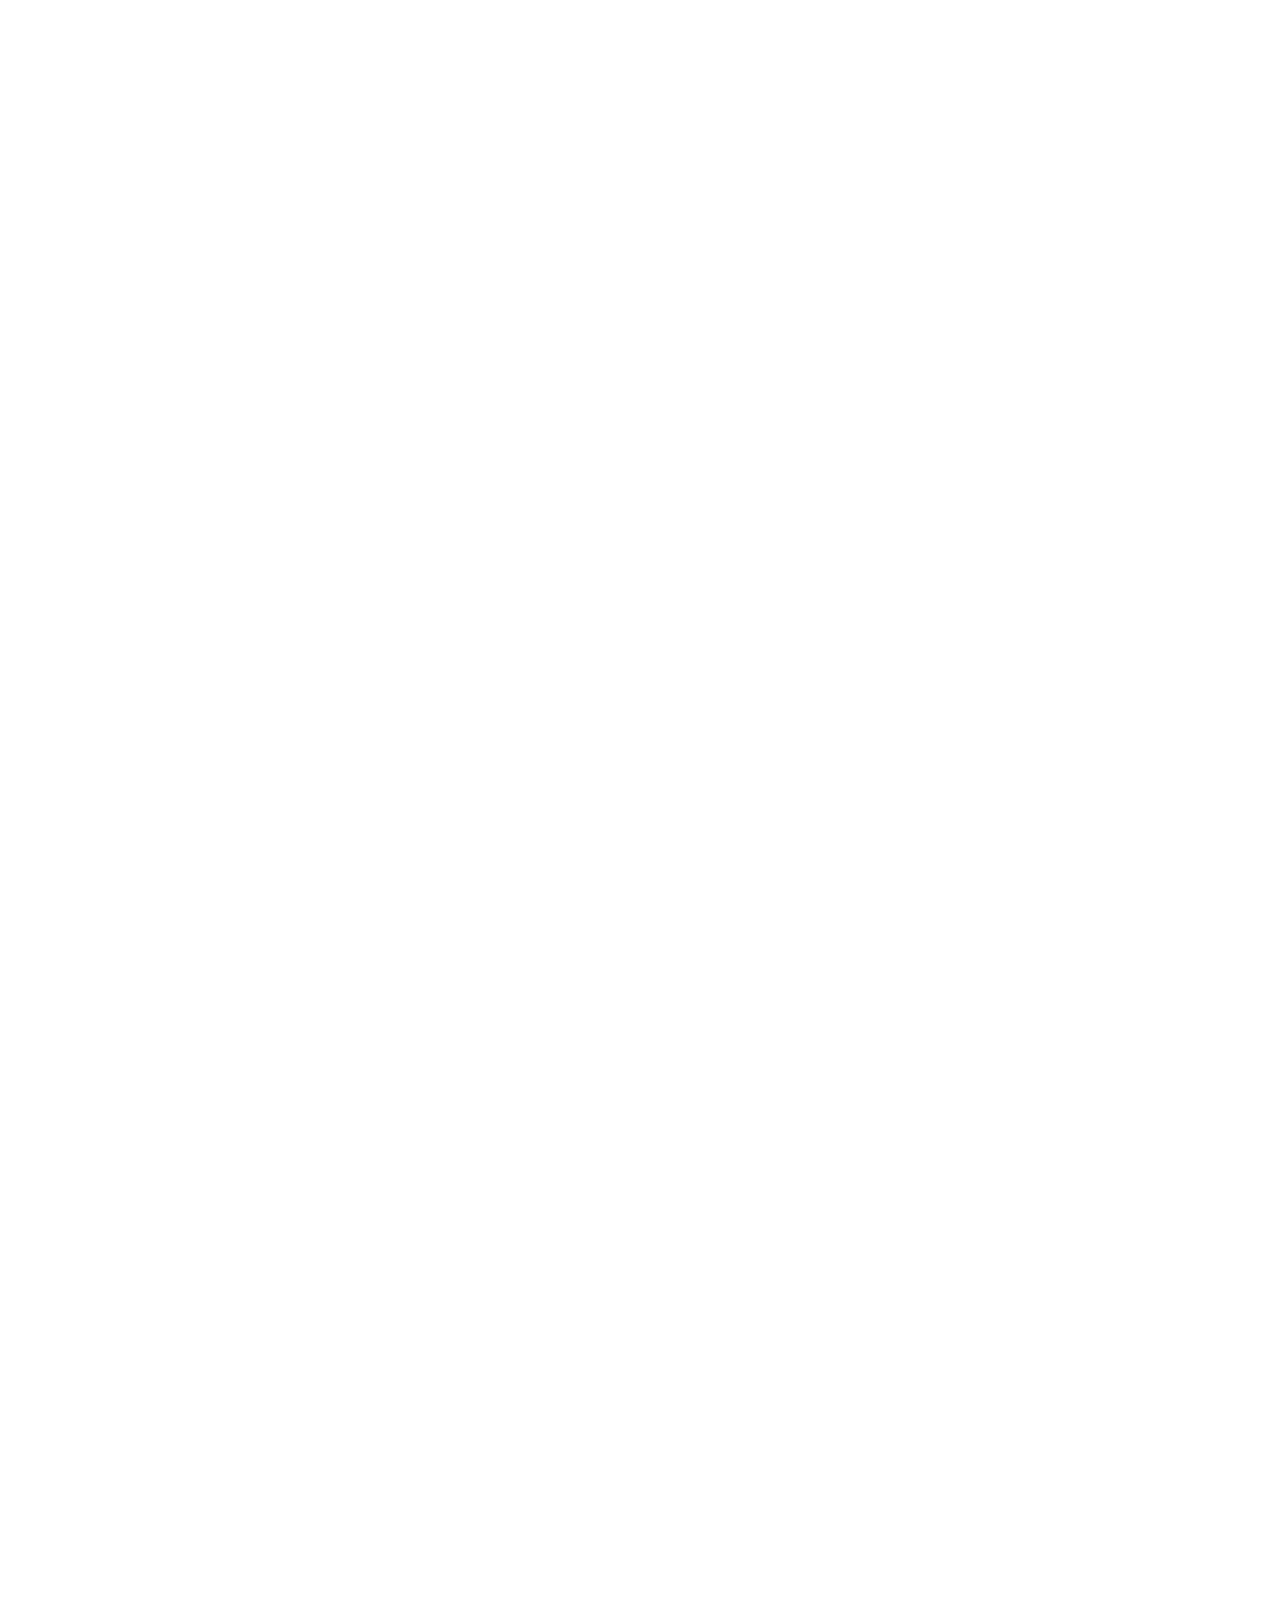
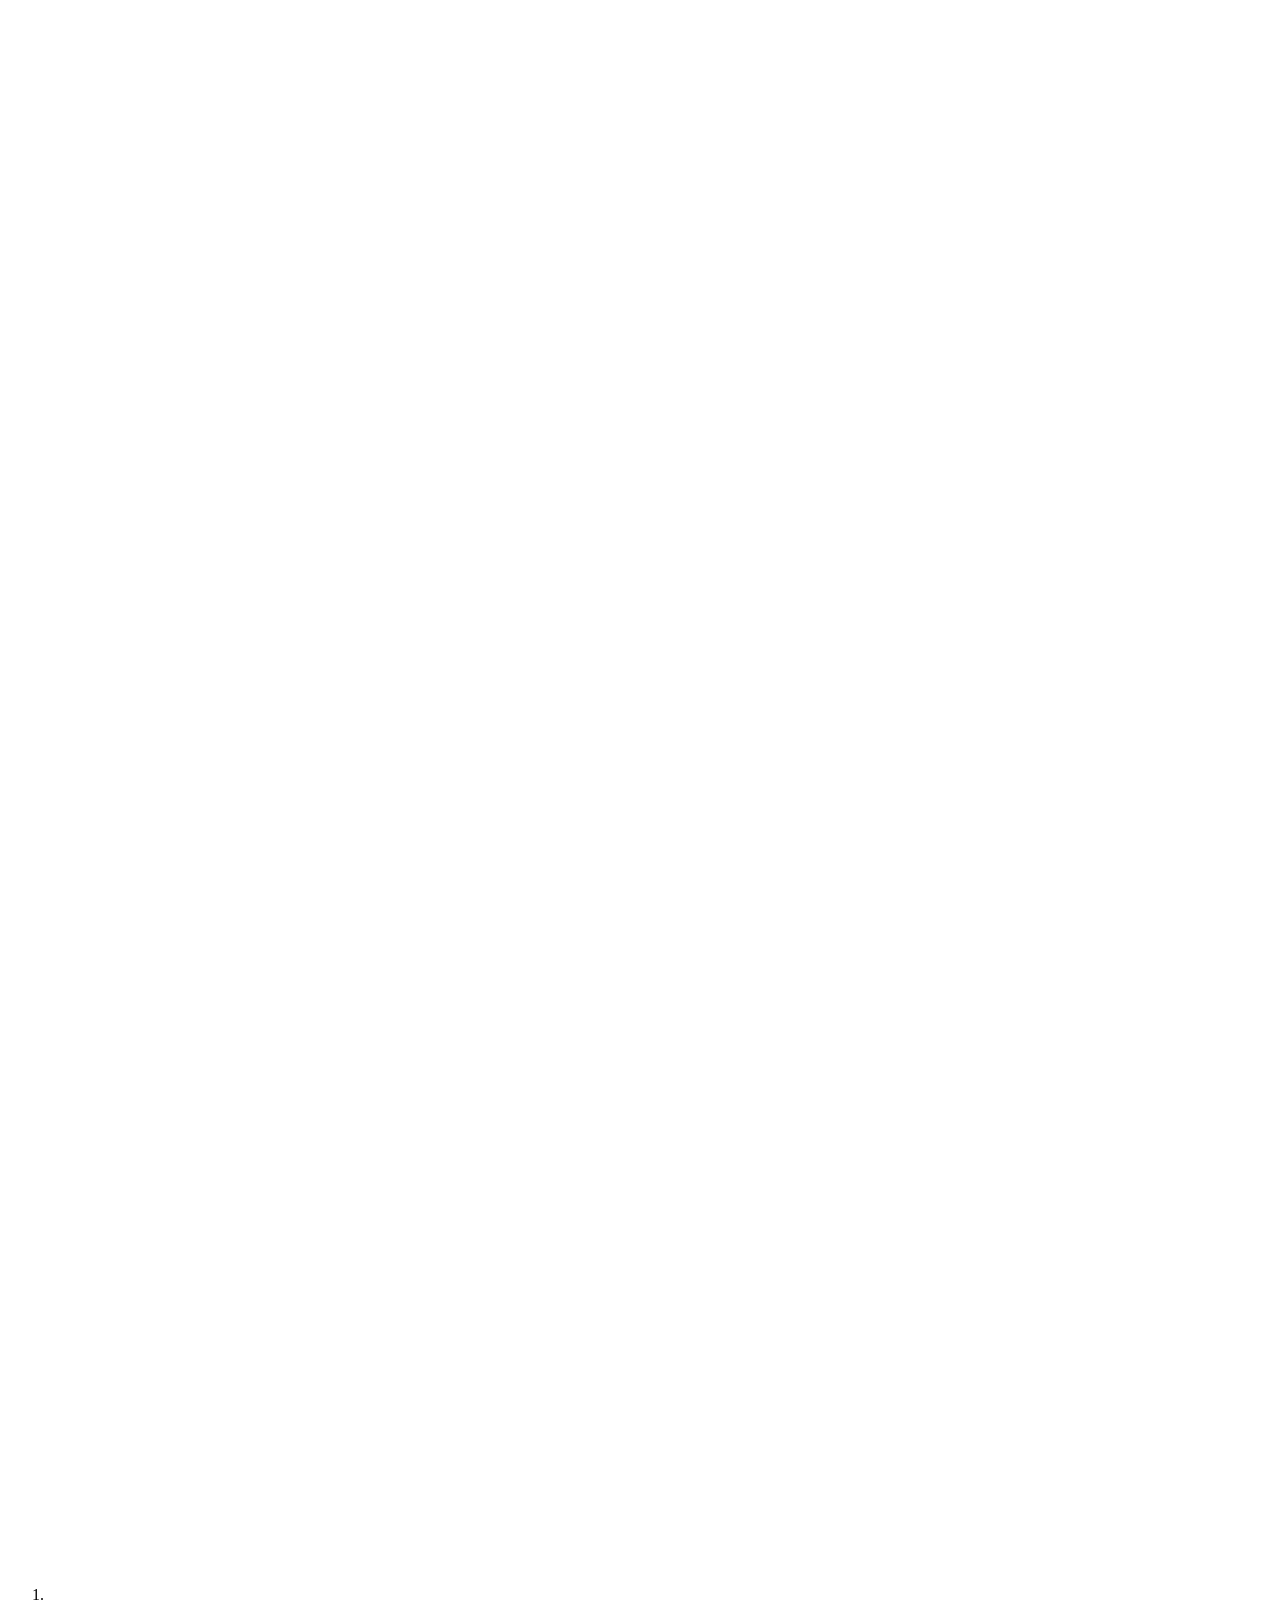
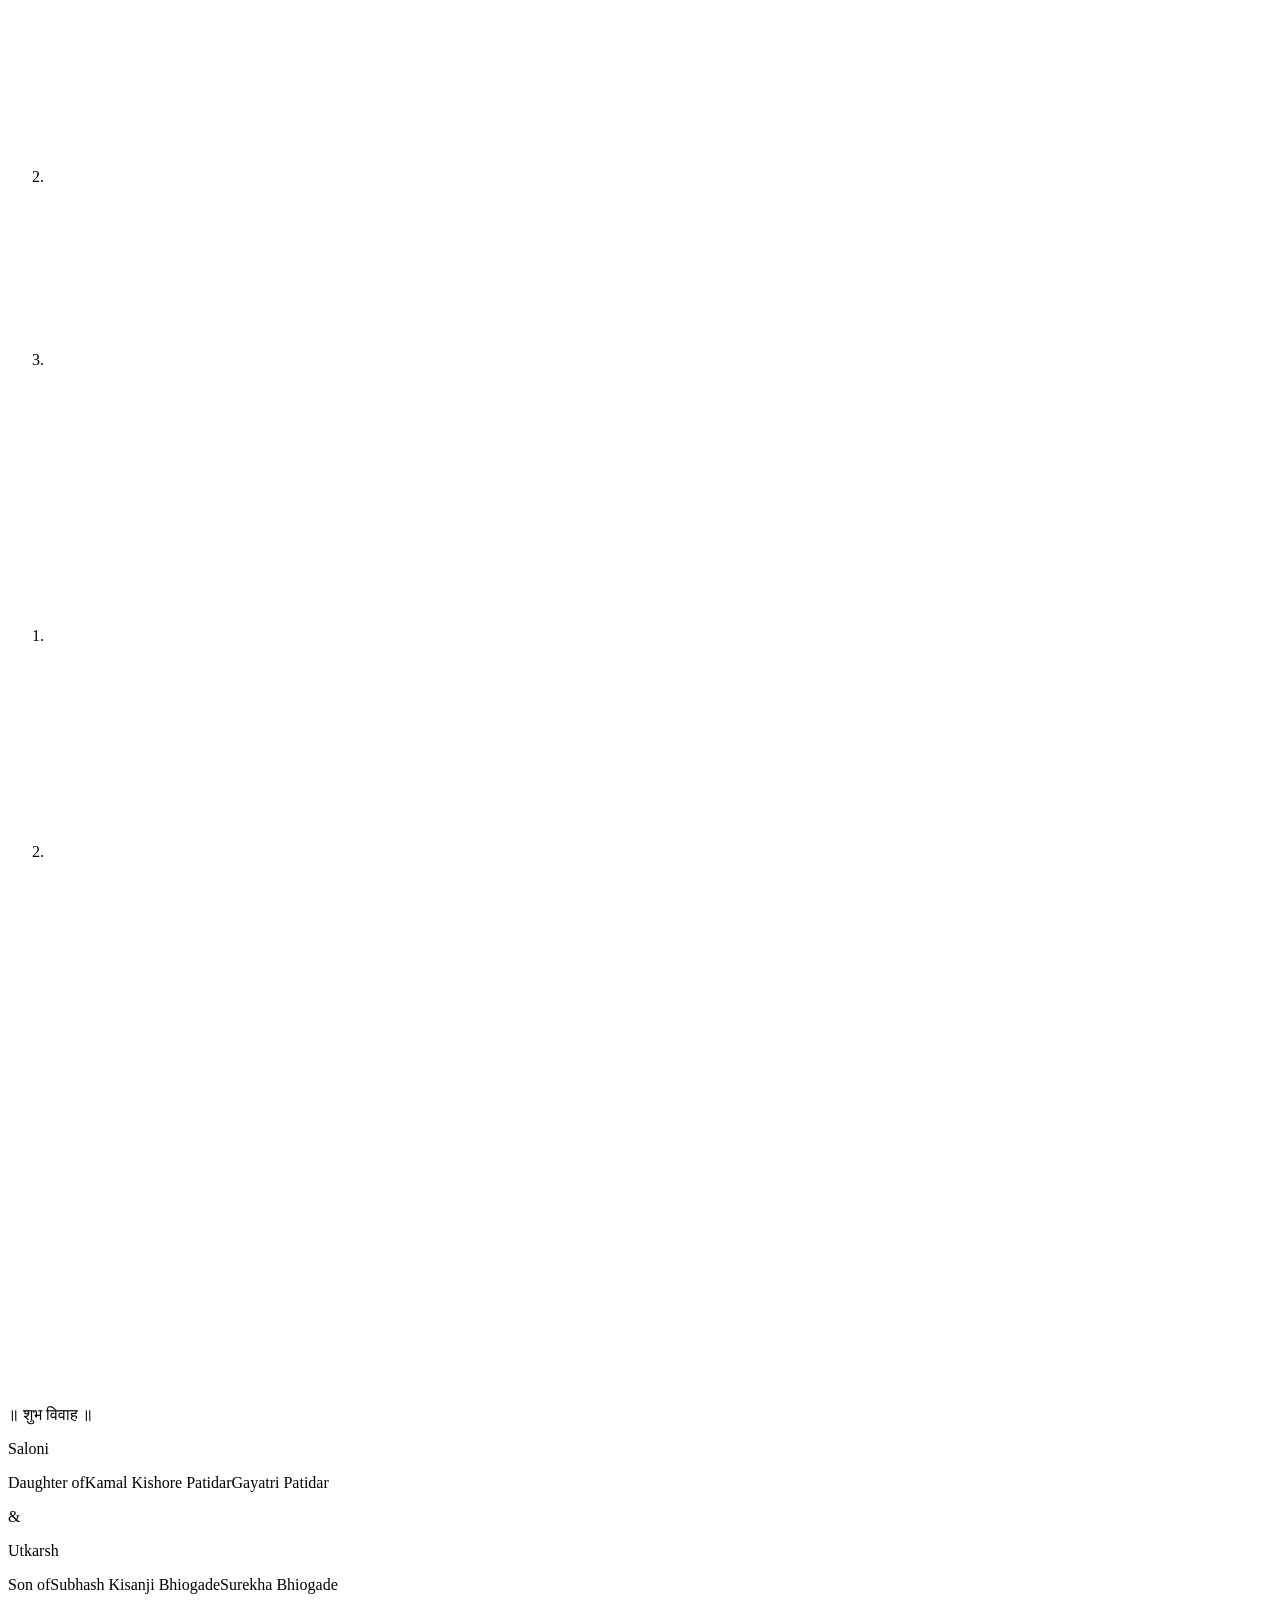
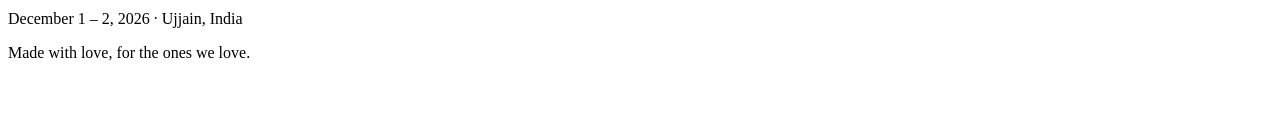
==== index.html @ ce2f17c5 "Publish the invitation that opens with the Vietnam photo." ====
<!DOCTYPE html><html lang="en" class="cormorant_garamond_a2e218d9-module__w69zEq__variable inter_3645cf4d-module__-KQRRa__variable light"><head><meta charSet="utf-8"/><meta name="viewport" content="width=device-width, initial-scale=1"/><link rel="preload" href="/us_wedding/_next/static/media/01e4147cff8141ee-s.p.3huc2loe0ie8a.woff2" as="font" crossorigin="" type="font/woff2"/><link rel="preload" href="/us_wedding/_next/static/media/83afe278b6a6bb3c-s.p.2bn3s6zvc0dyp.woff2" as="font" crossorigin="" type="font/woff2"/><link rel="preload" as="image" href="/us_wedding/ganesha-emblem-transparent.png"/><link rel="stylesheet" href="/us_wedding/_next/static/chunks/2lvp1dkp97zcv.css" data-precedence="next"/><link rel="preload" as="script" fetchPriority="low" href="/us_wedding/_next/static/chunks/277swbd-e8e1k.js"/><script src="/us_wedding/_next/static/chunks/1hy5yctikhlg9.js" async=""></script><script src="/us_wedding/_next/static/chunks/32gnwjb_d4dyi.js" async=""></script><script src="/us_wedding/_next/static/chunks/turbopack-1wpkvmlut3wd1.js" async=""></script><script src="/us_wedding/_next/static/chunks/078mmdv4_edqv.js" async="" crossorigin=""></script><script src="/us_wedding/_next/static/chunks/3gt79s_4ex9k3.js" async="" crossorigin=""></script><meta name="next-size-adjust" content=""/><meta name="theme-color" content="#f7f0e2"/><meta name="color-scheme" content="light"/><title>Saloni &amp; Utkarsh · Ujjain, India</title><meta name="description" content="Join us for the wedding of Saloni &amp; Utkarsh in Ujjain, India — December 2, 2026. RSVP, schedule, dress code, and more."/><meta name="generator" content="v0.app"/><meta property="og:title" content="Saloni &amp; Utkarsh · Ujjain, India"/><meta property="og:description" content="Join us for the wedding of Saloni &amp; Utkarsh in Ujjain, India — December 2, 2026."/><meta property="og:image" content="https://utkarshb1.github.io/us_wedding/us_wedding/hero.jpeg"/><meta property="og:type" content="website"/><meta name="twitter:card" content="summary_large_image"/><meta name="twitter:title" content="Saloni &amp; Utkarsh · Ujjain, India"/><meta name="twitter:description" content="Join us for the wedding of Saloni &amp; Utkarsh in Ujjain, India — December 2, 2026."/><meta name="twitter:image" content="https://utkarshb1.github.io/us_wedding/us_wedding/hero.jpeg"/><link rel="icon" href="/us_wedding/icon-light-32x32.png" media="(prefers-color-scheme: light)"/><link rel="icon" href="/us_wedding/icon-dark-32x32.png" media="(prefers-color-scheme: dark)"/><link rel="icon" href="/us_wedding/icon.svg" type="image/svg+xml"/><link rel="apple-touch-icon" href="/us_wedding/apple-icon.png"/><script src="/us_wedding/_next/static/chunks/0cz1d0mv5g_q7.js" noModule=""></script></head><body class="antialiased"><div hidden=""><!--$--><!--/$--></div><main class="relative overflow-x-hidden bg-[#f7f0e2]"><div class="pointer-events-none fixed inset-0 z-40 overflow-hidden" aria-hidden="true"><span class="petal petal-rose" style="left:5%;animation-delay:0s;animation-duration:15s;width:10px;height:14.5px"></span><span class="petal petal-leaf" style="left:13%;animation-delay:5s;animation-duration:18s;width:8px;height:11.6px"></span><span class="petal petal-rose" style="left:22%;animation-delay:2s;animation-duration:14s;width:12px;height:17.4px"></span><span class="petal petal-blush" style="left:33%;animation-delay:8s;animation-duration:19s;width:9px;height:13.049999999999999px"></span><span class="petal petal-rose" style="left:43%;animation-delay:4s;animation-duration:16s;width:11px;height:15.95px"></span><span class="petal petal-rose" style="left:53%;animation-delay:11s;animation-duration:20s;width:8px;height:11.6px"></span><span class="petal petal-marigold" style="left:62%;animation-delay:1s;animation-duration:17s;width:12px;height:17.4px"></span><span class="petal petal-leaf" style="left:72%;animation-delay:7s;animation-duration:15s;width:9px;height:13.049999999999999px"></span><span class="petal petal-rose" style="left:81%;animation-delay:3s;animation-duration:19s;width:11px;height:15.95px"></span><span class="petal petal-blush" style="left:90%;animation-delay:10s;animation-duration:16s;width:8px;height:11.6px"></span></div><section class="hero-invitation relative flex min-h-[100svh] w-full items-center justify-center bg-[#f8f0dd]"><div class="relative w-full"><picture aria-hidden="true"><source media="(min-width: 900px) and (orientation: landscape)" srcSet="/us_wedding/indian-wedding-hero-desktop-botanical.png"/><img src="/us_wedding/indian-wedding-hero-centered.png" alt="" class="block h-auto w-full select-none"/></picture><div class="absolute left-1/2 top-[16%] z-10 flex w-[42%] -translate-x-1/2 flex-col items-center text-center min-[900px]:landscape:top-[14%]"><div class="mb-1" style="opacity:0;transform:scale(0.9)"><img src="/us_wedding/ganesha-emblem-transparent.png" alt="Lord Ganesha" class="h-[18vw] max-h-24 w-[18vw] max-w-24 object-contain min-[900px]:landscape:h-24 min-[900px]:landscape:w-24"/></div><p lang="hi" class="font-serif text-[10px] tracking-[0.14em] text-[#a96949] sm:text-sm" style="opacity:0;transform:translateY(10px)">श्री गणेशाय नमः</p></div><div class="absolute left-1/2 top-[47%] z-10 flex w-[62%] max-w-md -translate-x-1/2 -translate-y-1/2 flex-col items-center text-center min-[900px]:landscape:top-[46%] min-[900px]:landscape:w-[44%] min-[900px]:landscape:max-w-2xl"><div class="flex w-[50vw] max-w-[15rem] flex-col items-center gap-1 sm:w-auto sm:max-w-lg" style="opacity:0;transform:translateY(16px)"><p class="font-serif text-champagne w-full text-balance text-center text-sm font-light uppercase leading-snug tracking-[0.12em] sm:text-base sm:tracking-[0.16em]">Together with our families</p><p class="font-serif text-champagne max-w-[11rem] text-balance text-center text-[11px] font-light leading-snug tracking-normal sm:max-w-xs sm:text-xs">we cordially invite you to our wedding</p></div><h1 class="font-serif mt-1.5 whitespace-nowrap text-[clamp(2rem,8.2vw,2.65rem)] font-bold leading-none text-cream min-[900px]:landscape:mt-2 min-[900px]:landscape:text-[clamp(2.6rem,4.2vw,4.5rem)]" style="opacity:0;transform:translateY(28px)">Saloni<span class="mx-1.5 inline-block text-champagne/90 sm:mx-3">&amp;</span>Utkarsh</h1><div class="mt-4 flex flex-col items-center gap-1.5 text-cream/85 sm:mt-5" style="opacity:0;transform:translateY(16px)"><p class="text-[10px] font-semibold uppercase tracking-[0.14em] sm:text-sm sm:tracking-[0.28em]">December 1 – 2, 2026</p><p class="flex items-center gap-1.5 text-xs text-cream/70 sm:text-sm"><svg xmlns="http://www.w3.org/2000/svg" width="24" height="24" viewBox="0 0 24 24" fill="none" stroke="currentColor" stroke-width="2" stroke-linecap="round" stroke-linejoin="round" class="lucide lucide-map-pin size-3.5 text-champagne" aria-hidden="true"><path d="M20 10c0 4.993-5.539 10.193-7.399 11.799a1 1 0 0 1-1.202 0C9.539 20.193 4 14.993 4 10a8 8 0 0 1 16 0"></path><circle cx="12" cy="10" r="3"></circle></svg>Ujjain, India</p></div><div class="mt-8 translate-y-3 sm:mt-10 sm:translate-y-4" style="opacity:0;transform:translateY(20px)"><div class="flex items-stretch gap-1 sm:gap-1.5 min-[900px]:landscape:gap-3"><div class="glass flex min-w-[36px] flex-col items-center rounded-md px-1 py-1 sm:min-w-[50px] sm:rounded-lg sm:px-1.5 sm:py-1.5 min-[900px]:landscape:min-w-[68px] min-[900px]:landscape:rounded-xl min-[900px]:landscape:px-3 min-[900px]:landscape:py-3"><span class="font-serif text-base font-light tabular-nums text-cream sm:text-xl min-[900px]:landscape:text-3xl" aria-hidden="true">--</span><span class="mt-0.5 text-[7px] font-medium uppercase tracking-[0.06em] text-cream/60 sm:text-[9px] sm:tracking-[0.14em] min-[900px]:landscape:mt-1 min-[900px]:landscape:text-[10px] min-[900px]:landscape:tracking-[0.22em]">Days</span></div><div class="glass flex min-w-[36px] flex-col items-center rounded-md px-1 py-1 sm:min-w-[50px] sm:rounded-lg sm:px-1.5 sm:py-1.5 min-[900px]:landscape:min-w-[68px] min-[900px]:landscape:rounded-xl min-[900px]:landscape:px-3 min-[900px]:landscape:py-3"><span class="font-serif text-base font-light tabular-nums text-cream sm:text-xl min-[900px]:landscape:text-3xl" aria-hidden="true">--</span><span class="mt-0.5 text-[7px] font-medium uppercase tracking-[0.06em] text-cream/60 sm:text-[9px] sm:tracking-[0.14em] min-[900px]:landscape:mt-1 min-[900px]:landscape:text-[10px] min-[900px]:landscape:tracking-[0.22em]">Hours</span></div><div class="glass flex min-w-[36px] flex-col items-center rounded-md px-1 py-1 sm:min-w-[50px] sm:rounded-lg sm:px-1.5 sm:py-1.5 min-[900px]:landscape:min-w-[68px] min-[900px]:landscape:rounded-xl min-[900px]:landscape:px-3 min-[900px]:landscape:py-3"><span class="font-serif text-base font-light tabular-nums text-cream sm:text-xl min-[900px]:landscape:text-3xl" aria-hidden="true">--</span><span class="mt-0.5 text-[7px] font-medium uppercase tracking-[0.06em] text-cream/60 sm:text-[9px] sm:tracking-[0.14em] min-[900px]:landscape:mt-1 min-[900px]:landscape:text-[10px] min-[900px]:landscape:tracking-[0.22em]">Minutes</span></div><div class="glass flex min-w-[36px] flex-col items-center rounded-md px-1 py-1 sm:min-w-[50px] sm:rounded-lg sm:px-1.5 sm:py-1.5 min-[900px]:landscape:min-w-[68px] min-[900px]:landscape:rounded-xl min-[900px]:landscape:px-3 min-[900px]:landscape:py-3"><span class="font-serif text-base font-light tabular-nums text-cream sm:text-xl min-[900px]:landscape:text-3xl" aria-hidden="true">--</span><span class="mt-0.5 text-[7px] font-medium uppercase tracking-[0.06em] text-cream/60 sm:text-[9px] sm:tracking-[0.14em] min-[900px]:landscape:mt-1 min-[900px]:landscape:text-[10px] min-[900px]:landscape:tracking-[0.22em]">Seconds</span></div></div></div></div></div></section><section id="moments" class="wedding-section section-rose relative px-2.5 py-10 sm:px-6 sm:py-20"><div class="invitation-page-panel mx-auto max-w-6xl"><div class="section-heading relative  mx-auto max-w-xl text-center sm:mx-0 sm:text-left"><span class="mandala-watermark" aria-hidden="true"></span><div style="opacity:0;transform:translateY(24px)"><p class="text-champagne/80 text-xs font-medium uppercase tracking-[0.35em]">The Moments</p></div><div style="opacity:0;transform:translateY(24px)"><h2 class="font-serif mt-4 text-balance text-4xl font-light leading-[1.05] text-champagne sm:text-5xl md:text-6xl">A love, in frames</h2></div><div style="opacity:0;transform:translateY(24px)"><div class="mt-5 flex w-36 items-center gap-3 text-champagne/70 mx-auto sm:mx-0" aria-hidden="true"><span class="h-px flex-1 bg-gradient-to-r from-transparent to-champagne/70"></span><span class="font-serif text-lg leading-none">❦</span><span class="h-px flex-1 bg-gradient-to-l from-transparent to-champagne/70"></span></div></div></div><div style="opacity:0;transform:translateY(24px)"><p class="mx-auto mt-5 max-w-md text-pretty text-center text-sm leading-relaxed text-cream/60 sm:mx-0 sm:text-left">Little glimpses of us.</p></div><div class="mt-10 grid auto-rows-[210px] grid-cols-2 gap-2.5 sm:mt-14 sm:auto-rows-[260px] sm:gap-4 lg:grid-cols-3"><div class="group relative overflow-hidden rounded-[2rem] border border-[#a96949]/20 bg-[#efe5d2] p-1 shadow-[0_18px_45px_rgba(95,68,50,0.12)] row-span-2 " style="opacity:0;transform:translateY(24px)"><img src="/us_wedding/moment-1.jpeg" alt="The couple laughing together in golden light" loading="lazy" class="h-full w-full rounded-[1.7rem] object-cover"/><div class="pointer-events-none absolute inset-1 rounded-[1.7rem] bg-gradient-to-t from-[#26301f]/65 via-transparent to-transparent opacity-65 transition-opacity duration-500 group-hover:opacity-85"></div><div class="pointer-events-none absolute inset-0 rounded-2xl ring-1 ring-inset ring-champagne/0 group-hover:ring-champagne/30" aria-hidden="true"></div><div class="absolute left-4 top-4 flex items-center gap-1.5 opacity-0 transition-opacity duration-500 group-hover:opacity-100"><span class="relative flex size-2"><span class="absolute inline-flex h-full w-full animate-ping rounded-full bg-champagne/70"></span><span class="relative inline-flex size-2 rounded-full bg-champagne"></span></span><span class="text-[10px] font-medium uppercase tracking-[0.25em] text-white/85">Live</span></div></div><div class="group relative overflow-hidden rounded-[2rem] border border-[#a96949]/20 bg-[#efe5d2] p-1 shadow-[0_18px_45px_rgba(95,68,50,0.12)]  " style="opacity:0;transform:translateY(24px)"><img src="/us_wedding/moment-2.jpeg" alt="Champagne glasses clinking under string lights" loading="lazy" class="h-full w-full rounded-[1.7rem] object-cover"/><div class="pointer-events-none absolute inset-1 rounded-[1.7rem] bg-gradient-to-t from-[#26301f]/65 via-transparent to-transparent opacity-65 transition-opacity duration-500 group-hover:opacity-85"></div><div class="pointer-events-none absolute inset-0 rounded-2xl ring-1 ring-inset ring-champagne/0 group-hover:ring-champagne/30" aria-hidden="true"></div><div class="absolute left-4 top-4 flex items-center gap-1.5 opacity-0 transition-opacity duration-500 group-hover:opacity-100"><span class="relative flex size-2"><span class="absolute inline-flex h-full w-full animate-ping rounded-full bg-champagne/70"></span><span class="relative inline-flex size-2 rounded-full bg-champagne"></span></span><span class="text-[10px] font-medium uppercase tracking-[0.25em] text-white/85">Live</span></div></div><div class="group relative overflow-hidden rounded-[2rem] border border-[#a96949]/20 bg-[#efe5d2] p-1 shadow-[0_18px_45px_rgba(95,68,50,0.12)] row-span-2 " style="opacity:0;transform:translateY(24px)"><img src="/us_wedding/moment-3.jpeg" alt="The couple taking a selfie together outdoors" loading="lazy" class="h-full w-full rounded-[1.7rem] object-cover"/><div class="pointer-events-none absolute inset-1 rounded-[1.7rem] bg-gradient-to-t from-[#26301f]/65 via-transparent to-transparent opacity-65 transition-opacity duration-500 group-hover:opacity-85"></div><div class="pointer-events-none absolute inset-0 rounded-2xl ring-1 ring-inset ring-champagne/0 group-hover:ring-champagne/30" aria-hidden="true"></div><div class="absolute left-4 top-4 flex items-center gap-1.5 opacity-0 transition-opacity duration-500 group-hover:opacity-100"><span class="relative flex size-2"><span class="absolute inline-flex h-full w-full animate-ping rounded-full bg-champagne/70"></span><span class="relative inline-flex size-2 rounded-full bg-champagne"></span></span><span class="text-[10px] font-medium uppercase tracking-[0.25em] text-white/85">Live</span></div></div><div class="group relative overflow-hidden rounded-[2rem] border border-[#a96949]/20 bg-[#efe5d2] p-1 shadow-[0_18px_45px_rgba(95,68,50,0.12)]  " style="opacity:0;transform:translateY(24px)"><img src="/us_wedding/moment-5.jpg" alt="The couple walking hand in hand at dusk" loading="lazy" class="h-full w-full rounded-[1.7rem] object-cover"/><div class="pointer-events-none absolute inset-1 rounded-[1.7rem] bg-gradient-to-t from-[#26301f]/65 via-transparent to-transparent opacity-65 transition-opacity duration-500 group-hover:opacity-85"></div><div class="pointer-events-none absolute inset-0 rounded-2xl ring-1 ring-inset ring-champagne/0 group-hover:ring-champagne/30" aria-hidden="true"></div><div class="absolute left-4 top-4 flex items-center gap-1.5 opacity-0 transition-opacity duration-500 group-hover:opacity-100"><span class="relative flex size-2"><span class="absolute inline-flex h-full w-full animate-ping rounded-full bg-champagne/70"></span><span class="relative inline-flex size-2 rounded-full bg-champagne"></span></span><span class="text-[10px] font-medium uppercase tracking-[0.25em] text-white/85">Live</span></div></div><div class="group relative overflow-hidden rounded-[2rem] border border-[#a96949]/20 bg-[#efe5d2] p-1 shadow-[0_18px_45px_rgba(95,68,50,0.12)] row-span-2 " style="opacity:0;transform:translateY(24px)"><img src="/us_wedding/moment-6.jpeg" alt="The couple standing together outside a temple" loading="lazy" class="h-full w-full rounded-[1.7rem] object-cover"/><div class="pointer-events-none absolute inset-1 rounded-[1.7rem] bg-gradient-to-t from-[#26301f]/65 via-transparent to-transparent opacity-65 transition-opacity duration-500 group-hover:opacity-85"></div><div class="pointer-events-none absolute inset-0 rounded-2xl ring-1 ring-inset ring-champagne/0 group-hover:ring-champagne/30" aria-hidden="true"></div><div class="absolute left-4 top-4 flex items-center gap-1.5 opacity-0 transition-opacity duration-500 group-hover:opacity-100"><span class="relative flex size-2"><span class="absolute inline-flex h-full w-full animate-ping rounded-full bg-champagne/70"></span><span class="relative inline-flex size-2 rounded-full bg-champagne"></span></span><span class="text-[10px] font-medium uppercase tracking-[0.25em] text-white/85">Live</span></div></div><div class="group relative overflow-hidden rounded-[2rem] border border-[#a96949]/20 bg-[#efe5d2] p-1 shadow-[0_18px_45px_rgba(95,68,50,0.12)]  " style="opacity:0;transform:translateY(24px)"><img src="/us_wedding/moment-4.jpeg" alt="Guests dancing under warm festival lights" loading="lazy" class="h-full w-full rounded-[1.7rem] object-cover"/><div class="pointer-events-none absolute inset-1 rounded-[1.7rem] bg-gradient-to-t from-[#26301f]/65 via-transparent to-transparent opacity-65 transition-opacity duration-500 group-hover:opacity-85"></div><div class="pointer-events-none absolute inset-0 rounded-2xl ring-1 ring-inset ring-champagne/0 group-hover:ring-champagne/30" aria-hidden="true"></div><div class="absolute left-4 top-4 flex items-center gap-1.5 opacity-0 transition-opacity duration-500 group-hover:opacity-100"><span class="relative flex size-2"><span class="absolute inline-flex h-full w-full animate-ping rounded-full bg-champagne/70"></span><span class="relative inline-flex size-2 rounded-full bg-champagne"></span></span><span class="text-[10px] font-medium uppercase tracking-[0.25em] text-white/85">Live</span></div></div><div class="group relative overflow-hidden rounded-[2rem] border border-[#a96949]/20 bg-[#efe5d2] p-1 shadow-[0_18px_45px_rgba(95,68,50,0.12)]  " style="opacity:0;transform:translateY(24px)"><img src="/us_wedding/moment-7.JPG" alt="The couple walking together beneath the trees" loading="lazy" class="h-full w-full rounded-[1.7rem] object-cover"/><div class="pointer-events-none absolute inset-1 rounded-[1.7rem] bg-gradient-to-t from-[#26301f]/65 via-transparent to-transparent opacity-65 transition-opacity duration-500 group-hover:opacity-85"></div><div class="pointer-events-none absolute inset-0 rounded-2xl ring-1 ring-inset ring-champagne/0 group-hover:ring-champagne/30" aria-hidden="true"></div><div class="absolute left-4 top-4 flex items-center gap-1.5 opacity-0 transition-opacity duration-500 group-hover:opacity-100"><span class="relative flex size-2"><span class="absolute inline-flex h-full w-full animate-ping rounded-full bg-champagne/70"></span><span class="relative inline-flex size-2 rounded-full bg-champagne"></span></span><span class="text-[10px] font-medium uppercase tracking-[0.25em] text-white/85">Live</span></div></div></div></div></section><section id="schedule" class="wedding-section section-saffron relative px-2.5 py-10 sm:px-6 sm:py-20"><div class="invitation-page-panel mx-auto max-w-4xl"><div class="section-heading relative mx-auto text-center max-w-xl"><span class="mandala-watermark" aria-hidden="true"></span><div style="opacity:0;transform:translateY(24px)"><p class="text-champagne/80 text-xs font-medium uppercase tracking-[0.35em]">Two Days of Celebration</p></div><div style="opacity:0;transform:translateY(24px)"><h2 class="font-serif mt-4 text-balance text-4xl font-light leading-[1.05] text-champagne sm:text-5xl md:text-6xl">How it unfolds</h2></div><div style="opacity:0;transform:translateY(24px)"><div class="mt-5 flex w-36 items-center gap-3 text-champagne/70 mx-auto" aria-hidden="true"><span class="h-px flex-1 bg-gradient-to-r from-transparent to-champagne/70"></span><span class="font-serif text-lg leading-none">❦</span><span class="h-px flex-1 bg-gradient-to-l from-transparent to-champagne/70"></span></div></div></div><div class="mt-14 space-y-16"><div><div style="opacity:0;transform:translateY(24px)"><div class="flex flex-col items-center text-center"><span class="text-xs font-medium uppercase tracking-[0.3em] text-champagne">Day One</span><h3 class="font-serif mt-2 text-2xl font-light text-cream sm:text-3xl">Tuesday, December 1, 2026</h3><span class="mt-4 h-px w-16 bg-gradient-to-r from-transparent via-champagne/60 to-transparent" aria-hidden="true"></span></div></div><div class="relative mt-10"><div class="absolute bottom-0 left-[7px] top-2 w-px bg-gradient-to-b from-champagne/60 via-cream/15 to-transparent sm:left-1/2" aria-hidden="true"></div><ol class="space-y-8"><li class="relative" style="z-index:3"><div style="opacity:0;transform:translateY(24px)"><div class="relative pl-8 sm:grid sm:grid-cols-2 sm:gap-10 sm:pl-0"><span class="absolute left-0 top-2 size-3.5 rounded-full border border-champagne bg-[#f7f0e2] sm:left-1/2 sm:-translate-x-1/2" aria-hidden="true"><span class="absolute inset-0.5 rounded-full bg-champagne"></span></span><div class="sm:col-start-1 sm:text-right"><div class="event-card glass rounded-2xl p-5 event-haldi"><div class="mb-3 flex sm:justify-end"><span class="event-icon flex size-10 items-center justify-center rounded-full border"><svg xmlns="http://www.w3.org/2000/svg" width="24" height="24" viewBox="0 0 24 24" fill="none" stroke="currentColor" stroke-width="2" stroke-linecap="round" stroke-linejoin="round" class="lucide lucide-flower2 lucide-flower-2 size-5" aria-hidden="true"><path d="M12 5a3 3 0 1 1 3 3m-3-3a3 3 0 1 0-3 3m3-3v1M9 8a3 3 0 1 0 3 3M9 8h1m5 0a3 3 0 1 1-3 3m3-3h-1m-2 3v-1"></path><circle cx="12" cy="8" r="2"></circle><path d="M12 10v12"></path><path d="M12 22c4.2 0 7-1.667 7-5-4.2 0-7 1.667-7 5Z"></path><path d="M12 22c-4.2 0-7-1.667-7-5 4.2 0 7 1.667 7 5Z"></path></svg></span></div><div class="event-time flex items-center gap-2 sm:justify-end"><svg xmlns="http://www.w3.org/2000/svg" width="24" height="24" viewBox="0 0 24 24" fill="none" stroke="currentColor" stroke-width="2" stroke-linecap="round" stroke-linejoin="round" class="lucide lucide-clock size-3.5" aria-hidden="true"><circle cx="12" cy="12" r="10"></circle><path d="M12 6v6l4 2"></path></svg><span class="text-xs font-medium uppercase tracking-[0.2em]">10:00 AM</span></div><h3 class="event-title font-serif mt-2 text-2xl font-light">Phoolon ki Haldi</h3><p class="mt-2 text-sm leading-relaxed text-cream/60">A blossom-filled haldi — showers of flower petals in place of turmeric to bless the couple.</p><div class="mt-4 flex sm:justify-end"><div class="relative"><button type="button" aria-expanded="false" class="flex items-center gap-1.5 rounded-full border border-cream/15 bg-cream/5 px-3.5 py-1.5 text-xs font-medium text-cream/80 transition-colors hover:border-champagne/40 hover:text-cream"><svg xmlns="http://www.w3.org/2000/svg" width="24" height="24" viewBox="0 0 24 24" fill="none" stroke="currentColor" stroke-width="2" stroke-linecap="round" stroke-linejoin="round" class="lucide lucide-calendar-plus size-3.5 text-champagne" aria-hidden="true"><path d="M16 19h6"></path><path d="M16 2v4"></path><path d="M19 16v6"></path><path d="M21 12.598V6a2 2 0 0 0-2-2H5a2 2 0 0 0-2 2v14a2 2 0 0 0 2 2h8.5"></path><path d="M3 10h18"></path><path d="M8 2v4"></path></svg>Add to calendar<svg xmlns="http://www.w3.org/2000/svg" width="24" height="24" viewBox="0 0 24 24" fill="none" stroke="currentColor" stroke-width="2" stroke-linecap="round" stroke-linejoin="round" class="lucide lucide-chevron-down size-3.5 transition-transform" aria-hidden="true"><path d="m6 9 6 6 6-6"></path></svg></button></div></div></div></div></div></div></li><li class="relative" style="z-index:2"><div style="opacity:0;transform:translateY(24px)"><div class="relative pl-8 sm:grid sm:grid-cols-2 sm:gap-10 sm:pl-0"><span class="absolute left-0 top-2 size-3.5 rounded-full border border-champagne bg-[#f7f0e2] sm:left-1/2 sm:-translate-x-1/2" aria-hidden="true"><span class="absolute inset-0.5 rounded-full bg-champagne"></span></span><div class="sm:col-start-2"><div class="event-card glass rounded-2xl p-5 event-engagement"><div class="mb-3 flex "><span class="event-icon flex size-10 items-center justify-center rounded-full border"><svg xmlns="http://www.w3.org/2000/svg" width="24" height="24" viewBox="0 0 24 24" fill="none" stroke="currentColor" stroke-width="2" stroke-linecap="round" stroke-linejoin="round" class="lucide lucide-gem size-5" aria-hidden="true"><path d="M10.5 3 8 9l4 13 4-13-2.5-6"></path><path d="M17 3a2 2 0 0 1 1.6.8l3 4a2 2 0 0 1 .013 2.382l-7.99 10.986a2 2 0 0 1-3.247 0l-7.99-10.986A2 2 0 0 1 2.4 7.8l2.998-3.997A2 2 0 0 1 7 3z"></path><path d="M2 9h20"></path></svg></span></div><div class="event-time flex items-center gap-2 "><svg xmlns="http://www.w3.org/2000/svg" width="24" height="24" viewBox="0 0 24 24" fill="none" stroke="currentColor" stroke-width="2" stroke-linecap="round" stroke-linejoin="round" class="lucide lucide-clock size-3.5" aria-hidden="true"><circle cx="12" cy="12" r="10"></circle><path d="M12 6v6l4 2"></path></svg><span class="text-xs font-medium uppercase tracking-[0.2em]">3:00 PM</span></div><h3 class="event-title font-serif mt-2 text-2xl font-light">Engagement</h3><p class="mt-2 text-sm leading-relaxed text-cream/60">The exchange of rings as families come together to celebrate the promise.</p><div class="mt-4 flex "><div class="relative"><button type="button" aria-expanded="false" class="flex items-center gap-1.5 rounded-full border border-cream/15 bg-cream/5 px-3.5 py-1.5 text-xs font-medium text-cream/80 transition-colors hover:border-champagne/40 hover:text-cream"><svg xmlns="http://www.w3.org/2000/svg" width="24" height="24" viewBox="0 0 24 24" fill="none" stroke="currentColor" stroke-width="2" stroke-linecap="round" stroke-linejoin="round" class="lucide lucide-calendar-plus size-3.5 text-champagne" aria-hidden="true"><path d="M16 19h6"></path><path d="M16 2v4"></path><path d="M19 16v6"></path><path d="M21 12.598V6a2 2 0 0 0-2-2H5a2 2 0 0 0-2 2v14a2 2 0 0 0 2 2h8.5"></path><path d="M3 10h18"></path><path d="M8 2v4"></path></svg>Add to calendar<svg xmlns="http://www.w3.org/2000/svg" width="24" height="24" viewBox="0 0 24 24" fill="none" stroke="currentColor" stroke-width="2" stroke-linecap="round" stroke-linejoin="round" class="lucide lucide-chevron-down size-3.5 transition-transform" aria-hidden="true"><path d="m6 9 6 6 6-6"></path></svg></button></div></div></div></div></div></div></li><li class="relative" style="z-index:1"><div style="opacity:0;transform:translateY(24px)"><div class="relative pl-8 sm:grid sm:grid-cols-2 sm:gap-10 sm:pl-0"><span class="absolute left-0 top-2 size-3.5 rounded-full border border-champagne bg-[#f7f0e2] sm:left-1/2 sm:-translate-x-1/2" aria-hidden="true"><span class="absolute inset-0.5 rounded-full bg-champagne"></span></span><div class="sm:col-start-1 sm:text-right"><div class="event-card glass rounded-2xl p-5 event-sangeet"><div class="mb-3 flex sm:justify-end"><span class="event-icon flex size-10 items-center justify-center rounded-full border"><svg xmlns="http://www.w3.org/2000/svg" width="24" height="24" viewBox="0 0 24 24" fill="none" stroke="currentColor" stroke-width="2" stroke-linecap="round" stroke-linejoin="round" class="lucide lucide-music2 lucide-music-2 size-5" aria-hidden="true"><circle cx="8" cy="18" r="4"></circle><path d="M12 18V2l7 4"></path></svg></span></div><div class="event-time flex items-center gap-2 sm:justify-end"><svg xmlns="http://www.w3.org/2000/svg" width="24" height="24" viewBox="0 0 24 24" fill="none" stroke="currentColor" stroke-width="2" stroke-linecap="round" stroke-linejoin="round" class="lucide lucide-clock size-3.5" aria-hidden="true"><circle cx="12" cy="12" r="10"></circle><path d="M12 6v6l4 2"></path></svg><span class="text-xs font-medium uppercase tracking-[0.2em]">7:30 PM</span></div><h3 class="event-title font-serif mt-2 text-2xl font-light">Sangeet</h3><p class="mt-2 text-sm leading-relaxed text-cream/60">A night of music, dance, and DJ. Bring your best moves to the floor.</p><div class="mt-4 flex sm:justify-end"><div class="relative"><button type="button" aria-expanded="false" class="flex items-center gap-1.5 rounded-full border border-cream/15 bg-cream/5 px-3.5 py-1.5 text-xs font-medium text-cream/80 transition-colors hover:border-champagne/40 hover:text-cream"><svg xmlns="http://www.w3.org/2000/svg" width="24" height="24" viewBox="0 0 24 24" fill="none" stroke="currentColor" stroke-width="2" stroke-linecap="round" stroke-linejoin="round" class="lucide lucide-calendar-plus size-3.5 text-champagne" aria-hidden="true"><path d="M16 19h6"></path><path d="M16 2v4"></path><path d="M19 16v6"></path><path d="M21 12.598V6a2 2 0 0 0-2-2H5a2 2 0 0 0-2 2v14a2 2 0 0 0 2 2h8.5"></path><path d="M3 10h18"></path><path d="M8 2v4"></path></svg>Add to calendar<svg xmlns="http://www.w3.org/2000/svg" width="24" height="24" viewBox="0 0 24 24" fill="none" stroke="currentColor" stroke-width="2" stroke-linecap="round" stroke-linejoin="round" class="lucide lucide-chevron-down size-3.5 transition-transform" aria-hidden="true"><path d="m6 9 6 6 6-6"></path></svg></button></div></div></div></div></div></div></li></ol></div></div><div><div style="opacity:0;transform:translateY(24px)"><div class="flex flex-col items-center text-center"><span class="text-xs font-medium uppercase tracking-[0.3em] text-champagne">Day Two</span><h3 class="font-serif mt-2 text-2xl font-light text-cream sm:text-3xl">Wednesday, December 2, 2026</h3><span class="mt-4 h-px w-16 bg-gradient-to-r from-transparent via-champagne/60 to-transparent" aria-hidden="true"></span></div></div><div class="relative mt-10"><div class="absolute bottom-0 left-[7px] top-2 w-px bg-gradient-to-b from-champagne/60 via-cream/15 to-transparent sm:left-1/2" aria-hidden="true"></div><ol class="space-y-8"><li class="relative" style="z-index:2"><div style="opacity:0;transform:translateY(24px)"><div class="relative pl-8 sm:grid sm:grid-cols-2 sm:gap-10 sm:pl-0"><span class="absolute left-0 top-2 size-3.5 rounded-full border border-champagne bg-[#f7f0e2] sm:left-1/2 sm:-translate-x-1/2" aria-hidden="true"><span class="absolute inset-0.5 rounded-full bg-champagne"></span></span><div class="sm:col-start-1 sm:text-right"><div class="event-card glass rounded-2xl p-5 event-wedding"><div class="mb-3 flex sm:justify-end"><span class="event-icon flex size-10 items-center justify-center rounded-full border"><svg xmlns="http://www.w3.org/2000/svg" width="24" height="24" viewBox="0 0 24 24" fill="none" stroke="currentColor" stroke-width="2" stroke-linecap="round" stroke-linejoin="round" class="lucide lucide-heart-handshake size-5" aria-hidden="true"><path d="M19.414 14.414C21 12.828 22 11.5 22 9.5a5.5 5.5 0 0 0-9.591-3.676.6.6 0 0 1-.818.001A5.5 5.5 0 0 0 2 9.5c0 2.3 1.5 4 3 5.5l5.535 5.362a2 2 0 0 0 2.879.052 2.12 2.12 0 0 0-.004-3 2.124 2.124 0 1 0 3-3 2.124 2.124 0 0 0 3.004 0 2 2 0 0 0 0-2.828l-1.881-1.882a2.41 2.41 0 0 0-3.409 0l-1.71 1.71a2 2 0 0 1-2.828 0 2 2 0 0 1 0-2.828l2.823-2.762"></path></svg></span></div><div class="event-time flex items-center gap-2 sm:justify-end"><svg xmlns="http://www.w3.org/2000/svg" width="24" height="24" viewBox="0 0 24 24" fill="none" stroke="currentColor" stroke-width="2" stroke-linecap="round" stroke-linejoin="round" class="lucide lucide-clock size-3.5" aria-hidden="true"><circle cx="12" cy="12" r="10"></circle><path d="M12 6v6l4 2"></path></svg><span class="text-xs font-medium uppercase tracking-[0.2em]">11:40 AM</span></div><h3 class="event-title font-serif mt-2 text-2xl font-light">Wedding Ceremony</h3><p class="mt-2 text-sm leading-relaxed text-cream/60">Mangalashtak, followed by the sacred pheras beneath the mandap.</p><p class="mt-2 text-sm italic leading-relaxed text-champagne/80">P.S. The baraat is where the party begins—don’t miss it!</p><div class="mt-4 flex sm:justify-end"><div class="relative"><button type="button" aria-expanded="false" class="flex items-center gap-1.5 rounded-full border border-cream/15 bg-cream/5 px-3.5 py-1.5 text-xs font-medium text-cream/80 transition-colors hover:border-champagne/40 hover:text-cream"><svg xmlns="http://www.w3.org/2000/svg" width="24" height="24" viewBox="0 0 24 24" fill="none" stroke="currentColor" stroke-width="2" stroke-linecap="round" stroke-linejoin="round" class="lucide lucide-calendar-plus size-3.5 text-champagne" aria-hidden="true"><path d="M16 19h6"></path><path d="M16 2v4"></path><path d="M19 16v6"></path><path d="M21 12.598V6a2 2 0 0 0-2-2H5a2 2 0 0 0-2 2v14a2 2 0 0 0 2 2h8.5"></path><path d="M3 10h18"></path><path d="M8 2v4"></path></svg>Add to calendar<svg xmlns="http://www.w3.org/2000/svg" width="24" height="24" viewBox="0 0 24 24" fill="none" stroke="currentColor" stroke-width="2" stroke-linecap="round" stroke-linejoin="round" class="lucide lucide-chevron-down size-3.5 transition-transform" aria-hidden="true"><path d="m6 9 6 6 6-6"></path></svg></button></div></div></div></div></div></div></li><li class="relative" style="z-index:1"><div style="opacity:0;transform:translateY(24px)"><div class="relative pl-8 sm:grid sm:grid-cols-2 sm:gap-10 sm:pl-0"><span class="absolute left-0 top-2 size-3.5 rounded-full border border-champagne bg-[#f7f0e2] sm:left-1/2 sm:-translate-x-1/2" aria-hidden="true"><span class="absolute inset-0.5 rounded-full bg-champagne"></span></span><div class="sm:col-start-2"><div class="event-card glass rounded-2xl p-5 event-reception"><div class="mb-3 flex "><span class="event-icon flex size-10 items-center justify-center rounded-full border"><svg xmlns="http://www.w3.org/2000/svg" width="24" height="24" viewBox="0 0 24 24" fill="none" stroke="currentColor" stroke-width="2" stroke-linecap="round" stroke-linejoin="round" class="lucide lucide-sparkles size-5" aria-hidden="true"><path d="M11.017 2.814a1 1 0 0 1 1.966 0l1.051 5.558a2 2 0 0 0 1.594 1.594l5.558 1.051a1 1 0 0 1 0 1.966l-5.558 1.051a2 2 0 0 0-1.594 1.594l-1.051 5.558a1 1 0 0 1-1.966 0l-1.051-5.558a2 2 0 0 0-1.594-1.594l-5.558-1.051a1 1 0 0 1 0-1.966l5.558-1.051a2 2 0 0 0 1.594-1.594z"></path><path d="M20 2v4"></path><path d="M22 4h-4"></path><circle cx="4" cy="20" r="2"></circle></svg></span></div><div class="event-time flex items-center gap-2 "><svg xmlns="http://www.w3.org/2000/svg" width="24" height="24" viewBox="0 0 24 24" fill="none" stroke="currentColor" stroke-width="2" stroke-linecap="round" stroke-linejoin="round" class="lucide lucide-clock size-3.5" aria-hidden="true"><circle cx="12" cy="12" r="10"></circle><path d="M12 6v6l4 2"></path></svg><span class="text-xs font-medium uppercase tracking-[0.2em]">7:30 PM</span></div><h3 class="event-title font-serif mt-2 text-2xl font-light">Reception</h3><p class="mt-2 text-sm leading-relaxed text-cream/60">An evening of dinner, celebration, and dancing to close the festivities.</p><div class="mt-4 flex "><div class="relative"><button type="button" aria-expanded="false" class="flex items-center gap-1.5 rounded-full border border-cream/15 bg-cream/5 px-3.5 py-1.5 text-xs font-medium text-cream/80 transition-colors hover:border-champagne/40 hover:text-cream"><svg xmlns="http://www.w3.org/2000/svg" width="24" height="24" viewBox="0 0 24 24" fill="none" stroke="currentColor" stroke-width="2" stroke-linecap="round" stroke-linejoin="round" class="lucide lucide-calendar-plus size-3.5 text-champagne" aria-hidden="true"><path d="M16 19h6"></path><path d="M16 2v4"></path><path d="M19 16v6"></path><path d="M21 12.598V6a2 2 0 0 0-2-2H5a2 2 0 0 0-2 2v14a2 2 0 0 0 2 2h8.5"></path><path d="M3 10h18"></path><path d="M8 2v4"></path></svg>Add to calendar<svg xmlns="http://www.w3.org/2000/svg" width="24" height="24" viewBox="0 0 24 24" fill="none" stroke="currentColor" stroke-width="2" stroke-linecap="round" stroke-linejoin="round" class="lucide lucide-chevron-down size-3.5 transition-transform" aria-hidden="true"><path d="m6 9 6 6 6-6"></path></svg></button></div></div></div></div></div></div></li></ol></div></div></div><div class="mt-16 flex justify-center" style="opacity:0;transform:translateY(24px)"><a href="https://maps.app.goo.gl/KiXzjEyKrdMZhYLw5" target="_blank" rel="noopener noreferrer" class="diya-glow group inline-flex items-center gap-2.5 rounded-full bg-champagne px-6 py-3 text-sm font-medium text-white transition-transform hover:scale-[1.03]"><svg xmlns="http://www.w3.org/2000/svg" width="24" height="24" viewBox="0 0 24 24" fill="none" stroke="currentColor" stroke-width="2" stroke-linecap="round" stroke-linejoin="round" class="lucide lucide-map-pin size-4" aria-hidden="true"><path d="M20 10c0 4.993-5.539 10.193-7.399 11.799a1 1 0 0 1-1.202 0C9.539 20.193 4 14.993 4 10a8 8 0 0 1 16 0"></path><circle cx="12" cy="10" r="3"></circle></svg>Open venue in Google Maps</a></div><div class="mt-3 text-center" style="opacity:0;transform:translateY(24px)"><p class="text-xs text-cream/45">Suman Wedding &amp; Events Venue - Marriage Garden<!-- --> · <!-- -->Ujjain, Madhya Pradesh, India</p></div></div></section><section id="rsvp" class="wedding-section section-sage relative px-2.5 py-10 sm:px-6 sm:py-20"><div class="pointer-events-none absolute left-1/2 top-1/3 -z-0 h-[420px] w-[420px] -translate-x-1/2 rounded-full bg-champagne/10 blur-[120px]" aria-hidden="true"></div><div class="invitation-page-panel relative mx-auto max-w-2xl"><div class="section-heading relative  text-center [&amp;_div]:mx-auto"><span class="mandala-watermark" aria-hidden="true"></span><div style="opacity:0;transform:translateY(24px)"><p class="text-champagne/80 text-xs font-medium uppercase tracking-[0.35em]">RSVP</p></div><div style="opacity:0;transform:translateY(24px)"><h2 class="font-serif mt-4 text-balance text-4xl font-light leading-[1.05] text-champagne sm:text-5xl md:text-6xl">Will we see you there?</h2></div><div style="opacity:0;transform:translateY(24px)"><div class="mt-5 flex w-36 items-center gap-3 text-champagne/70 mx-auto sm:mx-0" aria-hidden="true"><span class="h-px flex-1 bg-gradient-to-r from-transparent to-champagne/70"></span><span class="font-serif text-lg leading-none">❦</span><span class="h-px flex-1 bg-gradient-to-l from-transparent to-champagne/70"></span></div></div></div><div class="mt-4 text-center" style="opacity:0;transform:translateY(24px)"><p class="text-sm text-cream/60">Kindly respond by October 15, 2026.</p></div><div style="opacity:0;transform:translateY(24px)"><div class="invitation-card glass mt-12 overflow-hidden rounded-3xl p-6 sm:p-9"><form class="space-y-6" style="opacity:0"><div><label for="name" class="mb-2 block text-xs font-medium uppercase tracking-[0.2em] text-cream/60">Full name(s)</label><input id="name" required="" placeholder="Your name" class="w-full rounded-xl border border-cream/15 bg-cream/5 px-4 py-3 text-sm text-cream placeholder:text-cream/35 outline-none transition-colors focus:border-champagne/60 focus:bg-cream/10" name="name"/></div><div><label for="email" class="mb-2 block text-xs font-medium uppercase tracking-[0.2em] text-cream/60">Email</label><input id="email" type="email" required="" placeholder="you@email.com" class="w-full rounded-xl border border-cream/15 bg-cream/5 px-4 py-3 text-sm text-cream placeholder:text-cream/35 outline-none transition-colors focus:border-champagne/60 focus:bg-cream/10" name="email"/></div><fieldset><legend class="mb-2 block text-xs font-medium uppercase tracking-[0.2em] text-cream/60">Attendance</legend><div class="grid grid-cols-1 gap-3 sm:grid-cols-2"><label class="flex cursor-pointer items-center gap-3 rounded-xl border px-4 py-3 text-sm transition-colors border-champagne/60 bg-champagne/10 text-cream"><input type="radio" class="sr-only" name="attendance" checked="" value="yes"/><span class="flex size-4 items-center justify-center rounded-full border border-champagne bg-champagne" aria-hidden="true"><svg xmlns="http://www.w3.org/2000/svg" width="24" height="24" viewBox="0 0 24 24" fill="none" stroke="currentColor" stroke-width="2" stroke-linecap="round" stroke-linejoin="round" class="lucide lucide-check size-3 text-white" aria-hidden="true"><path d="M20 6 9 17l-5-5"></path></svg></span>Hell Yes, I&#x27;m In</label><label class="flex cursor-pointer items-center gap-3 rounded-xl border px-4 py-3 text-sm transition-colors border-cream/15 bg-cream/5 text-cream/70 hover:border-cream/30"><input type="radio" class="sr-only" name="attendance" value="no"/><span class="flex size-4 items-center justify-center rounded-full border border-cream/40" aria-hidden="true"></span>Regretfully Declining</label></div></fieldset><div class="space-y-6 overflow-hidden" style="opacity:0;height:0px"><div><label class="mb-2 block text-xs font-medium uppercase tracking-[0.2em] text-cream/60">Number of guests</label><div class="flex gap-3"><button type="button" class="flex-1 rounded-xl border px-4 py-3 text-sm transition-colors border-champagne/60 bg-champagne/10 text-cream">Just me</button><button type="button" class="flex-1 rounded-xl border px-4 py-3 text-sm transition-colors border-cream/15 bg-cream/5 text-cream/70 hover:border-cream/30">Me + plus one</button></div></div><div><label for="arrivalDate" class="mb-2 block text-xs font-medium uppercase tracking-[0.2em] text-cream/60">When are you planning to arrive?</label><input id="arrivalDate" type="date" required="" class="w-full rounded-xl border border-cream/15 bg-cream/5 px-4 py-3 text-sm text-cream placeholder:text-cream/35 outline-none transition-colors focus:border-champagne/60 focus:bg-cream/10" name="arrivalDate"/></div></div><button type="submit" class="diya-glow w-full rounded-xl bg-champagne py-3.5 text-sm font-semibold text-white transition-transform hover:scale-[1.01] active:scale-[0.99] disabled:cursor-wait disabled:opacity-60">Count me in</button></form></div></div></div></section><footer class="border-t border-[#a96949]/20 bg-[#efe3ce]/75 px-6 pb-28 pt-14 text-center sm:pb-14"><p lang="hi" class="font-serif mb-8 text-lg tracking-[0.22em] text-champagne/75">॥ शुभ विवाह ॥</p><div class="mx-auto grid max-w-2xl grid-cols-[1fr_auto_1fr] items-start gap-3"><div><p class="font-serif text-4xl font-light text-champagne">Saloni</p><p class="mt-2 text-xs leading-relaxed text-cream/70"><span class="block">Daughter of</span><span class="block">Kamal Kishore Patidar</span><span class="block">Gayatri Patidar</span></p></div><span class="font-serif pt-1 text-4xl font-light text-champagne/90">&amp;</span><div><p class="font-serif text-4xl font-light text-champagne">Utkarsh</p><p class="mt-2 text-xs leading-relaxed text-cream/70"><span class="block">Son of</span><span class="block">Subhash Kisanji Bhiogade</span><span class="block">Surekha Bhiogade</span></p></div></div><p class="mt-4 text-xs uppercase tracking-[0.3em] text-cream/50">December 1 – 2, 2026<!-- --> · <!-- -->Ujjain, India</p><p class="mt-6 text-xs text-cream/30">Made with love, for the ones we love.</p></footer><div class="fixed bottom-5 right-5 z-50 flex items-center gap-1" style="opacity:0;transform:translateY(20px)"><audio src="/us_wedding/Goldie_Sohel_-_Aaj_Sajeya_(mp3.pm).mp3" autoPlay="" loop="" preload="metadata"></audio><button type="button" aria-pressed="false" aria-label="Play wedding song" class="diya-glow flex size-14 items-center justify-center gap-1.5 rounded-full bg-champagne text-white shadow-lg shadow-black/20 transition-transform hover:scale-105"><span class="flex size-5 items-center justify-center"><svg xmlns="http://www.w3.org/2000/svg" width="24" height="24" viewBox="0 0 24 24" fill="none" stroke="currentColor" stroke-width="2" stroke-linecap="round" stroke-linejoin="round" class="lucide lucide-play size-4 translate-x-[1px]" aria-hidden="true"><path d="M5 5a2 2 0 0 1 3.008-1.728l11.997 6.998a2 2 0 0 1 .003 3.458l-12 7A2 2 0 0 1 5 19z"></path></svg></span><span class="flex h-4 items-end gap-[2px]" aria-hidden="true"><span class="w-[3px] origin-bottom rounded-full bg-white" style="height:100%;animation:none;transform:scaleY(0.3)"></span><span class="w-[3px] origin-bottom rounded-full bg-white" style="height:100%;animation:none;transform:scaleY(0.3)"></span><span class="w-[3px] origin-bottom rounded-full bg-white" style="height:100%;animation:none;transform:scaleY(0.3)"></span><span class="w-[3px] origin-bottom rounded-full bg-white" style="height:100%;animation:none;transform:scaleY(0.3)"></span></span></button></div></main><!--$--><!--/$--><script src="/us_wedding/_next/static/chunks/277swbd-e8e1k.js" id="_R_" async=""></script><script>(self.__next_f=self.__next_f||[]).push([0])</script><script>self.__next_f.push([1,"1:\"$Sreact.fragment\"\n2:I[76701,[\"/us_wedding/_next/static/chunks/078mmdv4_edqv.js\"],\"default\"]\n3:I[21037,[\"/us_wedding/_next/static/chunks/078mmdv4_edqv.js\"],\"default\"]\n4:I[85161,[\"/us_wedding/_next/static/chunks/078mmdv4_edqv.js\",\"/us_wedding/_next/static/chunks/3gt79s_4ex9k3.js\"],\"Hero\"]\n5:I[13205,[\"/us_wedding/_next/static/chunks/078mmdv4_edqv.js\",\"/us_wedding/_next/static/chunks/3gt79s_4ex9k3.js\"],\"Moments\"]\n6:I[5148,[\"/us_wedding/_next/static/chunks/078mmdv4_edqv.js\",\"/us_wedding/_next/static/chunks/3gt79s_4ex9k3.js\"],\"Schedule\"]\n7:I[52712,[\"/us_wedding/_next/static/chunks/078mmdv4_edqv.js\",\"/us_wedding/_next/static/chunks/3gt79s_4ex9k3.js\"],\"Rsvp\"]\nf:I[18944,[\"/us_wedding/_next/static/chunks/078mmdv4_edqv.js\"],\"default\",1]\n:HL[\"/us_wedding/_next/static/chunks/2lvp1dkp97zcv.css\",\"style\"]\n:HL[\"/us_wedding/_next/static/media/01e4147cff8141ee-s.p.3huc2loe0ie8a.woff2\",\"font\",{\"crossOrigin\":\"\",\"type\":\"font/woff2\"}]\n:HL[\"/us_wedding/_next/static/media/83afe278b6a6bb3c-s.p.2bn3s6zvc0dyp.woff2\",\"font\",{\"crossOrigin\":\"\",\"type\":\"font/woff2\"}]\n"])</script><script>self.__next_f.push([1,"0:{\"P\":null,\"c\":[\"\",\"\"],\"q\":\"\",\"i\":false,\"f\":[[[\"\",{\"children\":[\"__PAGE__\",{},\"$undefined\",\"$undefined\",4608]},\"$undefined\",\"$undefined\",4624],[[\"$\",\"$1\",\"c\",{\"children\":[[[\"$\",\"link\",\"0\",{\"rel\":\"stylesheet\",\"href\":\"/us_wedding/_next/static/chunks/2lvp1dkp97zcv.css\",\"precedence\":\"next\",\"crossOrigin\":\"$undefined\",\"nonce\":\"$undefined\"}],[\"$\",\"script\",\"script-0\",{\"src\":\"/us_wedding/_next/static/chunks/078mmdv4_edqv.js\",\"async\":true,\"nonce\":\"$undefined\"}]],[\"$\",\"html\",null,{\"lang\":\"en\",\"className\":\"cormorant_garamond_a2e218d9-module__w69zEq__variable inter_3645cf4d-module__-KQRRa__variable light\",\"children\":[\"$\",\"body\",null,{\"className\":\"antialiased\",\"children\":[\"$\",\"$L2\",null,{\"parallelRouterKey\":\"children\",\"error\":\"$undefined\",\"errorStyles\":\"$undefined\",\"errorScripts\":\"$undefined\",\"template\":[\"$\",\"$L3\",null,{}],\"templateStyles\":\"$undefined\",\"templateScripts\":\"$undefined\",\"notFound\":[[[\"$\",\"title\",null,{\"children\":\"404: This page could not be found.\"}],[\"$\",\"div\",null,{\"style\":{\"fontFamily\":\"system-ui,\\\"Segoe UI\\\",Roboto,Helvetica,Arial,sans-serif,\\\"Apple Color Emoji\\\",\\\"Segoe UI Emoji\\\"\",\"height\":\"100vh\",\"textAlign\":\"center\",\"display\":\"flex\",\"flexDirection\":\"column\",\"alignItems\":\"center\",\"justifyContent\":\"center\"},\"children\":[\"$\",\"div\",null,{\"children\":[[\"$\",\"style\",null,{\"dangerouslySetInnerHTML\":{\"__html\":\"body{color:#000;background:#fff;margin:0}.next-error-h1{border-right:1px solid rgba(0,0,0,.3)}@media (prefers-color-scheme:dark){body{color:#fff;background:#000}.next-error-h1{border-right:1px solid rgba(255,255,255,.3)}}\"}}],[\"$\",\"h1\",null,{\"className\":\"next-error-h1\",\"style\":{\"display\":\"inline-block\",\"margin\":\"0 20px 0 0\",\"padding\":\"0 23px 0 0\",\"fontSize\":24,\"fontWeight\":500,\"verticalAlign\":\"top\",\"lineHeight\":\"49px\"},\"children\":404}],[\"$\",\"div\",null,{\"style\":{\"display\":\"inline-block\"},\"children\":[\"$\",\"h2\",null,{\"style\":{\"fontSize\":14,\"fontWeight\":400,\"lineHeight\":\"49px\",\"margin\":0},\"children\":\"This page could not be found.\"}]}]]}]}]],[]],\"forbidden\":\"$undefined\",\"unauthorized\":\"$undefined\"}]}]}]]}],{\"children\":[[\"$\",\"$1\",\"c\",{\"children\":[[\"$\",\"main\",null,{\"className\":\"relative overflow-x-hidden bg-[#f7f0e2]\",\"children\":[[\"$\",\"div\",null,{\"className\":\"pointer-events-none fixed inset-0 z-40 overflow-hidden\",\"aria-hidden\":\"true\",\"children\":[[\"$\",\"span\",\"0\",{\"className\":\"petal petal-rose\",\"style\":{\"left\":\"5%\",\"animationDelay\":\"0s\",\"animationDuration\":\"15s\",\"width\":10,\"height\":14.5}}],[\"$\",\"span\",\"1\",{\"className\":\"petal petal-leaf\",\"style\":{\"left\":\"13%\",\"animationDelay\":\"5s\",\"animationDuration\":\"18s\",\"width\":8,\"height\":11.6}}],[\"$\",\"span\",\"2\",{\"className\":\"petal petal-rose\",\"style\":{\"left\":\"22%\",\"animationDelay\":\"2s\",\"animationDuration\":\"14s\",\"width\":12,\"height\":17.4}}],[\"$\",\"span\",\"3\",{\"className\":\"petal petal-blush\",\"style\":{\"left\":\"33%\",\"animationDelay\":\"8s\",\"animationDuration\":\"19s\",\"width\":9,\"height\":13.049999999999999}}],[\"$\",\"span\",\"4\",{\"className\":\"petal petal-rose\",\"style\":{\"left\":\"43%\",\"animationDelay\":\"4s\",\"animationDuration\":\"16s\",\"width\":11,\"height\":15.95}}],[\"$\",\"span\",\"5\",{\"className\":\"petal petal-rose\",\"style\":{\"left\":\"53%\",\"animationDelay\":\"11s\",\"animationDuration\":\"20s\",\"width\":8,\"height\":11.6}}],[\"$\",\"span\",\"6\",{\"className\":\"petal petal-marigold\",\"style\":{\"left\":\"62%\",\"animationDelay\":\"1s\",\"animationDuration\":\"17s\",\"width\":12,\"height\":17.4}}],[\"$\",\"span\",\"7\",{\"className\":\"petal petal-leaf\",\"style\":{\"left\":\"72%\",\"animationDelay\":\"7s\",\"animationDuration\":\"15s\",\"width\":9,\"height\":13.049999999999999}}],[\"$\",\"span\",\"8\",{\"className\":\"petal petal-rose\",\"style\":{\"left\":\"81%\",\"animationDelay\":\"3s\",\"animationDuration\":\"19s\",\"width\":11,\"height\":15.95}}],[\"$\",\"span\",\"9\",{\"className\":\"petal petal-blush\",\"style\":{\"left\":\"90%\",\"animationDelay\":\"10s\",\"animationDuration\":\"16s\",\"width\":8,\"height\":11.6}}]]}],[\"$\",\"$L4\",null,{}],[\"$\",\"$L5\",null,{\"moments\":[{\"src\":\"/us_wedding/moment-1.jpeg\",\"alt\":\"The couple laughing together in golden light\",\"span\":\"row\"},{\"src\":\"/us_wedding/moment-2.jpeg\",\"alt\":\"Champagne glasses clinking under string lights\"},{\"src\":\"/us_wedding/moment-3.jpeg\",\"alt\":\"The couple taking a selfie together outdoors\",\"span\":\"row\"},{\"src\":\"/us_wedding/moment-5.jpg\",\"alt\":\"The couple walking hand in hand at dusk\"},{\"src\":\"/us_wedding/moment-6.jpeg\",\"alt\":\"The couple standing together outside a temple\",\"span\":\"row\"},{\"src\":\"/us_wedding/moment-4.jpeg\",\"alt\":\"Guests dancing under warm festival lights\"},{\"src\":\"/us_wedding/moment-7.JPG\",\"alt\":\"The couple walking together beneath the trees\"}]}],[\"$\",\"$L6\",null,{}],[\"$\",\"$L7\",null,{}],[\"$\",\"footer\",null,{\"className\":\"border-t border-[#a96949]/20 bg-[#efe3ce]/75 px-6 pb-28 pt-14 text-center sm:pb-14\",\"children\":[[\"$\",\"p\",null,{\"lang\":\"hi\",\"className\":\"font-serif mb-8 text-lg tracking-[0.22em] text-champagne/75\",\"children\":\"॥ शुभ विवाह ॥\"}],\"$L8\",\"$L9\",\"$La\"]}],\"$Lb\"]}],[\"$Lc\"],\"$Ld\"]}],{},null,false,null]},null,false,null],\"$Le\",false]],\"m\":\"$undefined\",\"G\":[\"$f\",[\"$L10\"]],\"S\":true,\"h\":null,\"r\":\"$undefined\",\"s\":\"$undefined\",\"a\":\"$undefined\",\"l\":\"$undefined\",\"p\":\"$undefined\",\"d\":\"$undefined\",\"b\":\"ka4qz2Tw8DKfzlxWmN7P1\"}\n"])</script><script>self.__next_f.push([1,"11:I[53716,[\"/us_wedding/_next/static/chunks/078mmdv4_edqv.js\",\"/us_wedding/_next/static/chunks/3gt79s_4ex9k3.js\"],\"MusicPlayer\"]\n12:I[18522,[\"/us_wedding/_next/static/chunks/078mmdv4_edqv.js\"],\"OutletBoundary\"]\n13:\"$Sreact.suspense\"\n15:I[18522,[\"/us_wedding/_next/static/chunks/078mmdv4_edqv.js\"],\"ViewportBoundary\"]\n17:I[18522,[\"/us_wedding/_next/static/chunks/078mmdv4_edqv.js\"],\"MetadataBoundary\"]\n8:[\"$\",\"div\",null,{\"className\":\"mx-auto grid max-w-2xl grid-cols-[1fr_auto_1fr] items-start gap-3\",\"children\":[[\"$\",\"div\",null,{\"children\":[[\"$\",\"p\",null,{\"className\":\"font-serif text-4xl font-light text-champagne\",\"children\":\"Saloni\"}],[\"$\",\"p\",null,{\"className\":\"mt-2 text-xs leading-relaxed text-cream/70\",\"children\":[[\"$\",\"span\",null,{\"className\":\"block\",\"children\":\"Daughter of\"}],[\"$\",\"span\",null,{\"className\":\"block\",\"children\":\"Kamal Kishore Patidar\"}],[\"$\",\"span\",null,{\"className\":\"block\",\"children\":\"Gayatri Patidar\"}]]}]]}],[\"$\",\"span\",null,{\"className\":\"font-serif pt-1 text-4xl font-light text-champagne/90\",\"children\":\"\u0026\"}],[\"$\",\"div\",null,{\"children\":[[\"$\",\"p\",null,{\"className\":\"font-serif text-4xl font-light text-champagne\",\"children\":\"Utkarsh\"}],[\"$\",\"p\",null,{\"className\":\"mt-2 text-xs leading-relaxed text-cream/70\",\"children\":[[\"$\",\"span\",null,{\"className\":\"block\",\"children\":\"Son of\"}],[\"$\",\"span\",null,{\"className\":\"block\",\"children\":\"Subhash Kisanji Bhiogade\"}],[\"$\",\"span\",null,{\"className\":\"block\",\"children\":\"Surekha Bhiogade\"}]]}]]}]]}]\n9:[\"$\",\"p\",null,{\"className\":\"mt-4 text-xs uppercase tracking-[0.3em] text-cream/50\",\"children\":[\"December 1 – 2, 2026\",\" · \",\"Ujjain, India\"]}]\na:[\"$\",\"p\",null,{\"className\":\"mt-6 text-xs text-cream/30\",\"children\":\"Made with love, for the ones we love.\"}]\nb:[\"$\",\"$L11\",null,{}]\nc:[\"$\",\"script\",\"script-0\",{\"src\":\"/us_wedding/_next/static/chunks/3gt79s_4ex9k3.js\",\"async\":true,\"nonce\":\"$undefined\"}]\nd:[\"$\",\"$L12\",null,{\"children\":[\"$\",\"$13\",null,{\"name\":\"Next.MetadataOutlet\",\"children\":\"$@14\"}]}]\ne:[\"$\",\"$1\",\"h\",{\"children\":[null,[\"$\",\"$L15\",null,{\"children\":\"$L16\"}],[\"$\",\"div\",null,{\"hidden\":true,\"children\":[\"$\",\"$L17\",null,{\"children\":[\"$\",\"$13\",null,{\"name\":\"Next.Metadata\",\"children\":\"$L18\"}]}]}],[\"$\",\"meta\",null,{\"name\":\"next-size-adjust\",\"content\":\"\"}]]}]\n10:[\"$\",\"link\",\"0\",{\"rel\":\"stylesheet\",\"href\":\"/us_wedding/_next/static/chunks/2lvp1dkp97zcv.css\",\"precedence\":\"next\",\"crossOrigin\":\"$undefined\",\"nonce\":\"$undefined\"}]\n"])</script><script>self.__next_f.push([1,"16:[[\"$\",\"meta\",\"0\",{\"charSet\":\"utf-8\"}],[\"$\",\"meta\",\"1\",{\"name\":\"viewport\",\"content\":\"width=device-width, initial-scale=1\"}],[\"$\",\"meta\",\"2\",{\"name\":\"theme-color\",\"content\":\"#f7f0e2\"}],[\"$\",\"meta\",\"3\",{\"name\":\"color-scheme\",\"content\":\"light\"}]]\n"])</script><script>self.__next_f.push([1,"19:I[79871,[\"/us_wedding/_next/static/chunks/078mmdv4_edqv.js\"],\"IconMark\"]\n14:null\n"])</script><script>self.__next_f.push([1,"18:[[\"$\",\"title\",\"0\",{\"children\":\"Saloni \u0026 Utkarsh · Ujjain, India\"}],[\"$\",\"meta\",\"1\",{\"name\":\"description\",\"content\":\"Join us for the wedding of Saloni \u0026 Utkarsh in Ujjain, India — December 2, 2026. RSVP, schedule, dress code, and more.\"}],[\"$\",\"meta\",\"2\",{\"name\":\"generator\",\"content\":\"v0.app\"}],[\"$\",\"meta\",\"3\",{\"property\":\"og:title\",\"content\":\"Saloni \u0026 Utkarsh · Ujjain, India\"}],[\"$\",\"meta\",\"4\",{\"property\":\"og:description\",\"content\":\"Join us for the wedding of Saloni \u0026 Utkarsh in Ujjain, India — December 2, 2026.\"}],[\"$\",\"meta\",\"5\",{\"property\":\"og:image\",\"content\":\"https://utkarshb1.github.io/us_wedding/us_wedding/hero.jpeg\"}],[\"$\",\"meta\",\"6\",{\"property\":\"og:type\",\"content\":\"website\"}],[\"$\",\"meta\",\"7\",{\"name\":\"twitter:card\",\"content\":\"summary_large_image\"}],[\"$\",\"meta\",\"8\",{\"name\":\"twitter:title\",\"content\":\"Saloni \u0026 Utkarsh · Ujjain, India\"}],[\"$\",\"meta\",\"9\",{\"name\":\"twitter:description\",\"content\":\"Join us for the wedding of Saloni \u0026 Utkarsh in Ujjain, India — December 2, 2026.\"}],[\"$\",\"meta\",\"10\",{\"name\":\"twitter:image\",\"content\":\"https://utkarshb1.github.io/us_wedding/us_wedding/hero.jpeg\"}],[\"$\",\"link\",\"11\",{\"rel\":\"icon\",\"href\":\"/us_wedding/icon-light-32x32.png\",\"media\":\"(prefers-color-scheme: light)\"}],[\"$\",\"link\",\"12\",{\"rel\":\"icon\",\"href\":\"/us_wedding/icon-dark-32x32.png\",\"media\":\"(prefers-color-scheme: dark)\"}],[\"$\",\"link\",\"13\",{\"rel\":\"icon\",\"href\":\"/us_wedding/icon.svg\",\"type\":\"image/svg+xml\"}],[\"$\",\"link\",\"14\",{\"rel\":\"apple-touch-icon\",\"href\":\"/us_wedding/apple-icon.png\"}],[\"$\",\"$L19\",\"15\",{}]]\n"])</script></body></html>
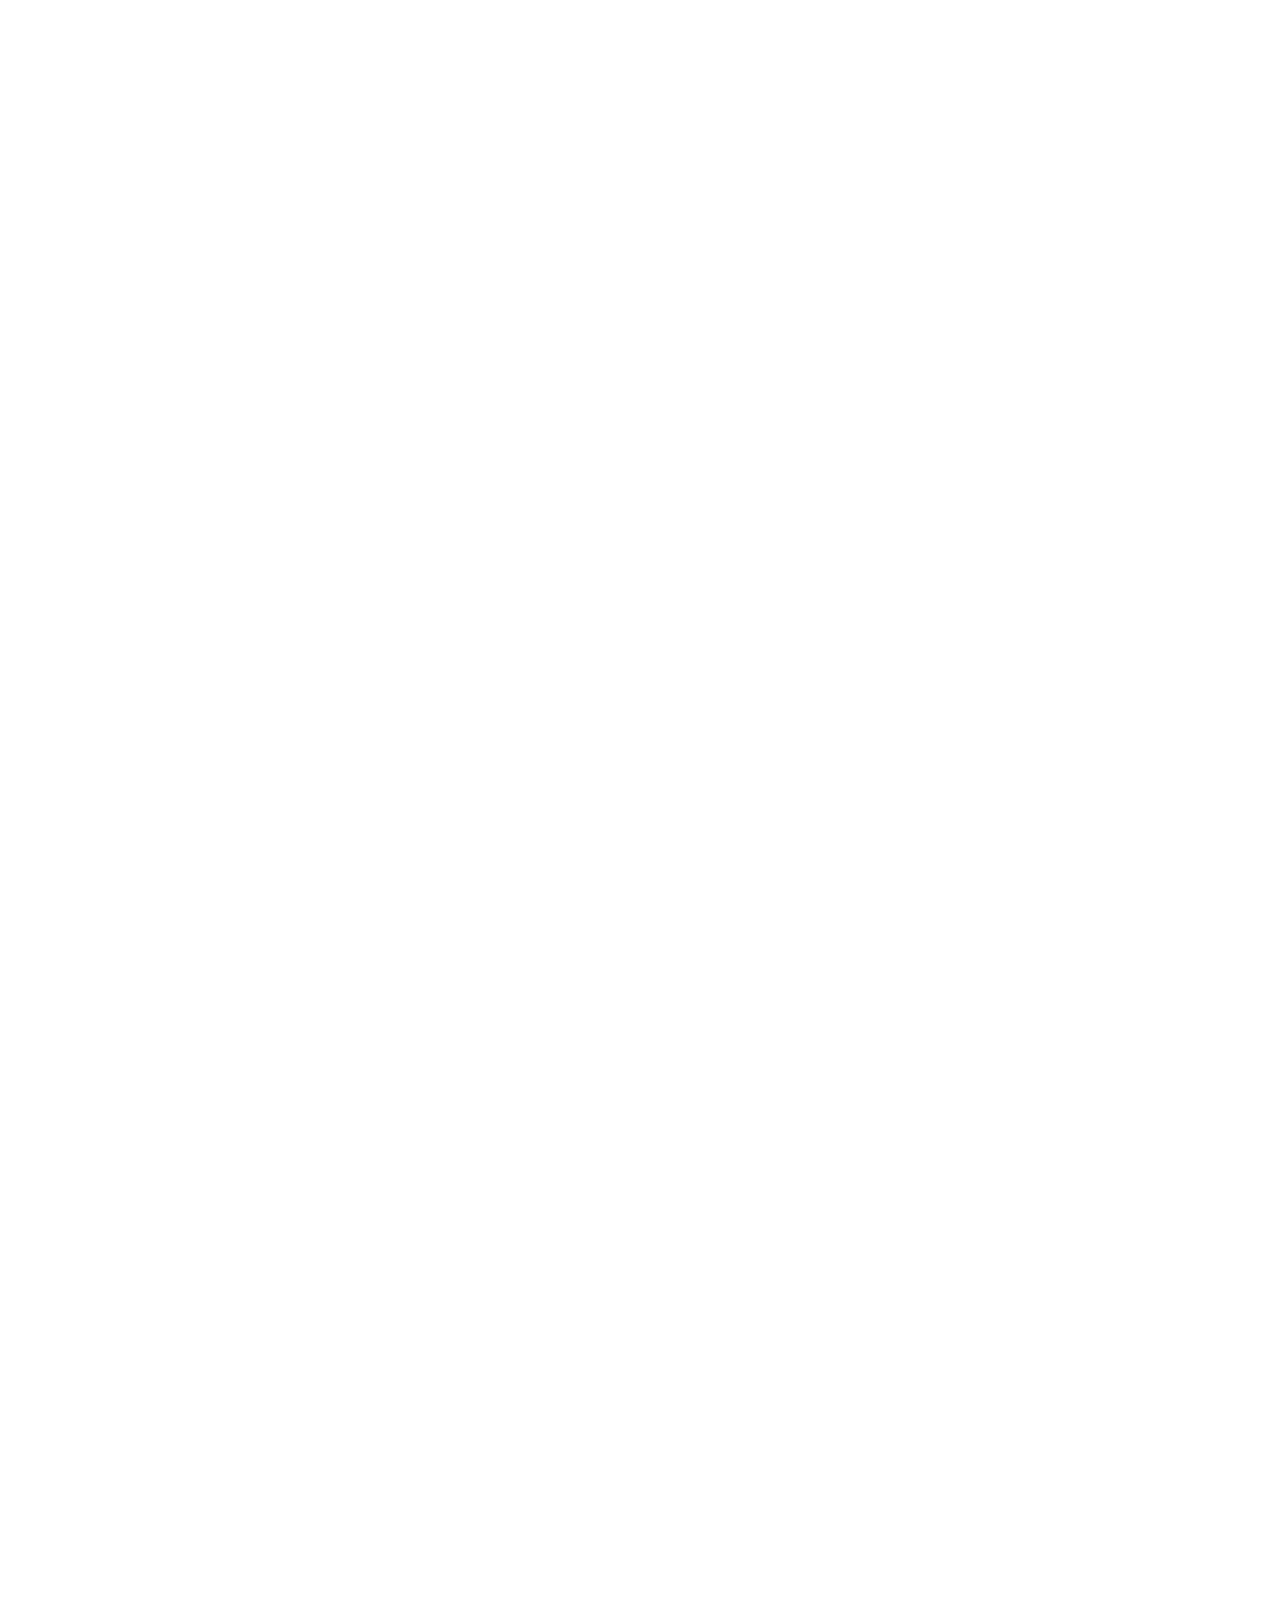
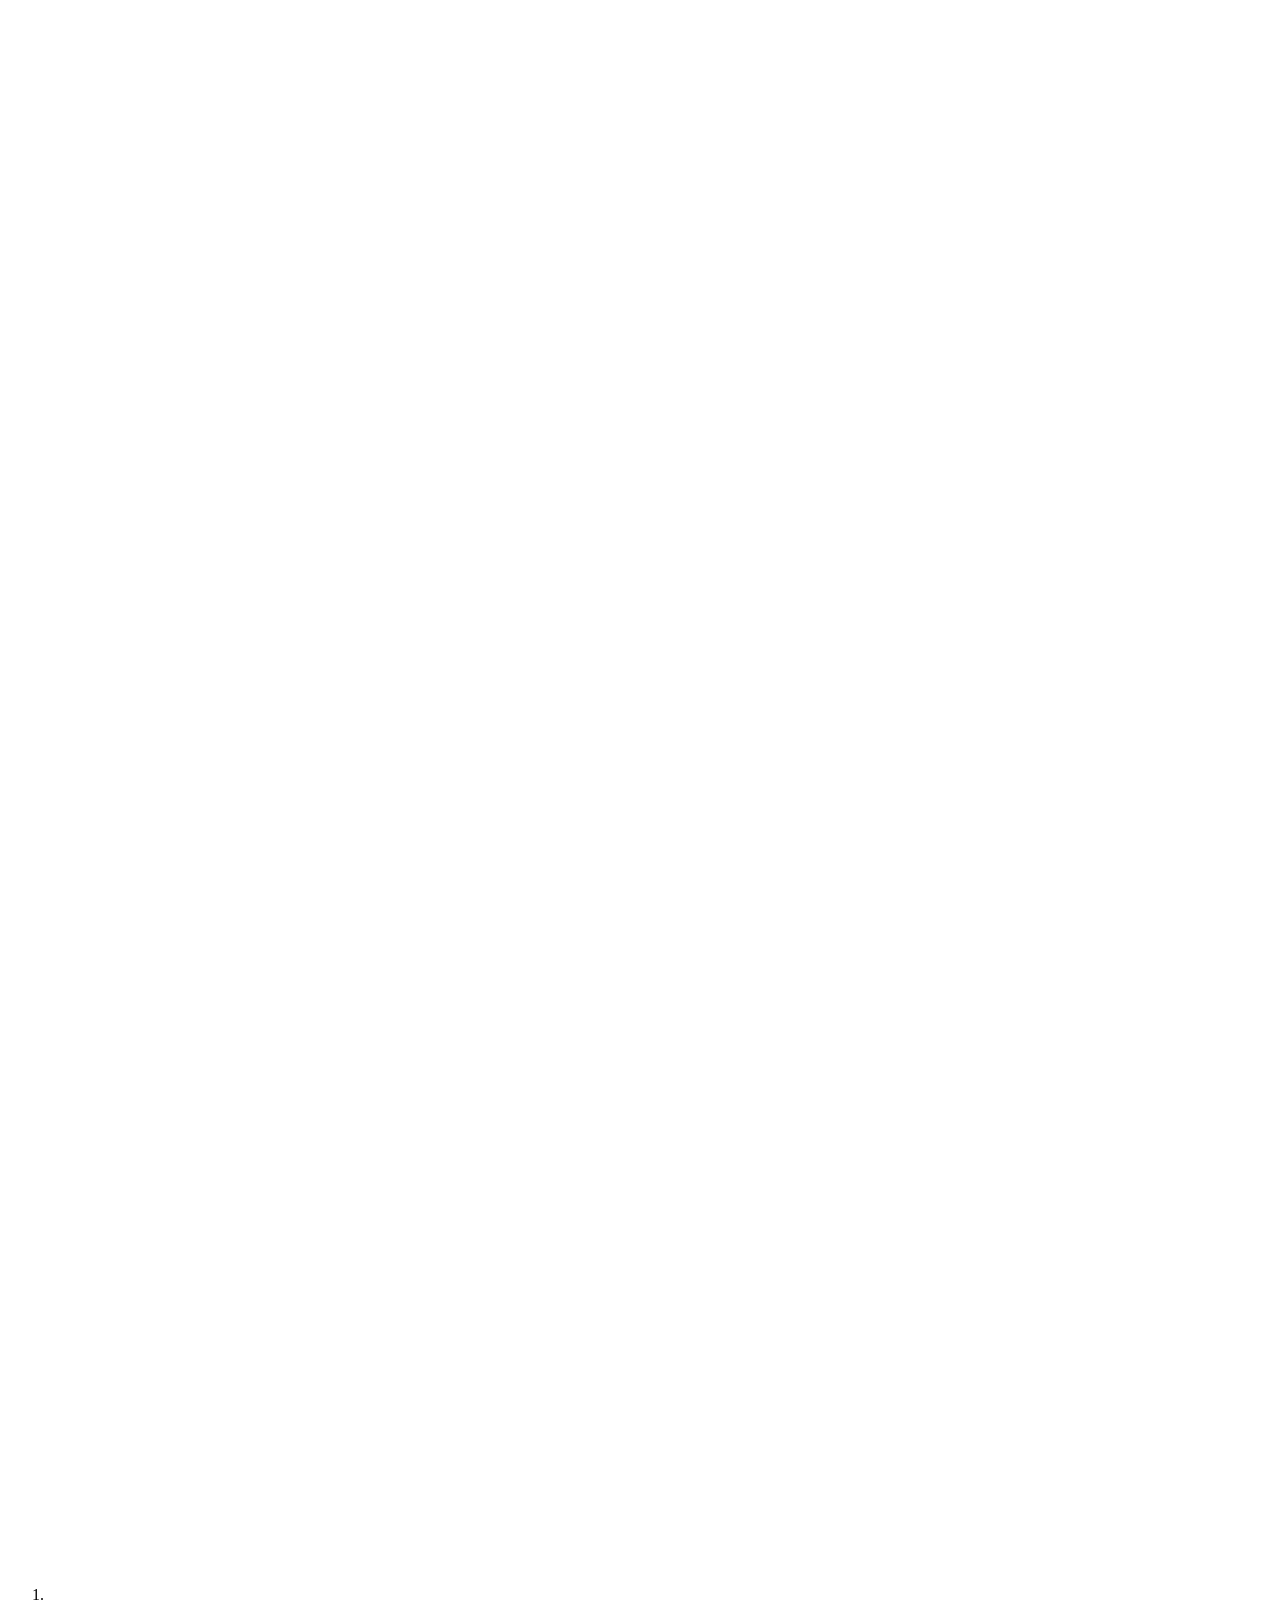
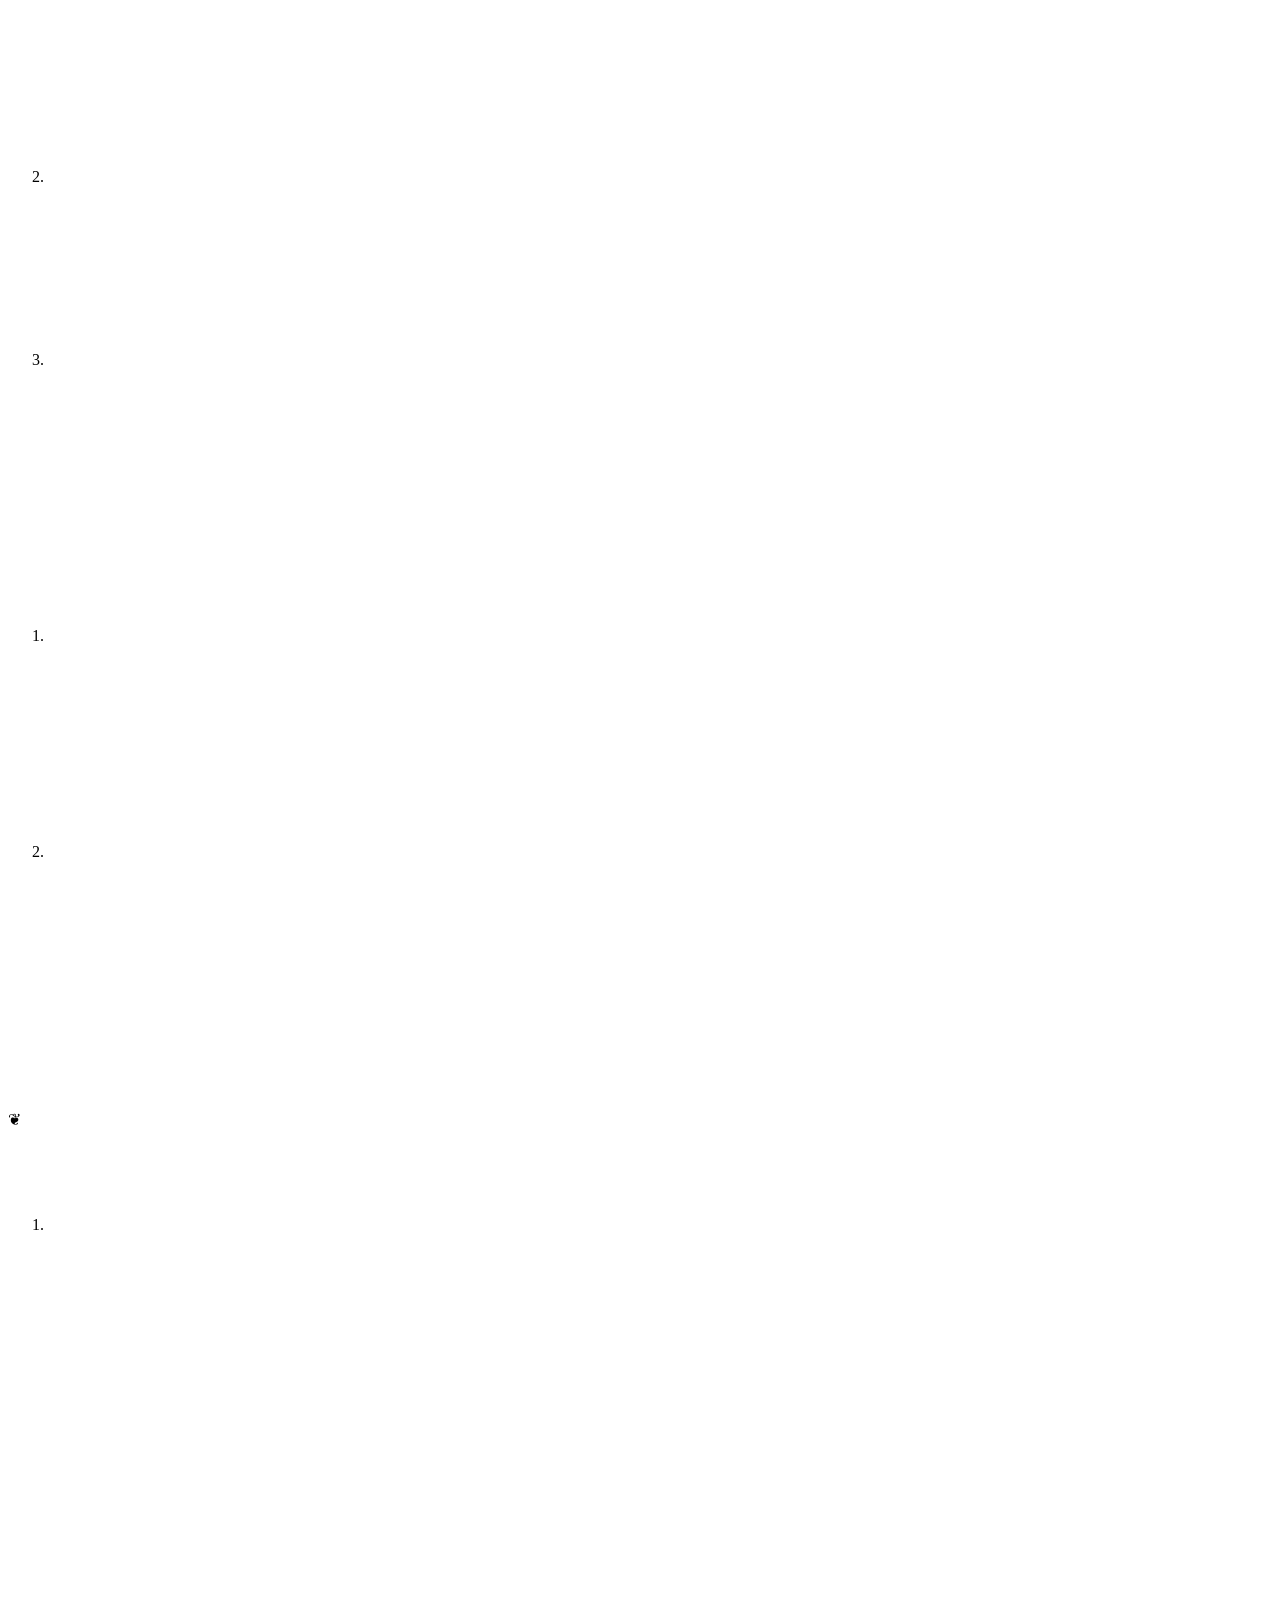
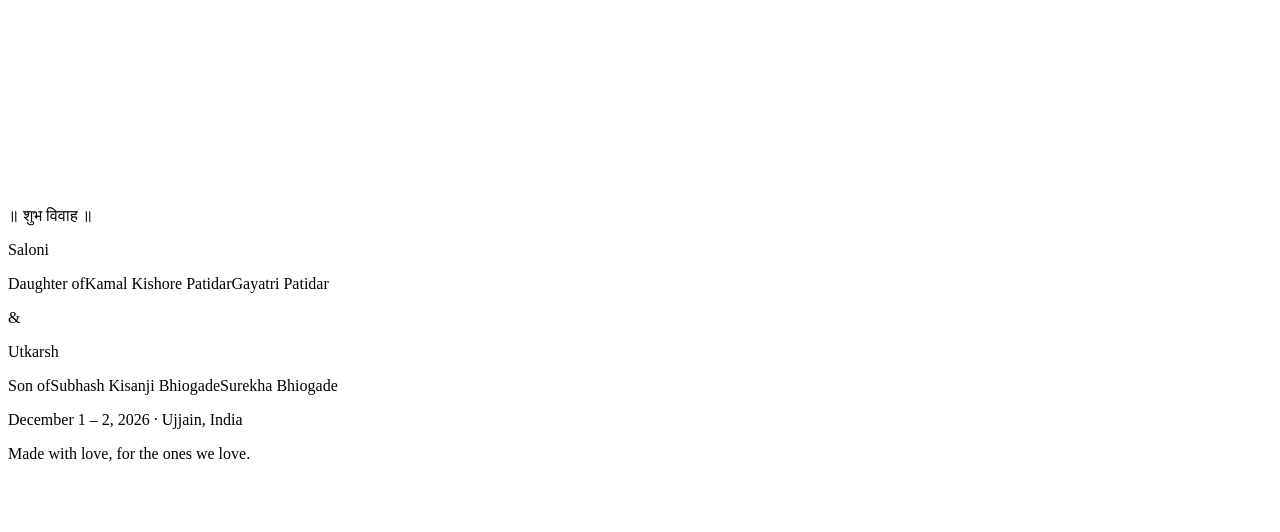
==== commit 8e8ec2cc: "Add the Ramtek reception and the updated RSVP form." ====
--- a/index.html
+++ b/index.html
@@ -1 +1 @@
-<!DOCTYPE html><html lang="en" class="cormorant_garamond_a2e218d9-module__w69zEq__variable inter_3645cf4d-module__-KQRRa__variable light"><head><meta charSet="utf-8"/><meta name="viewport" content="width=device-width, initial-scale=1"/><link rel="preload" href="/us_wedding/_next/static/media/01e4147cff8141ee-s.p.3huc2loe0ie8a.woff2" as="font" crossorigin="" type="font/woff2"/><link rel="preload" href="/us_wedding/_next/static/media/83afe278b6a6bb3c-s.p.2bn3s6zvc0dyp.woff2" as="font" crossorigin="" type="font/woff2"/><link rel="preload" as="image" href="/us_wedding/ganesha-emblem-transparent.png"/><link rel="stylesheet" href="/us_wedding/_next/static/chunks/2lvp1dkp97zcv.css" data-precedence="next"/><link rel="preload" as="script" fetchPriority="low" href="/us_wedding/_next/static/chunks/277swbd-e8e1k.js"/><script src="/us_wedding/_next/static/chunks/1hy5yctikhlg9.js" async=""></script><script src="/us_wedding/_next/static/chunks/32gnwjb_d4dyi.js" async=""></script><script src="/us_wedding/_next/static/chunks/turbopack-1wpkvmlut3wd1.js" async=""></script><script src="/us_wedding/_next/static/chunks/078mmdv4_edqv.js" async="" crossorigin=""></script><script src="/us_wedding/_next/static/chunks/3gt79s_4ex9k3.js" async="" crossorigin=""></script><meta name="next-size-adjust" content=""/><meta name="theme-color" content="#f7f0e2"/><meta name="color-scheme" content="light"/><title>Saloni &amp; Utkarsh · Ujjain, India</title><meta name="description" content="Join us for the wedding of Saloni &amp; Utkarsh in Ujjain, India — December 2, 2026. RSVP, schedule, dress code, and more."/><meta name="generator" content="v0.app"/><meta property="og:title" content="Saloni &amp; Utkarsh · Ujjain, India"/><meta property="og:description" content="Join us for the wedding of Saloni &amp; Utkarsh in Ujjain, India — December 2, 2026."/><meta property="og:image" content="https://utkarshb1.github.io/us_wedding/us_wedding/hero.jpeg"/><meta property="og:type" content="website"/><meta name="twitter:card" content="summary_large_image"/><meta name="twitter:title" content="Saloni &amp; Utkarsh · Ujjain, India"/><meta name="twitter:description" content="Join us for the wedding of Saloni &amp; Utkarsh in Ujjain, India — December 2, 2026."/><meta name="twitter:image" content="https://utkarshb1.github.io/us_wedding/us_wedding/hero.jpeg"/><link rel="icon" href="/us_wedding/icon-light-32x32.png" media="(prefers-color-scheme: light)"/><link rel="icon" href="/us_wedding/icon-dark-32x32.png" media="(prefers-color-scheme: dark)"/><link rel="icon" href="/us_wedding/icon.svg" type="image/svg+xml"/><link rel="apple-touch-icon" href="/us_wedding/apple-icon.png"/><script src="/us_wedding/_next/static/chunks/0cz1d0mv5g_q7.js" noModule=""></script></head><body class="antialiased"><div hidden=""><!--$--><!--/$--></div><main class="relative overflow-x-hidden bg-[#f7f0e2]"><div class="pointer-events-none fixed inset-0 z-40 overflow-hidden" aria-hidden="true"><span class="petal petal-rose" style="left:5%;animation-delay:0s;animation-duration:15s;width:10px;height:14.5px"></span><span class="petal petal-leaf" style="left:13%;animation-delay:5s;animation-duration:18s;width:8px;height:11.6px"></span><span class="petal petal-rose" style="left:22%;animation-delay:2s;animation-duration:14s;width:12px;height:17.4px"></span><span class="petal petal-blush" style="left:33%;animation-delay:8s;animation-duration:19s;width:9px;height:13.049999999999999px"></span><span class="petal petal-rose" style="left:43%;animation-delay:4s;animation-duration:16s;width:11px;height:15.95px"></span><span class="petal petal-rose" style="left:53%;animation-delay:11s;animation-duration:20s;width:8px;height:11.6px"></span><span class="petal petal-marigold" style="left:62%;animation-delay:1s;animation-duration:17s;width:12px;height:17.4px"></span><span class="petal petal-leaf" style="left:72%;animation-delay:7s;animation-duration:15s;width:9px;height:13.049999999999999px"></span><span class="petal petal-rose" style="left:81%;animation-delay:3s;animation-duration:19s;width:11px;height:15.95px"></span><span class="petal petal-blush" style="left:90%;animation-delay:10s;animation-duration:16s;width:8px;height:11.6px"></span></div><section class="hero-invitation relative flex min-h-[100svh] w-full items-center justify-center bg-[#f8f0dd]"><div class="relative w-full"><picture aria-hidden="true"><source media="(min-width: 900px) and (orientation: landscape)" srcSet="/us_wedding/indian-wedding-hero-desktop-botanical.png"/><img src="/us_wedding/indian-wedding-hero-centered.png" alt="" class="block h-auto w-full select-none"/></picture><div class="absolute left-1/2 top-[16%] z-10 flex w-[42%] -translate-x-1/2 flex-col items-center text-center min-[900px]:landscape:top-[14%]"><div class="mb-1" style="opacity:0;transform:scale(0.9)"><img src="/us_wedding/ganesha-emblem-transparent.png" alt="Lord Ganesha" class="h-[18vw] max-h-24 w-[18vw] max-w-24 object-contain min-[900px]:landscape:h-24 min-[900px]:landscape:w-24"/></div><p lang="hi" class="font-serif text-[10px] tracking-[0.14em] text-[#a96949] sm:text-sm" style="opacity:0;transform:translateY(10px)">श्री गणेशाय नमः</p></div><div class="absolute left-1/2 top-[47%] z-10 flex w-[62%] max-w-md -translate-x-1/2 -translate-y-1/2 flex-col items-center text-center min-[900px]:landscape:top-[46%] min-[900px]:landscape:w-[44%] min-[900px]:landscape:max-w-2xl"><div class="flex w-[50vw] max-w-[15rem] flex-col items-center gap-1 sm:w-auto sm:max-w-lg" style="opacity:0;transform:translateY(16px)"><p class="font-serif text-champagne w-full text-balance text-center text-sm font-light uppercase leading-snug tracking-[0.12em] sm:text-base sm:tracking-[0.16em]">Together with our families</p><p class="font-serif text-champagne max-w-[11rem] text-balance text-center text-[11px] font-light leading-snug tracking-normal sm:max-w-xs sm:text-xs">we cordially invite you to our wedding</p></div><h1 class="font-serif mt-1.5 whitespace-nowrap text-[clamp(2rem,8.2vw,2.65rem)] font-bold leading-none text-cream min-[900px]:landscape:mt-2 min-[900px]:landscape:text-[clamp(2.6rem,4.2vw,4.5rem)]" style="opacity:0;transform:translateY(28px)">Saloni<span class="mx-1.5 inline-block text-champagne/90 sm:mx-3">&amp;</span>Utkarsh</h1><div class="mt-4 flex flex-col items-center gap-1.5 text-cream/85 sm:mt-5" style="opacity:0;transform:translateY(16px)"><p class="text-[10px] font-semibold uppercase tracking-[0.14em] sm:text-sm sm:tracking-[0.28em]">December 1 – 2, 2026</p><p class="flex items-center gap-1.5 text-xs text-cream/70 sm:text-sm"><svg xmlns="http://www.w3.org/2000/svg" width="24" height="24" viewBox="0 0 24 24" fill="none" stroke="currentColor" stroke-width="2" stroke-linecap="round" stroke-linejoin="round" class="lucide lucide-map-pin size-3.5 text-champagne" aria-hidden="true"><path d="M20 10c0 4.993-5.539 10.193-7.399 11.799a1 1 0 0 1-1.202 0C9.539 20.193 4 14.993 4 10a8 8 0 0 1 16 0"></path><circle cx="12" cy="10" r="3"></circle></svg>Ujjain, India</p></div><div class="mt-8 translate-y-3 sm:mt-10 sm:translate-y-4" style="opacity:0;transform:translateY(20px)"><div class="flex items-stretch gap-1 sm:gap-1.5 min-[900px]:landscape:gap-3"><div class="glass flex min-w-[36px] flex-col items-center rounded-md px-1 py-1 sm:min-w-[50px] sm:rounded-lg sm:px-1.5 sm:py-1.5 min-[900px]:landscape:min-w-[68px] min-[900px]:landscape:rounded-xl min-[900px]:landscape:px-3 min-[900px]:landscape:py-3"><span class="font-serif text-base font-light tabular-nums text-cream sm:text-xl min-[900px]:landscape:text-3xl" aria-hidden="true">--</span><span class="mt-0.5 text-[7px] font-medium uppercase tracking-[0.06em] text-cream/60 sm:text-[9px] sm:tracking-[0.14em] min-[900px]:landscape:mt-1 min-[900px]:landscape:text-[10px] min-[900px]:landscape:tracking-[0.22em]">Days</span></div><div class="glass flex min-w-[36px] flex-col items-center rounded-md px-1 py-1 sm:min-w-[50px] sm:rounded-lg sm:px-1.5 sm:py-1.5 min-[900px]:landscape:min-w-[68px] min-[900px]:landscape:rounded-xl min-[900px]:landscape:px-3 min-[900px]:landscape:py-3"><span class="font-serif text-base font-light tabular-nums text-cream sm:text-xl min-[900px]:landscape:text-3xl" aria-hidden="true">--</span><span class="mt-0.5 text-[7px] font-medium uppercase tracking-[0.06em] text-cream/60 sm:text-[9px] sm:tracking-[0.14em] min-[900px]:landscape:mt-1 min-[900px]:landscape:text-[10px] min-[900px]:landscape:tracking-[0.22em]">Hours</span></div><div class="glass flex min-w-[36px] flex-col items-center rounded-md px-1 py-1 sm:min-w-[50px] sm:rounded-lg sm:px-1.5 sm:py-1.5 min-[900px]:landscape:min-w-[68px] min-[900px]:landscape:rounded-xl min-[900px]:landscape:px-3 min-[900px]:landscape:py-3"><span class="font-serif text-base font-light tabular-nums text-cream sm:text-xl min-[900px]:landscape:text-3xl" aria-hidden="true">--</span><span class="mt-0.5 text-[7px] font-medium uppercase tracking-[0.06em] text-cream/60 sm:text-[9px] sm:tracking-[0.14em] min-[900px]:landscape:mt-1 min-[900px]:landscape:text-[10px] min-[900px]:landscape:tracking-[0.22em]">Minutes</span></div><div class="glass flex min-w-[36px] flex-col items-center rounded-md px-1 py-1 sm:min-w-[50px] sm:rounded-lg sm:px-1.5 sm:py-1.5 min-[900px]:landscape:min-w-[68px] min-[900px]:landscape:rounded-xl min-[900px]:landscape:px-3 min-[900px]:landscape:py-3"><span class="font-serif text-base font-light tabular-nums text-cream sm:text-xl min-[900px]:landscape:text-3xl" aria-hidden="true">--</span><span class="mt-0.5 text-[7px] font-medium uppercase tracking-[0.06em] text-cream/60 sm:text-[9px] sm:tracking-[0.14em] min-[900px]:landscape:mt-1 min-[900px]:landscape:text-[10px] min-[900px]:landscape:tracking-[0.22em]">Seconds</span></div></div></div></div></div></section><section id="moments" class="wedding-section section-rose relative px-2.5 py-10 sm:px-6 sm:py-20"><div class="invitation-page-panel mx-auto max-w-6xl"><div class="section-heading relative  mx-auto max-w-xl text-center sm:mx-0 sm:text-left"><span class="mandala-watermark" aria-hidden="true"></span><div style="opacity:0;transform:translateY(24px)"><p class="text-champagne/80 text-xs font-medium uppercase tracking-[0.35em]">The Moments</p></div><div style="opacity:0;transform:translateY(24px)"><h2 class="font-serif mt-4 text-balance text-4xl font-light leading-[1.05] text-champagne sm:text-5xl md:text-6xl">A love, in frames</h2></div><div style="opacity:0;transform:translateY(24px)"><div class="mt-5 flex w-36 items-center gap-3 text-champagne/70 mx-auto sm:mx-0" aria-hidden="true"><span class="h-px flex-1 bg-gradient-to-r from-transparent to-champagne/70"></span><span class="font-serif text-lg leading-none">❦</span><span class="h-px flex-1 bg-gradient-to-l from-transparent to-champagne/70"></span></div></div></div><div style="opacity:0;transform:translateY(24px)"><p class="mx-auto mt-5 max-w-md text-pretty text-center text-sm leading-relaxed text-cream/60 sm:mx-0 sm:text-left">Little glimpses of us.</p></div><div class="mt-10 grid auto-rows-[210px] grid-cols-2 gap-2.5 sm:mt-14 sm:auto-rows-[260px] sm:gap-4 lg:grid-cols-3"><div class="group relative overflow-hidden rounded-[2rem] border border-[#a96949]/20 bg-[#efe5d2] p-1 shadow-[0_18px_45px_rgba(95,68,50,0.12)] row-span-2 " style="opacity:0;transform:translateY(24px)"><img src="/us_wedding/moment-1.jpeg" alt="The couple laughing together in golden light" loading="lazy" class="h-full w-full rounded-[1.7rem] object-cover"/><div class="pointer-events-none absolute inset-1 rounded-[1.7rem] bg-gradient-to-t from-[#26301f]/65 via-transparent to-transparent opacity-65 transition-opacity duration-500 group-hover:opacity-85"></div><div class="pointer-events-none absolute inset-0 rounded-2xl ring-1 ring-inset ring-champagne/0 group-hover:ring-champagne/30" aria-hidden="true"></div><div class="absolute left-4 top-4 flex items-center gap-1.5 opacity-0 transition-opacity duration-500 group-hover:opacity-100"><span class="relative flex size-2"><span class="absolute inline-flex h-full w-full animate-ping rounded-full bg-champagne/70"></span><span class="relative inline-flex size-2 rounded-full bg-champagne"></span></span><span class="text-[10px] font-medium uppercase tracking-[0.25em] text-white/85">Live</span></div></div><div class="group relative overflow-hidden rounded-[2rem] border border-[#a96949]/20 bg-[#efe5d2] p-1 shadow-[0_18px_45px_rgba(95,68,50,0.12)]  " style="opacity:0;transform:translateY(24px)"><img src="/us_wedding/moment-2.jpeg" alt="Champagne glasses clinking under string lights" loading="lazy" class="h-full w-full rounded-[1.7rem] object-cover"/><div class="pointer-events-none absolute inset-1 rounded-[1.7rem] bg-gradient-to-t from-[#26301f]/65 via-transparent to-transparent opacity-65 transition-opacity duration-500 group-hover:opacity-85"></div><div class="pointer-events-none absolute inset-0 rounded-2xl ring-1 ring-inset ring-champagne/0 group-hover:ring-champagne/30" aria-hidden="true"></div><div class="absolute left-4 top-4 flex items-center gap-1.5 opacity-0 transition-opacity duration-500 group-hover:opacity-100"><span class="relative flex size-2"><span class="absolute inline-flex h-full w-full animate-ping rounded-full bg-champagne/70"></span><span class="relative inline-flex size-2 rounded-full bg-champagne"></span></span><span class="text-[10px] font-medium uppercase tracking-[0.25em] text-white/85">Live</span></div></div><div class="group relative overflow-hidden rounded-[2rem] border border-[#a96949]/20 bg-[#efe5d2] p-1 shadow-[0_18px_45px_rgba(95,68,50,0.12)] row-span-2 " style="opacity:0;transform:translateY(24px)"><img src="/us_wedding/moment-3.jpeg" alt="The couple taking a selfie together outdoors" loading="lazy" class="h-full w-full rounded-[1.7rem] object-cover"/><div class="pointer-events-none absolute inset-1 rounded-[1.7rem] bg-gradient-to-t from-[#26301f]/65 via-transparent to-transparent opacity-65 transition-opacity duration-500 group-hover:opacity-85"></div><div class="pointer-events-none absolute inset-0 rounded-2xl ring-1 ring-inset ring-champagne/0 group-hover:ring-champagne/30" aria-hidden="true"></div><div class="absolute left-4 top-4 flex items-center gap-1.5 opacity-0 transition-opacity duration-500 group-hover:opacity-100"><span class="relative flex size-2"><span class="absolute inline-flex h-full w-full animate-ping rounded-full bg-champagne/70"></span><span class="relative inline-flex size-2 rounded-full bg-champagne"></span></span><span class="text-[10px] font-medium uppercase tracking-[0.25em] text-white/85">Live</span></div></div><div class="group relative overflow-hidden rounded-[2rem] border border-[#a96949]/20 bg-[#efe5d2] p-1 shadow-[0_18px_45px_rgba(95,68,50,0.12)]  " style="opacity:0;transform:translateY(24px)"><img src="/us_wedding/moment-5.jpg" alt="The couple walking hand in hand at dusk" loading="lazy" class="h-full w-full rounded-[1.7rem] object-cover"/><div class="pointer-events-none absolute inset-1 rounded-[1.7rem] bg-gradient-to-t from-[#26301f]/65 via-transparent to-transparent opacity-65 transition-opacity duration-500 group-hover:opacity-85"></div><div class="pointer-events-none absolute inset-0 rounded-2xl ring-1 ring-inset ring-champagne/0 group-hover:ring-champagne/30" aria-hidden="true"></div><div class="absolute left-4 top-4 flex items-center gap-1.5 opacity-0 transition-opacity duration-500 group-hover:opacity-100"><span class="relative flex size-2"><span class="absolute inline-flex h-full w-full animate-ping rounded-full bg-champagne/70"></span><span class="relative inline-flex size-2 rounded-full bg-champagne"></span></span><span class="text-[10px] font-medium uppercase tracking-[0.25em] text-white/85">Live</span></div></div><div class="group relative overflow-hidden rounded-[2rem] border border-[#a96949]/20 bg-[#efe5d2] p-1 shadow-[0_18px_45px_rgba(95,68,50,0.12)] row-span-2 " style="opacity:0;transform:translateY(24px)"><img src="/us_wedding/moment-6.jpeg" alt="The couple standing together outside a temple" loading="lazy" class="h-full w-full rounded-[1.7rem] object-cover"/><div class="pointer-events-none absolute inset-1 rounded-[1.7rem] bg-gradient-to-t from-[#26301f]/65 via-transparent to-transparent opacity-65 transition-opacity duration-500 group-hover:opacity-85"></div><div class="pointer-events-none absolute inset-0 rounded-2xl ring-1 ring-inset ring-champagne/0 group-hover:ring-champagne/30" aria-hidden="true"></div><div class="absolute left-4 top-4 flex items-center gap-1.5 opacity-0 transition-opacity duration-500 group-hover:opacity-100"><span class="relative flex size-2"><span class="absolute inline-flex h-full w-full animate-ping rounded-full bg-champagne/70"></span><span class="relative inline-flex size-2 rounded-full bg-champagne"></span></span><span class="text-[10px] font-medium uppercase tracking-[0.25em] text-white/85">Live</span></div></div><div class="group relative overflow-hidden rounded-[2rem] border border-[#a96949]/20 bg-[#efe5d2] p-1 shadow-[0_18px_45px_rgba(95,68,50,0.12)]  " style="opacity:0;transform:translateY(24px)"><img src="/us_wedding/moment-4.jpeg" alt="Guests dancing under warm festival lights" loading="lazy" class="h-full w-full rounded-[1.7rem] object-cover"/><div class="pointer-events-none absolute inset-1 rounded-[1.7rem] bg-gradient-to-t from-[#26301f]/65 via-transparent to-transparent opacity-65 transition-opacity duration-500 group-hover:opacity-85"></div><div class="pointer-events-none absolute inset-0 rounded-2xl ring-1 ring-inset ring-champagne/0 group-hover:ring-champagne/30" aria-hidden="true"></div><div class="absolute left-4 top-4 flex items-center gap-1.5 opacity-0 transition-opacity duration-500 group-hover:opacity-100"><span class="relative flex size-2"><span class="absolute inline-flex h-full w-full animate-ping rounded-full bg-champagne/70"></span><span class="relative inline-flex size-2 rounded-full bg-champagne"></span></span><span class="text-[10px] font-medium uppercase tracking-[0.25em] text-white/85">Live</span></div></div><div class="group relative overflow-hidden rounded-[2rem] border border-[#a96949]/20 bg-[#efe5d2] p-1 shadow-[0_18px_45px_rgba(95,68,50,0.12)]  " style="opacity:0;transform:translateY(24px)"><img src="/us_wedding/moment-7.JPG" alt="The couple walking together beneath the trees" loading="lazy" class="h-full w-full rounded-[1.7rem] object-cover"/><div class="pointer-events-none absolute inset-1 rounded-[1.7rem] bg-gradient-to-t from-[#26301f]/65 via-transparent to-transparent opacity-65 transition-opacity duration-500 group-hover:opacity-85"></div><div class="pointer-events-none absolute inset-0 rounded-2xl ring-1 ring-inset ring-champagne/0 group-hover:ring-champagne/30" aria-hidden="true"></div><div class="absolute left-4 top-4 flex items-center gap-1.5 opacity-0 transition-opacity duration-500 group-hover:opacity-100"><span class="relative flex size-2"><span class="absolute inline-flex h-full w-full animate-ping rounded-full bg-champagne/70"></span><span class="relative inline-flex size-2 rounded-full bg-champagne"></span></span><span class="text-[10px] font-medium uppercase tracking-[0.25em] text-white/85">Live</span></div></div></div></div></section><section id="schedule" class="wedding-section section-saffron relative px-2.5 py-10 sm:px-6 sm:py-20"><div class="invitation-page-panel mx-auto max-w-4xl"><div class="section-heading relative mx-auto text-center max-w-xl"><span class="mandala-watermark" aria-hidden="true"></span><div style="opacity:0;transform:translateY(24px)"><p class="text-champagne/80 text-xs font-medium uppercase tracking-[0.35em]">Two Days of Celebration</p></div><div style="opacity:0;transform:translateY(24px)"><h2 class="font-serif mt-4 text-balance text-4xl font-light leading-[1.05] text-champagne sm:text-5xl md:text-6xl">How it unfolds</h2></div><div style="opacity:0;transform:translateY(24px)"><div class="mt-5 flex w-36 items-center gap-3 text-champagne/70 mx-auto" aria-hidden="true"><span class="h-px flex-1 bg-gradient-to-r from-transparent to-champagne/70"></span><span class="font-serif text-lg leading-none">❦</span><span class="h-px flex-1 bg-gradient-to-l from-transparent to-champagne/70"></span></div></div></div><div class="mt-14 space-y-16"><div><div style="opacity:0;transform:translateY(24px)"><div class="flex flex-col items-center text-center"><span class="text-xs font-medium uppercase tracking-[0.3em] text-champagne">Day One</span><h3 class="font-serif mt-2 text-2xl font-light text-cream sm:text-3xl">Tuesday, December 1, 2026</h3><span class="mt-4 h-px w-16 bg-gradient-to-r from-transparent via-champagne/60 to-transparent" aria-hidden="true"></span></div></div><div class="relative mt-10"><div class="absolute bottom-0 left-[7px] top-2 w-px bg-gradient-to-b from-champagne/60 via-cream/15 to-transparent sm:left-1/2" aria-hidden="true"></div><ol class="space-y-8"><li class="relative" style="z-index:3"><div style="opacity:0;transform:translateY(24px)"><div class="relative pl-8 sm:grid sm:grid-cols-2 sm:gap-10 sm:pl-0"><span class="absolute left-0 top-2 size-3.5 rounded-full border border-champagne bg-[#f7f0e2] sm:left-1/2 sm:-translate-x-1/2" aria-hidden="true"><span class="absolute inset-0.5 rounded-full bg-champagne"></span></span><div class="sm:col-start-1 sm:text-right"><div class="event-card glass rounded-2xl p-5 event-haldi"><div class="mb-3 flex sm:justify-end"><span class="event-icon flex size-10 items-center justify-center rounded-full border"><svg xmlns="http://www.w3.org/2000/svg" width="24" height="24" viewBox="0 0 24 24" fill="none" stroke="currentColor" stroke-width="2" stroke-linecap="round" stroke-linejoin="round" class="lucide lucide-flower2 lucide-flower-2 size-5" aria-hidden="true"><path d="M12 5a3 3 0 1 1 3 3m-3-3a3 3 0 1 0-3 3m3-3v1M9 8a3 3 0 1 0 3 3M9 8h1m5 0a3 3 0 1 1-3 3m3-3h-1m-2 3v-1"></path><circle cx="12" cy="8" r="2"></circle><path d="M12 10v12"></path><path d="M12 22c4.2 0 7-1.667 7-5-4.2 0-7 1.667-7 5Z"></path><path d="M12 22c-4.2 0-7-1.667-7-5 4.2 0 7 1.667 7 5Z"></path></svg></span></div><div class="event-time flex items-center gap-2 sm:justify-end"><svg xmlns="http://www.w3.org/2000/svg" width="24" height="24" viewBox="0 0 24 24" fill="none" stroke="currentColor" stroke-width="2" stroke-linecap="round" stroke-linejoin="round" class="lucide lucide-clock size-3.5" aria-hidden="true"><circle cx="12" cy="12" r="10"></circle><path d="M12 6v6l4 2"></path></svg><span class="text-xs font-medium uppercase tracking-[0.2em]">10:00 AM</span></div><h3 class="event-title font-serif mt-2 text-2xl font-light">Phoolon ki Haldi</h3><p class="mt-2 text-sm leading-relaxed text-cream/60">A blossom-filled haldi — showers of flower petals in place of turmeric to bless the couple.</p><div class="mt-4 flex sm:justify-end"><div class="relative"><button type="button" aria-expanded="false" class="flex items-center gap-1.5 rounded-full border border-cream/15 bg-cream/5 px-3.5 py-1.5 text-xs font-medium text-cream/80 transition-colors hover:border-champagne/40 hover:text-cream"><svg xmlns="http://www.w3.org/2000/svg" width="24" height="24" viewBox="0 0 24 24" fill="none" stroke="currentColor" stroke-width="2" stroke-linecap="round" stroke-linejoin="round" class="lucide lucide-calendar-plus size-3.5 text-champagne" aria-hidden="true"><path d="M16 19h6"></path><path d="M16 2v4"></path><path d="M19 16v6"></path><path d="M21 12.598V6a2 2 0 0 0-2-2H5a2 2 0 0 0-2 2v14a2 2 0 0 0 2 2h8.5"></path><path d="M3 10h18"></path><path d="M8 2v4"></path></svg>Add to calendar<svg xmlns="http://www.w3.org/2000/svg" width="24" height="24" viewBox="0 0 24 24" fill="none" stroke="currentColor" stroke-width="2" stroke-linecap="round" stroke-linejoin="round" class="lucide lucide-chevron-down size-3.5 transition-transform" aria-hidden="true"><path d="m6 9 6 6 6-6"></path></svg></button></div></div></div></div></div></div></li><li class="relative" style="z-index:2"><div style="opacity:0;transform:translateY(24px)"><div class="relative pl-8 sm:grid sm:grid-cols-2 sm:gap-10 sm:pl-0"><span class="absolute left-0 top-2 size-3.5 rounded-full border border-champagne bg-[#f7f0e2] sm:left-1/2 sm:-translate-x-1/2" aria-hidden="true"><span class="absolute inset-0.5 rounded-full bg-champagne"></span></span><div class="sm:col-start-2"><div class="event-card glass rounded-2xl p-5 event-engagement"><div class="mb-3 flex "><span class="event-icon flex size-10 items-center justify-center rounded-full border"><svg xmlns="http://www.w3.org/2000/svg" width="24" height="24" viewBox="0 0 24 24" fill="none" stroke="currentColor" stroke-width="2" stroke-linecap="round" stroke-linejoin="round" class="lucide lucide-gem size-5" aria-hidden="true"><path d="M10.5 3 8 9l4 13 4-13-2.5-6"></path><path d="M17 3a2 2 0 0 1 1.6.8l3 4a2 2 0 0 1 .013 2.382l-7.99 10.986a2 2 0 0 1-3.247 0l-7.99-10.986A2 2 0 0 1 2.4 7.8l2.998-3.997A2 2 0 0 1 7 3z"></path><path d="M2 9h20"></path></svg></span></div><div class="event-time flex items-center gap-2 "><svg xmlns="http://www.w3.org/2000/svg" width="24" height="24" viewBox="0 0 24 24" fill="none" stroke="currentColor" stroke-width="2" stroke-linecap="round" stroke-linejoin="round" class="lucide lucide-clock size-3.5" aria-hidden="true"><circle cx="12" cy="12" r="10"></circle><path d="M12 6v6l4 2"></path></svg><span class="text-xs font-medium uppercase tracking-[0.2em]">3:00 PM</span></div><h3 class="event-title font-serif mt-2 text-2xl font-light">Engagement</h3><p class="mt-2 text-sm leading-relaxed text-cream/60">The exchange of rings as families come together to celebrate the promise.</p><div class="mt-4 flex "><div class="relative"><button type="button" aria-expanded="false" class="flex items-center gap-1.5 rounded-full border border-cream/15 bg-cream/5 px-3.5 py-1.5 text-xs font-medium text-cream/80 transition-colors hover:border-champagne/40 hover:text-cream"><svg xmlns="http://www.w3.org/2000/svg" width="24" height="24" viewBox="0 0 24 24" fill="none" stroke="currentColor" stroke-width="2" stroke-linecap="round" stroke-linejoin="round" class="lucide lucide-calendar-plus size-3.5 text-champagne" aria-hidden="true"><path d="M16 19h6"></path><path d="M16 2v4"></path><path d="M19 16v6"></path><path d="M21 12.598V6a2 2 0 0 0-2-2H5a2 2 0 0 0-2 2v14a2 2 0 0 0 2 2h8.5"></path><path d="M3 10h18"></path><path d="M8 2v4"></path></svg>Add to calendar<svg xmlns="http://www.w3.org/2000/svg" width="24" height="24" viewBox="0 0 24 24" fill="none" stroke="currentColor" stroke-width="2" stroke-linecap="round" stroke-linejoin="round" class="lucide lucide-chevron-down size-3.5 transition-transform" aria-hidden="true"><path d="m6 9 6 6 6-6"></path></svg></button></div></div></div></div></div></div></li><li class="relative" style="z-index:1"><div style="opacity:0;transform:translateY(24px)"><div class="relative pl-8 sm:grid sm:grid-cols-2 sm:gap-10 sm:pl-0"><span class="absolute left-0 top-2 size-3.5 rounded-full border border-champagne bg-[#f7f0e2] sm:left-1/2 sm:-translate-x-1/2" aria-hidden="true"><span class="absolute inset-0.5 rounded-full bg-champagne"></span></span><div class="sm:col-start-1 sm:text-right"><div class="event-card glass rounded-2xl p-5 event-sangeet"><div class="mb-3 flex sm:justify-end"><span class="event-icon flex size-10 items-center justify-center rounded-full border"><svg xmlns="http://www.w3.org/2000/svg" width="24" height="24" viewBox="0 0 24 24" fill="none" stroke="currentColor" stroke-width="2" stroke-linecap="round" stroke-linejoin="round" class="lucide lucide-music2 lucide-music-2 size-5" aria-hidden="true"><circle cx="8" cy="18" r="4"></circle><path d="M12 18V2l7 4"></path></svg></span></div><div class="event-time flex items-center gap-2 sm:justify-end"><svg xmlns="http://www.w3.org/2000/svg" width="24" height="24" viewBox="0 0 24 24" fill="none" stroke="currentColor" stroke-width="2" stroke-linecap="round" stroke-linejoin="round" class="lucide lucide-clock size-3.5" aria-hidden="true"><circle cx="12" cy="12" r="10"></circle><path d="M12 6v6l4 2"></path></svg><span class="text-xs font-medium uppercase tracking-[0.2em]">7:30 PM</span></div><h3 class="event-title font-serif mt-2 text-2xl font-light">Sangeet</h3><p class="mt-2 text-sm leading-relaxed text-cream/60">A night of music, dance, and DJ. Bring your best moves to the floor.</p><div class="mt-4 flex sm:justify-end"><div class="relative"><button type="button" aria-expanded="false" class="flex items-center gap-1.5 rounded-full border border-cream/15 bg-cream/5 px-3.5 py-1.5 text-xs font-medium text-cream/80 transition-colors hover:border-champagne/40 hover:text-cream"><svg xmlns="http://www.w3.org/2000/svg" width="24" height="24" viewBox="0 0 24 24" fill="none" stroke="currentColor" stroke-width="2" stroke-linecap="round" stroke-linejoin="round" class="lucide lucide-calendar-plus size-3.5 text-champagne" aria-hidden="true"><path d="M16 19h6"></path><path d="M16 2v4"></path><path d="M19 16v6"></path><path d="M21 12.598V6a2 2 0 0 0-2-2H5a2 2 0 0 0-2 2v14a2 2 0 0 0 2 2h8.5"></path><path d="M3 10h18"></path><path d="M8 2v4"></path></svg>Add to calendar<svg xmlns="http://www.w3.org/2000/svg" width="24" height="24" viewBox="0 0 24 24" fill="none" stroke="currentColor" stroke-width="2" stroke-linecap="round" stroke-linejoin="round" class="lucide lucide-chevron-down size-3.5 transition-transform" aria-hidden="true"><path d="m6 9 6 6 6-6"></path></svg></button></div></div></div></div></div></div></li></ol></div></div><div><div style="opacity:0;transform:translateY(24px)"><div class="flex flex-col items-center text-center"><span class="text-xs font-medium uppercase tracking-[0.3em] text-champagne">Day Two</span><h3 class="font-serif mt-2 text-2xl font-light text-cream sm:text-3xl">Wednesday, December 2, 2026</h3><span class="mt-4 h-px w-16 bg-gradient-to-r from-transparent via-champagne/60 to-transparent" aria-hidden="true"></span></div></div><div class="relative mt-10"><div class="absolute bottom-0 left-[7px] top-2 w-px bg-gradient-to-b from-champagne/60 via-cream/15 to-transparent sm:left-1/2" aria-hidden="true"></div><ol class="space-y-8"><li class="relative" style="z-index:2"><div style="opacity:0;transform:translateY(24px)"><div class="relative pl-8 sm:grid sm:grid-cols-2 sm:gap-10 sm:pl-0"><span class="absolute left-0 top-2 size-3.5 rounded-full border border-champagne bg-[#f7f0e2] sm:left-1/2 sm:-translate-x-1/2" aria-hidden="true"><span class="absolute inset-0.5 rounded-full bg-champagne"></span></span><div class="sm:col-start-1 sm:text-right"><div class="event-card glass rounded-2xl p-5 event-wedding"><div class="mb-3 flex sm:justify-end"><span class="event-icon flex size-10 items-center justify-center rounded-full border"><svg xmlns="http://www.w3.org/2000/svg" width="24" height="24" viewBox="0 0 24 24" fill="none" stroke="currentColor" stroke-width="2" stroke-linecap="round" stroke-linejoin="round" class="lucide lucide-heart-handshake size-5" aria-hidden="true"><path d="M19.414 14.414C21 12.828 22 11.5 22 9.5a5.5 5.5 0 0 0-9.591-3.676.6.6 0 0 1-.818.001A5.5 5.5 0 0 0 2 9.5c0 2.3 1.5 4 3 5.5l5.535 5.362a2 2 0 0 0 2.879.052 2.12 2.12 0 0 0-.004-3 2.124 2.124 0 1 0 3-3 2.124 2.124 0 0 0 3.004 0 2 2 0 0 0 0-2.828l-1.881-1.882a2.41 2.41 0 0 0-3.409 0l-1.71 1.71a2 2 0 0 1-2.828 0 2 2 0 0 1 0-2.828l2.823-2.762"></path></svg></span></div><div class="event-time flex items-center gap-2 sm:justify-end"><svg xmlns="http://www.w3.org/2000/svg" width="24" height="24" viewBox="0 0 24 24" fill="none" stroke="currentColor" stroke-width="2" stroke-linecap="round" stroke-linejoin="round" class="lucide lucide-clock size-3.5" aria-hidden="true"><circle cx="12" cy="12" r="10"></circle><path d="M12 6v6l4 2"></path></svg><span class="text-xs font-medium uppercase tracking-[0.2em]">11:40 AM</span></div><h3 class="event-title font-serif mt-2 text-2xl font-light">Wedding Ceremony</h3><p class="mt-2 text-sm leading-relaxed text-cream/60">Mangalashtak, followed by the sacred pheras beneath the mandap.</p><p class="mt-2 text-sm italic leading-relaxed text-champagne/80">P.S. The baraat is where the party begins—don’t miss it!</p><div class="mt-4 flex sm:justify-end"><div class="relative"><button type="button" aria-expanded="false" class="flex items-center gap-1.5 rounded-full border border-cream/15 bg-cream/5 px-3.5 py-1.5 text-xs font-medium text-cream/80 transition-colors hover:border-champagne/40 hover:text-cream"><svg xmlns="http://www.w3.org/2000/svg" width="24" height="24" viewBox="0 0 24 24" fill="none" stroke="currentColor" stroke-width="2" stroke-linecap="round" stroke-linejoin="round" class="lucide lucide-calendar-plus size-3.5 text-champagne" aria-hidden="true"><path d="M16 19h6"></path><path d="M16 2v4"></path><path d="M19 16v6"></path><path d="M21 12.598V6a2 2 0 0 0-2-2H5a2 2 0 0 0-2 2v14a2 2 0 0 0 2 2h8.5"></path><path d="M3 10h18"></path><path d="M8 2v4"></path></svg>Add to calendar<svg xmlns="http://www.w3.org/2000/svg" width="24" height="24" viewBox="0 0 24 24" fill="none" stroke="currentColor" stroke-width="2" stroke-linecap="round" stroke-linejoin="round" class="lucide lucide-chevron-down size-3.5 transition-transform" aria-hidden="true"><path d="m6 9 6 6 6-6"></path></svg></button></div></div></div></div></div></div></li><li class="relative" style="z-index:1"><div style="opacity:0;transform:translateY(24px)"><div class="relative pl-8 sm:grid sm:grid-cols-2 sm:gap-10 sm:pl-0"><span class="absolute left-0 top-2 size-3.5 rounded-full border border-champagne bg-[#f7f0e2] sm:left-1/2 sm:-translate-x-1/2" aria-hidden="true"><span class="absolute inset-0.5 rounded-full bg-champagne"></span></span><div class="sm:col-start-2"><div class="event-card glass rounded-2xl p-5 event-reception"><div class="mb-3 flex "><span class="event-icon flex size-10 items-center justify-center rounded-full border"><svg xmlns="http://www.w3.org/2000/svg" width="24" height="24" viewBox="0 0 24 24" fill="none" stroke="currentColor" stroke-width="2" stroke-linecap="round" stroke-linejoin="round" class="lucide lucide-sparkles size-5" aria-hidden="true"><path d="M11.017 2.814a1 1 0 0 1 1.966 0l1.051 5.558a2 2 0 0 0 1.594 1.594l5.558 1.051a1 1 0 0 1 0 1.966l-5.558 1.051a2 2 0 0 0-1.594 1.594l-1.051 5.558a1 1 0 0 1-1.966 0l-1.051-5.558a2 2 0 0 0-1.594-1.594l-5.558-1.051a1 1 0 0 1 0-1.966l5.558-1.051a2 2 0 0 0 1.594-1.594z"></path><path d="M20 2v4"></path><path d="M22 4h-4"></path><circle cx="4" cy="20" r="2"></circle></svg></span></div><div class="event-time flex items-center gap-2 "><svg xmlns="http://www.w3.org/2000/svg" width="24" height="24" viewBox="0 0 24 24" fill="none" stroke="currentColor" stroke-width="2" stroke-linecap="round" stroke-linejoin="round" class="lucide lucide-clock size-3.5" aria-hidden="true"><circle cx="12" cy="12" r="10"></circle><path d="M12 6v6l4 2"></path></svg><span class="text-xs font-medium uppercase tracking-[0.2em]">7:30 PM</span></div><h3 class="event-title font-serif mt-2 text-2xl font-light">Reception</h3><p class="mt-2 text-sm leading-relaxed text-cream/60">An evening of dinner, celebration, and dancing to close the festivities.</p><div class="mt-4 flex "><div class="relative"><button type="button" aria-expanded="false" class="flex items-center gap-1.5 rounded-full border border-cream/15 bg-cream/5 px-3.5 py-1.5 text-xs font-medium text-cream/80 transition-colors hover:border-champagne/40 hover:text-cream"><svg xmlns="http://www.w3.org/2000/svg" width="24" height="24" viewBox="0 0 24 24" fill="none" stroke="currentColor" stroke-width="2" stroke-linecap="round" stroke-linejoin="round" class="lucide lucide-calendar-plus size-3.5 text-champagne" aria-hidden="true"><path d="M16 19h6"></path><path d="M16 2v4"></path><path d="M19 16v6"></path><path d="M21 12.598V6a2 2 0 0 0-2-2H5a2 2 0 0 0-2 2v14a2 2 0 0 0 2 2h8.5"></path><path d="M3 10h18"></path><path d="M8 2v4"></path></svg>Add to calendar<svg xmlns="http://www.w3.org/2000/svg" width="24" height="24" viewBox="0 0 24 24" fill="none" stroke="currentColor" stroke-width="2" stroke-linecap="round" stroke-linejoin="round" class="lucide lucide-chevron-down size-3.5 transition-transform" aria-hidden="true"><path d="m6 9 6 6 6-6"></path></svg></button></div></div></div></div></div></div></li></ol></div></div></div><div class="mt-16 flex justify-center" style="opacity:0;transform:translateY(24px)"><a href="https://maps.app.goo.gl/KiXzjEyKrdMZhYLw5" target="_blank" rel="noopener noreferrer" class="diya-glow group inline-flex items-center gap-2.5 rounded-full bg-champagne px-6 py-3 text-sm font-medium text-white transition-transform hover:scale-[1.03]"><svg xmlns="http://www.w3.org/2000/svg" width="24" height="24" viewBox="0 0 24 24" fill="none" stroke="currentColor" stroke-width="2" stroke-linecap="round" stroke-linejoin="round" class="lucide lucide-map-pin size-4" aria-hidden="true"><path d="M20 10c0 4.993-5.539 10.193-7.399 11.799a1 1 0 0 1-1.202 0C9.539 20.193 4 14.993 4 10a8 8 0 0 1 16 0"></path><circle cx="12" cy="10" r="3"></circle></svg>Open venue in Google Maps</a></div><div class="mt-3 text-center" style="opacity:0;transform:translateY(24px)"><p class="text-xs text-cream/45">Suman Wedding &amp; Events Venue - Marriage Garden<!-- --> · <!-- -->Ujjain, Madhya Pradesh, India</p></div></div></section><section id="rsvp" class="wedding-section section-sage relative px-2.5 py-10 sm:px-6 sm:py-20"><div class="pointer-events-none absolute left-1/2 top-1/3 -z-0 h-[420px] w-[420px] -translate-x-1/2 rounded-full bg-champagne/10 blur-[120px]" aria-hidden="true"></div><div class="invitation-page-panel relative mx-auto max-w-2xl"><div class="section-heading relative  text-center [&amp;_div]:mx-auto"><span class="mandala-watermark" aria-hidden="true"></span><div style="opacity:0;transform:translateY(24px)"><p class="text-champagne/80 text-xs font-medium uppercase tracking-[0.35em]">RSVP</p></div><div style="opacity:0;transform:translateY(24px)"><h2 class="font-serif mt-4 text-balance text-4xl font-light leading-[1.05] text-champagne sm:text-5xl md:text-6xl">Will we see you there?</h2></div><div style="opacity:0;transform:translateY(24px)"><div class="mt-5 flex w-36 items-center gap-3 text-champagne/70 mx-auto sm:mx-0" aria-hidden="true"><span class="h-px flex-1 bg-gradient-to-r from-transparent to-champagne/70"></span><span class="font-serif text-lg leading-none">❦</span><span class="h-px flex-1 bg-gradient-to-l from-transparent to-champagne/70"></span></div></div></div><div class="mt-4 text-center" style="opacity:0;transform:translateY(24px)"><p class="text-sm text-cream/60">Kindly respond by October 15, 2026.</p></div><div style="opacity:0;transform:translateY(24px)"><div class="invitation-card glass mt-12 overflow-hidden rounded-3xl p-6 sm:p-9"><form class="space-y-6" style="opacity:0"><div><label for="name" class="mb-2 block text-xs font-medium uppercase tracking-[0.2em] text-cream/60">Full name(s)</label><input id="name" required="" placeholder="Your name" class="w-full rounded-xl border border-cream/15 bg-cream/5 px-4 py-3 text-sm text-cream placeholder:text-cream/35 outline-none transition-colors focus:border-champagne/60 focus:bg-cream/10" name="name"/></div><div><label for="email" class="mb-2 block text-xs font-medium uppercase tracking-[0.2em] text-cream/60">Email</label><input id="email" type="email" required="" placeholder="you@email.com" class="w-full rounded-xl border border-cream/15 bg-cream/5 px-4 py-3 text-sm text-cream placeholder:text-cream/35 outline-none transition-colors focus:border-champagne/60 focus:bg-cream/10" name="email"/></div><fieldset><legend class="mb-2 block text-xs font-medium uppercase tracking-[0.2em] text-cream/60">Attendance</legend><div class="grid grid-cols-1 gap-3 sm:grid-cols-2"><label class="flex cursor-pointer items-center gap-3 rounded-xl border px-4 py-3 text-sm transition-colors border-champagne/60 bg-champagne/10 text-cream"><input type="radio" class="sr-only" name="attendance" checked="" value="yes"/><span class="flex size-4 items-center justify-center rounded-full border border-champagne bg-champagne" aria-hidden="true"><svg xmlns="http://www.w3.org/2000/svg" width="24" height="24" viewBox="0 0 24 24" fill="none" stroke="currentColor" stroke-width="2" stroke-linecap="round" stroke-linejoin="round" class="lucide lucide-check size-3 text-white" aria-hidden="true"><path d="M20 6 9 17l-5-5"></path></svg></span>Hell Yes, I&#x27;m In</label><label class="flex cursor-pointer items-center gap-3 rounded-xl border px-4 py-3 text-sm transition-colors border-cream/15 bg-cream/5 text-cream/70 hover:border-cream/30"><input type="radio" class="sr-only" name="attendance" value="no"/><span class="flex size-4 items-center justify-center rounded-full border border-cream/40" aria-hidden="true"></span>Regretfully Declining</label></div></fieldset><div class="space-y-6 overflow-hidden" style="opacity:0;height:0px"><div><label class="mb-2 block text-xs font-medium uppercase tracking-[0.2em] text-cream/60">Number of guests</label><div class="flex gap-3"><button type="button" class="flex-1 rounded-xl border px-4 py-3 text-sm transition-colors border-champagne/60 bg-champagne/10 text-cream">Just me</button><button type="button" class="flex-1 rounded-xl border px-4 py-3 text-sm transition-colors border-cream/15 bg-cream/5 text-cream/70 hover:border-cream/30">Me + plus one</button></div></div><div><label for="arrivalDate" class="mb-2 block text-xs font-medium uppercase tracking-[0.2em] text-cream/60">When are you planning to arrive?</label><input id="arrivalDate" type="date" required="" class="w-full rounded-xl border border-cream/15 bg-cream/5 px-4 py-3 text-sm text-cream placeholder:text-cream/35 outline-none transition-colors focus:border-champagne/60 focus:bg-cream/10" name="arrivalDate"/></div></div><button type="submit" class="diya-glow w-full rounded-xl bg-champagne py-3.5 text-sm font-semibold text-white transition-transform hover:scale-[1.01] active:scale-[0.99] disabled:cursor-wait disabled:opacity-60">Count me in</button></form></div></div></div></section><footer class="border-t border-[#a96949]/20 bg-[#efe3ce]/75 px-6 pb-28 pt-14 text-center sm:pb-14"><p lang="hi" class="font-serif mb-8 text-lg tracking-[0.22em] text-champagne/75">॥ शुभ विवाह ॥</p><div class="mx-auto grid max-w-2xl grid-cols-[1fr_auto_1fr] items-start gap-3"><div><p class="font-serif text-4xl font-light text-champagne">Saloni</p><p class="mt-2 text-xs leading-relaxed text-cream/70"><span class="block">Daughter of</span><span class="block">Kamal Kishore Patidar</span><span class="block">Gayatri Patidar</span></p></div><span class="font-serif pt-1 text-4xl font-light text-champagne/90">&amp;</span><div><p class="font-serif text-4xl font-light text-champagne">Utkarsh</p><p class="mt-2 text-xs leading-relaxed text-cream/70"><span class="block">Son of</span><span class="block">Subhash Kisanji Bhiogade</span><span class="block">Surekha Bhiogade</span></p></div></div><p class="mt-4 text-xs uppercase tracking-[0.3em] text-cream/50">December 1 – 2, 2026<!-- --> · <!-- -->Ujjain, India</p><p class="mt-6 text-xs text-cream/30">Made with love, for the ones we love.</p></footer><div class="fixed bottom-5 right-5 z-50 flex items-center gap-1" style="opacity:0;transform:translateY(20px)"><audio src="/us_wedding/Goldie_Sohel_-_Aaj_Sajeya_(mp3.pm).mp3" autoPlay="" loop="" preload="metadata"></audio><button type="button" aria-pressed="false" aria-label="Play wedding song" class="diya-glow flex size-14 items-center justify-center gap-1.5 rounded-full bg-champagne text-white shadow-lg shadow-black/20 transition-transform hover:scale-105"><span class="flex size-5 items-center justify-center"><svg xmlns="http://www.w3.org/2000/svg" width="24" height="24" viewBox="0 0 24 24" fill="none" stroke="currentColor" stroke-width="2" stroke-linecap="round" stroke-linejoin="round" class="lucide lucide-play size-4 translate-x-[1px]" aria-hidden="true"><path d="M5 5a2 2 0 0 1 3.008-1.728l11.997 6.998a2 2 0 0 1 .003 3.458l-12 7A2 2 0 0 1 5 19z"></path></svg></span><span class="flex h-4 items-end gap-[2px]" aria-hidden="true"><span class="w-[3px] origin-bottom rounded-full bg-white" style="height:100%;animation:none;transform:scaleY(0.3)"></span><span class="w-[3px] origin-bottom rounded-full bg-white" style="height:100%;animation:none;transform:scaleY(0.3)"></span><span class="w-[3px] origin-bottom rounded-full bg-white" style="height:100%;animation:none;transform:scaleY(0.3)"></span><span class="w-[3px] origin-bottom rounded-full bg-white" style="height:100%;animation:none;transform:scaleY(0.3)"></span></span></button></div></main><!--$--><!--/$--><script src="/us_wedding/_next/static/chunks/277swbd-e8e1k.js" id="_R_" async=""></script><script>(self.__next_f=self.__next_f||[]).push([0])</script><script>self.__next_f.push([1,"1:\"$Sreact.fragment\"\n2:I[76701,[\"/us_wedding/_next/static/chunks/078mmdv4_edqv.js\"],\"default\"]\n3:I[21037,[\"/us_wedding/_next/static/chunks/078mmdv4_edqv.js\"],\"default\"]\n4:I[85161,[\"/us_wedding/_next/static/chunks/078mmdv4_edqv.js\",\"/us_wedding/_next/static/chunks/3gt79s_4ex9k3.js\"],\"Hero\"]\n5:I[13205,[\"/us_wedding/_next/static/chunks/078mmdv4_edqv.js\",\"/us_wedding/_next/static/chunks/3gt79s_4ex9k3.js\"],\"Moments\"]\n6:I[5148,[\"/us_wedding/_next/static/chunks/078mmdv4_edqv.js\",\"/us_wedding/_next/static/chunks/3gt79s_4ex9k3.js\"],\"Schedule\"]\n7:I[52712,[\"/us_wedding/_next/static/chunks/078mmdv4_edqv.js\",\"/us_wedding/_next/static/chunks/3gt79s_4ex9k3.js\"],\"Rsvp\"]\nf:I[18944,[\"/us_wedding/_next/static/chunks/078mmdv4_edqv.js\"],\"default\",1]\n:HL[\"/us_wedding/_next/static/chunks/2lvp1dkp97zcv.css\",\"style\"]\n:HL[\"/us_wedding/_next/static/media/01e4147cff8141ee-s.p.3huc2loe0ie8a.woff2\",\"font\",{\"crossOrigin\":\"\",\"type\":\"font/woff2\"}]\n:HL[\"/us_wedding/_next/static/media/83afe278b6a6bb3c-s.p.2bn3s6zvc0dyp.woff2\",\"font\",{\"crossOrigin\":\"\",\"type\":\"font/woff2\"}]\n"])</script><script>self.__next_f.push([1,"0:{\"P\":null,\"c\":[\"\",\"\"],\"q\":\"\",\"i\":false,\"f\":[[[\"\",{\"children\":[\"__PAGE__\",{},\"$undefined\",\"$undefined\",4608]},\"$undefined\",\"$undefined\",4624],[[\"$\",\"$1\",\"c\",{\"children\":[[[\"$\",\"link\",\"0\",{\"rel\":\"stylesheet\",\"href\":\"/us_wedding/_next/static/chunks/2lvp1dkp97zcv.css\",\"precedence\":\"next\",\"crossOrigin\":\"$undefined\",\"nonce\":\"$undefined\"}],[\"$\",\"script\",\"script-0\",{\"src\":\"/us_wedding/_next/static/chunks/078mmdv4_edqv.js\",\"async\":true,\"nonce\":\"$undefined\"}]],[\"$\",\"html\",null,{\"lang\":\"en\",\"className\":\"cormorant_garamond_a2e218d9-module__w69zEq__variable inter_3645cf4d-module__-KQRRa__variable light\",\"children\":[\"$\",\"body\",null,{\"className\":\"antialiased\",\"children\":[\"$\",\"$L2\",null,{\"parallelRouterKey\":\"children\",\"error\":\"$undefined\",\"errorStyles\":\"$undefined\",\"errorScripts\":\"$undefined\",\"template\":[\"$\",\"$L3\",null,{}],\"templateStyles\":\"$undefined\",\"templateScripts\":\"$undefined\",\"notFound\":[[[\"$\",\"title\",null,{\"children\":\"404: This page could not be found.\"}],[\"$\",\"div\",null,{\"style\":{\"fontFamily\":\"system-ui,\\\"Segoe UI\\\",Roboto,Helvetica,Arial,sans-serif,\\\"Apple Color Emoji\\\",\\\"Segoe UI Emoji\\\"\",\"height\":\"100vh\",\"textAlign\":\"center\",\"display\":\"flex\",\"flexDirection\":\"column\",\"alignItems\":\"center\",\"justifyContent\":\"center\"},\"children\":[\"$\",\"div\",null,{\"children\":[[\"$\",\"style\",null,{\"dangerouslySetInnerHTML\":{\"__html\":\"body{color:#000;background:#fff;margin:0}.next-error-h1{border-right:1px solid rgba(0,0,0,.3)}@media (prefers-color-scheme:dark){body{color:#fff;background:#000}.next-error-h1{border-right:1px solid rgba(255,255,255,.3)}}\"}}],[\"$\",\"h1\",null,{\"className\":\"next-error-h1\",\"style\":{\"display\":\"inline-block\",\"margin\":\"0 20px 0 0\",\"padding\":\"0 23px 0 0\",\"fontSize\":24,\"fontWeight\":500,\"verticalAlign\":\"top\",\"lineHeight\":\"49px\"},\"children\":404}],[\"$\",\"div\",null,{\"style\":{\"display\":\"inline-block\"},\"children\":[\"$\",\"h2\",null,{\"style\":{\"fontSize\":14,\"fontWeight\":400,\"lineHeight\":\"49px\",\"margin\":0},\"children\":\"This page could not be found.\"}]}]]}]}]],[]],\"forbidden\":\"$undefined\",\"unauthorized\":\"$undefined\"}]}]}]]}],{\"children\":[[\"$\",\"$1\",\"c\",{\"children\":[[\"$\",\"main\",null,{\"className\":\"relative overflow-x-hidden bg-[#f7f0e2]\",\"children\":[[\"$\",\"div\",null,{\"className\":\"pointer-events-none fixed inset-0 z-40 overflow-hidden\",\"aria-hidden\":\"true\",\"children\":[[\"$\",\"span\",\"0\",{\"className\":\"petal petal-rose\",\"style\":{\"left\":\"5%\",\"animationDelay\":\"0s\",\"animationDuration\":\"15s\",\"width\":10,\"height\":14.5}}],[\"$\",\"span\",\"1\",{\"className\":\"petal petal-leaf\",\"style\":{\"left\":\"13%\",\"animationDelay\":\"5s\",\"animationDuration\":\"18s\",\"width\":8,\"height\":11.6}}],[\"$\",\"span\",\"2\",{\"className\":\"petal petal-rose\",\"style\":{\"left\":\"22%\",\"animationDelay\":\"2s\",\"animationDuration\":\"14s\",\"width\":12,\"height\":17.4}}],[\"$\",\"span\",\"3\",{\"className\":\"petal petal-blush\",\"style\":{\"left\":\"33%\",\"animationDelay\":\"8s\",\"animationDuration\":\"19s\",\"width\":9,\"height\":13.049999999999999}}],[\"$\",\"span\",\"4\",{\"className\":\"petal petal-rose\",\"style\":{\"left\":\"43%\",\"animationDelay\":\"4s\",\"animationDuration\":\"16s\",\"width\":11,\"height\":15.95}}],[\"$\",\"span\",\"5\",{\"className\":\"petal petal-rose\",\"style\":{\"left\":\"53%\",\"animationDelay\":\"11s\",\"animationDuration\":\"20s\",\"width\":8,\"height\":11.6}}],[\"$\",\"span\",\"6\",{\"className\":\"petal petal-marigold\",\"style\":{\"left\":\"62%\",\"animationDelay\":\"1s\",\"animationDuration\":\"17s\",\"width\":12,\"height\":17.4}}],[\"$\",\"span\",\"7\",{\"className\":\"petal petal-leaf\",\"style\":{\"left\":\"72%\",\"animationDelay\":\"7s\",\"animationDuration\":\"15s\",\"width\":9,\"height\":13.049999999999999}}],[\"$\",\"span\",\"8\",{\"className\":\"petal petal-rose\",\"style\":{\"left\":\"81%\",\"animationDelay\":\"3s\",\"animationDuration\":\"19s\",\"width\":11,\"height\":15.95}}],[\"$\",\"span\",\"9\",{\"className\":\"petal petal-blush\",\"style\":{\"left\":\"90%\",\"animationDelay\":\"10s\",\"animationDuration\":\"16s\",\"width\":8,\"height\":11.6}}]]}],[\"$\",\"$L4\",null,{}],[\"$\",\"$L5\",null,{\"moments\":[{\"src\":\"/us_wedding/moment-1.jpeg\",\"alt\":\"The couple laughing together in golden light\",\"span\":\"row\"},{\"src\":\"/us_wedding/moment-2.jpeg\",\"alt\":\"Champagne glasses clinking under string lights\"},{\"src\":\"/us_wedding/moment-3.jpeg\",\"alt\":\"The couple taking a selfie together outdoors\",\"span\":\"row\"},{\"src\":\"/us_wedding/moment-5.jpg\",\"alt\":\"The couple walking hand in hand at dusk\"},{\"src\":\"/us_wedding/moment-6.jpeg\",\"alt\":\"The couple standing together outside a temple\",\"span\":\"row\"},{\"src\":\"/us_wedding/moment-4.jpeg\",\"alt\":\"Guests dancing under warm festival lights\"},{\"src\":\"/us_wedding/moment-7.JPG\",\"alt\":\"The couple walking together beneath the trees\"}]}],[\"$\",\"$L6\",null,{}],[\"$\",\"$L7\",null,{}],[\"$\",\"footer\",null,{\"className\":\"border-t border-[#a96949]/20 bg-[#efe3ce]/75 px-6 pb-28 pt-14 text-center sm:pb-14\",\"children\":[[\"$\",\"p\",null,{\"lang\":\"hi\",\"className\":\"font-serif mb-8 text-lg tracking-[0.22em] text-champagne/75\",\"children\":\"॥ शुभ विवाह ॥\"}],\"$L8\",\"$L9\",\"$La\"]}],\"$Lb\"]}],[\"$Lc\"],\"$Ld\"]}],{},null,false,null]},null,false,null],\"$Le\",false]],\"m\":\"$undefined\",\"G\":[\"$f\",[\"$L10\"]],\"S\":true,\"h\":null,\"r\":\"$undefined\",\"s\":\"$undefined\",\"a\":\"$undefined\",\"l\":\"$undefined\",\"p\":\"$undefined\",\"d\":\"$undefined\",\"b\":\"ka4qz2Tw8DKfzlxWmN7P1\"}\n"])</script><script>self.__next_f.push([1,"11:I[53716,[\"/us_wedding/_next/static/chunks/078mmdv4_edqv.js\",\"/us_wedding/_next/static/chunks/3gt79s_4ex9k3.js\"],\"MusicPlayer\"]\n12:I[18522,[\"/us_wedding/_next/static/chunks/078mmdv4_edqv.js\"],\"OutletBoundary\"]\n13:\"$Sreact.suspense\"\n15:I[18522,[\"/us_wedding/_next/static/chunks/078mmdv4_edqv.js\"],\"ViewportBoundary\"]\n17:I[18522,[\"/us_wedding/_next/static/chunks/078mmdv4_edqv.js\"],\"MetadataBoundary\"]\n8:[\"$\",\"div\",null,{\"className\":\"mx-auto grid max-w-2xl grid-cols-[1fr_auto_1fr] items-start gap-3\",\"children\":[[\"$\",\"div\",null,{\"children\":[[\"$\",\"p\",null,{\"className\":\"font-serif text-4xl font-light text-champagne\",\"children\":\"Saloni\"}],[\"$\",\"p\",null,{\"className\":\"mt-2 text-xs leading-relaxed text-cream/70\",\"children\":[[\"$\",\"span\",null,{\"className\":\"block\",\"children\":\"Daughter of\"}],[\"$\",\"span\",null,{\"className\":\"block\",\"children\":\"Kamal Kishore Patidar\"}],[\"$\",\"span\",null,{\"className\":\"block\",\"children\":\"Gayatri Patidar\"}]]}]]}],[\"$\",\"span\",null,{\"className\":\"font-serif pt-1 text-4xl font-light text-champagne/90\",\"children\":\"\u0026\"}],[\"$\",\"div\",null,{\"children\":[[\"$\",\"p\",null,{\"className\":\"font-serif text-4xl font-light text-champagne\",\"children\":\"Utkarsh\"}],[\"$\",\"p\",null,{\"className\":\"mt-2 text-xs leading-relaxed text-cream/70\",\"children\":[[\"$\",\"span\",null,{\"className\":\"block\",\"children\":\"Son of\"}],[\"$\",\"span\",null,{\"className\":\"block\",\"children\":\"Subhash Kisanji Bhiogade\"}],[\"$\",\"span\",null,{\"className\":\"block\",\"children\":\"Surekha Bhiogade\"}]]}]]}]]}]\n9:[\"$\",\"p\",null,{\"className\":\"mt-4 text-xs uppercase tracking-[0.3em] text-cream/50\",\"children\":[\"December 1 – 2, 2026\",\" · \",\"Ujjain, India\"]}]\na:[\"$\",\"p\",null,{\"className\":\"mt-6 text-xs text-cream/30\",\"children\":\"Made with love, for the ones we love.\"}]\nb:[\"$\",\"$L11\",null,{}]\nc:[\"$\",\"script\",\"script-0\",{\"src\":\"/us_wedding/_next/static/chunks/3gt79s_4ex9k3.js\",\"async\":true,\"nonce\":\"$undefined\"}]\nd:[\"$\",\"$L12\",null,{\"children\":[\"$\",\"$13\",null,{\"name\":\"Next.MetadataOutlet\",\"children\":\"$@14\"}]}]\ne:[\"$\",\"$1\",\"h\",{\"children\":[null,[\"$\",\"$L15\",null,{\"children\":\"$L16\"}],[\"$\",\"div\",null,{\"hidden\":true,\"children\":[\"$\",\"$L17\",null,{\"children\":[\"$\",\"$13\",null,{\"name\":\"Next.Metadata\",\"children\":\"$L18\"}]}]}],[\"$\",\"meta\",null,{\"name\":\"next-size-adjust\",\"content\":\"\"}]]}]\n10:[\"$\",\"link\",\"0\",{\"rel\":\"stylesheet\",\"href\":\"/us_wedding/_next/static/chunks/2lvp1dkp97zcv.css\",\"precedence\":\"next\",\"crossOrigin\":\"$undefined\",\"nonce\":\"$undefined\"}]\n"])</script><script>self.__next_f.push([1,"16:[[\"$\",\"meta\",\"0\",{\"charSet\":\"utf-8\"}],[\"$\",\"meta\",\"1\",{\"name\":\"viewport\",\"content\":\"width=device-width, initial-scale=1\"}],[\"$\",\"meta\",\"2\",{\"name\":\"theme-color\",\"content\":\"#f7f0e2\"}],[\"$\",\"meta\",\"3\",{\"name\":\"color-scheme\",\"content\":\"light\"}]]\n"])</script><script>self.__next_f.push([1,"19:I[79871,[\"/us_wedding/_next/static/chunks/078mmdv4_edqv.js\"],\"IconMark\"]\n14:null\n"])</script><script>self.__next_f.push([1,"18:[[\"$\",\"title\",\"0\",{\"children\":\"Saloni \u0026 Utkarsh · Ujjain, India\"}],[\"$\",\"meta\",\"1\",{\"name\":\"description\",\"content\":\"Join us for the wedding of Saloni \u0026 Utkarsh in Ujjain, India — December 2, 2026. RSVP, schedule, dress code, and more.\"}],[\"$\",\"meta\",\"2\",{\"name\":\"generator\",\"content\":\"v0.app\"}],[\"$\",\"meta\",\"3\",{\"property\":\"og:title\",\"content\":\"Saloni \u0026 Utkarsh · Ujjain, India\"}],[\"$\",\"meta\",\"4\",{\"property\":\"og:description\",\"content\":\"Join us for the wedding of Saloni \u0026 Utkarsh in Ujjain, India — December 2, 2026.\"}],[\"$\",\"meta\",\"5\",{\"property\":\"og:image\",\"content\":\"https://utkarshb1.github.io/us_wedding/us_wedding/hero.jpeg\"}],[\"$\",\"meta\",\"6\",{\"property\":\"og:type\",\"content\":\"website\"}],[\"$\",\"meta\",\"7\",{\"name\":\"twitter:card\",\"content\":\"summary_large_image\"}],[\"$\",\"meta\",\"8\",{\"name\":\"twitter:title\",\"content\":\"Saloni \u0026 Utkarsh · Ujjain, India\"}],[\"$\",\"meta\",\"9\",{\"name\":\"twitter:description\",\"content\":\"Join us for the wedding of Saloni \u0026 Utkarsh in Ujjain, India — December 2, 2026.\"}],[\"$\",\"meta\",\"10\",{\"name\":\"twitter:image\",\"content\":\"https://utkarshb1.github.io/us_wedding/us_wedding/hero.jpeg\"}],[\"$\",\"link\",\"11\",{\"rel\":\"icon\",\"href\":\"/us_wedding/icon-light-32x32.png\",\"media\":\"(prefers-color-scheme: light)\"}],[\"$\",\"link\",\"12\",{\"rel\":\"icon\",\"href\":\"/us_wedding/icon-dark-32x32.png\",\"media\":\"(prefers-color-scheme: dark)\"}],[\"$\",\"link\",\"13\",{\"rel\":\"icon\",\"href\":\"/us_wedding/icon.svg\",\"type\":\"image/svg+xml\"}],[\"$\",\"link\",\"14\",{\"rel\":\"apple-touch-icon\",\"href\":\"/us_wedding/apple-icon.png\"}],[\"$\",\"$L19\",\"15\",{}]]\n"])</script></body></html>+<!DOCTYPE html><html lang="en" class="cormorant_garamond_a2e218d9-module__w69zEq__variable inter_3645cf4d-module__-KQRRa__variable light"><head><meta charSet="utf-8"/><meta name="viewport" content="width=device-width, initial-scale=1"/><link rel="preload" href="/us_wedding/_next/static/media/01e4147cff8141ee-s.p.3huc2loe0ie8a.woff2" as="font" crossorigin="" type="font/woff2"/><link rel="preload" href="/us_wedding/_next/static/media/83afe278b6a6bb3c-s.p.2bn3s6zvc0dyp.woff2" as="font" crossorigin="" type="font/woff2"/><link rel="preload" as="image" href="/us_wedding/ganesha-emblem-transparent.png"/><link rel="stylesheet" href="/us_wedding/_next/static/chunks/1wg9bhfmi600a.css" data-precedence="next"/><link rel="preload" as="script" fetchPriority="low" href="/us_wedding/_next/static/chunks/277swbd-e8e1k.js"/><script src="/us_wedding/_next/static/chunks/1hy5yctikhlg9.js" async=""></script><script src="/us_wedding/_next/static/chunks/32gnwjb_d4dyi.js" async=""></script><script src="/us_wedding/_next/static/chunks/turbopack-1wpkvmlut3wd1.js" async=""></script><script src="/us_wedding/_next/static/chunks/078mmdv4_edqv.js" async="" crossorigin=""></script><script src="/us_wedding/_next/static/chunks/3x2jj8myhu-yc.js" async="" crossorigin=""></script><meta name="next-size-adjust" content=""/><meta name="theme-color" content="#f7f0e2"/><meta name="color-scheme" content="light"/><title>Saloni &amp; Utkarsh · Ujjain, India</title><meta name="description" content="Join us for the wedding of Saloni &amp; Utkarsh in Ujjain, India — December 2, 2026. RSVP, schedule, dress code, and more."/><meta name="generator" content="v0.app"/><meta property="og:title" content="Saloni &amp; Utkarsh · Ujjain, India"/><meta property="og:description" content="Join us for the wedding of Saloni &amp; Utkarsh in Ujjain, India — December 2, 2026."/><meta property="og:image" content="https://utkarshb1.github.io/us_wedding/us_wedding/hero.jpeg"/><meta property="og:type" content="website"/><meta name="twitter:card" content="summary_large_image"/><meta name="twitter:title" content="Saloni &amp; Utkarsh · Ujjain, India"/><meta name="twitter:description" content="Join us for the wedding of Saloni &amp; Utkarsh in Ujjain, India — December 2, 2026."/><meta name="twitter:image" content="https://utkarshb1.github.io/us_wedding/us_wedding/hero.jpeg"/><link rel="icon" href="/us_wedding/icon-light-32x32.png" media="(prefers-color-scheme: light)"/><link rel="icon" href="/us_wedding/icon-dark-32x32.png" media="(prefers-color-scheme: dark)"/><link rel="icon" href="/us_wedding/icon.svg" type="image/svg+xml"/><link rel="apple-touch-icon" href="/us_wedding/apple-icon.png"/><script src="/us_wedding/_next/static/chunks/0cz1d0mv5g_q7.js" noModule=""></script></head><body class="antialiased"><div hidden=""><!--$--><!--/$--></div><main class="relative overflow-x-hidden bg-[#f7f0e2]"><div class="pointer-events-none fixed inset-0 z-40 overflow-hidden" aria-hidden="true"><span class="petal petal-rose" style="left:5%;animation-delay:0s;animation-duration:15s;width:10px;height:14.5px"></span><span class="petal petal-leaf" style="left:13%;animation-delay:5s;animation-duration:18s;width:8px;height:11.6px"></span><span class="petal petal-rose" style="left:22%;animation-delay:2s;animation-duration:14s;width:12px;height:17.4px"></span><span class="petal petal-blush" style="left:33%;animation-delay:8s;animation-duration:19s;width:9px;height:13.049999999999999px"></span><span class="petal petal-rose" style="left:43%;animation-delay:4s;animation-duration:16s;width:11px;height:15.95px"></span><span class="petal petal-rose" style="left:53%;animation-delay:11s;animation-duration:20s;width:8px;height:11.6px"></span><span class="petal petal-marigold" style="left:62%;animation-delay:1s;animation-duration:17s;width:12px;height:17.4px"></span><span class="petal petal-leaf" style="left:72%;animation-delay:7s;animation-duration:15s;width:9px;height:13.049999999999999px"></span><span class="petal petal-rose" style="left:81%;animation-delay:3s;animation-duration:19s;width:11px;height:15.95px"></span><span class="petal petal-blush" style="left:90%;animation-delay:10s;animation-duration:16s;width:8px;height:11.6px"></span></div><section class="hero-invitation relative flex min-h-[100svh] w-full items-center justify-center bg-[#f8f0dd]"><div class="relative w-full"><picture aria-hidden="true"><source media="(min-width: 900px) and (orientation: landscape)" srcSet="/us_wedding/indian-wedding-hero-desktop-botanical.png"/><img src="/us_wedding/indian-wedding-hero-centered.png" alt="" class="block h-auto w-full select-none"/></picture><div class="absolute left-1/2 top-[16%] z-10 flex w-[42%] -translate-x-1/2 flex-col items-center text-center min-[900px]:landscape:top-[14%]"><div class="mb-1" style="opacity:0;transform:scale(0.9)"><img src="/us_wedding/ganesha-emblem-transparent.png" alt="Lord Ganesha" class="h-[18vw] max-h-24 w-[18vw] max-w-24 object-contain min-[900px]:landscape:h-24 min-[900px]:landscape:w-24"/></div><p lang="hi" class="font-serif text-[10px] tracking-[0.14em] text-[#a96949] sm:text-sm" style="opacity:0;transform:translateY(10px)">श्री गणेशाय नमः</p></div><div class="absolute left-1/2 top-[47%] z-10 flex w-[62%] max-w-md -translate-x-1/2 -translate-y-1/2 flex-col items-center text-center min-[900px]:landscape:top-[46%] min-[900px]:landscape:w-[44%] min-[900px]:landscape:max-w-2xl"><div class="flex w-[50vw] max-w-[15rem] flex-col items-center gap-1 sm:w-auto sm:max-w-lg" style="opacity:0;transform:translateY(16px)"><p class="font-serif text-champagne w-full text-balance text-center text-sm font-light uppercase leading-snug tracking-[0.12em] sm:text-base sm:tracking-[0.16em]">Together with our families</p><p class="font-serif text-champagne max-w-[11rem] text-balance text-center text-[11px] font-light leading-snug tracking-normal sm:max-w-xs sm:text-xs">we cordially invite you to our wedding</p></div><h1 class="font-serif mt-1.5 whitespace-nowrap text-[clamp(2rem,8.2vw,2.65rem)] font-bold leading-none text-cream min-[900px]:landscape:mt-2 min-[900px]:landscape:text-[clamp(2.6rem,4.2vw,4.5rem)]" style="opacity:0;transform:translateY(28px)">Saloni<span class="mx-1.5 inline-block text-champagne/90 sm:mx-3">&amp;</span>Utkarsh</h1><div class="mt-4 flex flex-col items-center gap-1.5 text-cream/85 sm:mt-5" style="opacity:0;transform:translateY(16px)"><p class="text-[10px] font-semibold uppercase tracking-[0.14em] sm:text-sm sm:tracking-[0.28em]">December 1 – 2, 2026</p><p class="flex items-center gap-1.5 text-xs text-cream/70 sm:text-sm"><svg xmlns="http://www.w3.org/2000/svg" width="24" height="24" viewBox="0 0 24 24" fill="none" stroke="currentColor" stroke-width="2" stroke-linecap="round" stroke-linejoin="round" class="lucide lucide-map-pin size-3.5 text-champagne" aria-hidden="true"><path d="M20 10c0 4.993-5.539 10.193-7.399 11.799a1 1 0 0 1-1.202 0C9.539 20.193 4 14.993 4 10a8 8 0 0 1 16 0"></path><circle cx="12" cy="10" r="3"></circle></svg>Ujjain, India</p></div><div class="mt-8 translate-y-3 sm:mt-10 sm:translate-y-4" style="opacity:0;transform:translateY(20px)"><div class="flex items-stretch gap-1 sm:gap-1.5 min-[900px]:landscape:gap-3"><div class="glass flex min-w-[36px] flex-col items-center rounded-md px-1 py-1 sm:min-w-[50px] sm:rounded-lg sm:px-1.5 sm:py-1.5 min-[900px]:landscape:min-w-[68px] min-[900px]:landscape:rounded-xl min-[900px]:landscape:px-3 min-[900px]:landscape:py-3"><span class="font-serif text-base font-light tabular-nums text-cream sm:text-xl min-[900px]:landscape:text-3xl" aria-hidden="true">--</span><span class="mt-0.5 text-[7px] font-medium uppercase tracking-[0.06em] text-cream/60 sm:text-[9px] sm:tracking-[0.14em] min-[900px]:landscape:mt-1 min-[900px]:landscape:text-[10px] min-[900px]:landscape:tracking-[0.22em]">Days</span></div><div class="glass flex min-w-[36px] flex-col items-center rounded-md px-1 py-1 sm:min-w-[50px] sm:rounded-lg sm:px-1.5 sm:py-1.5 min-[900px]:landscape:min-w-[68px] min-[900px]:landscape:rounded-xl min-[900px]:landscape:px-3 min-[900px]:landscape:py-3"><span class="font-serif text-base font-light tabular-nums text-cream sm:text-xl min-[900px]:landscape:text-3xl" aria-hidden="true">--</span><span class="mt-0.5 text-[7px] font-medium uppercase tracking-[0.06em] text-cream/60 sm:text-[9px] sm:tracking-[0.14em] min-[900px]:landscape:mt-1 min-[900px]:landscape:text-[10px] min-[900px]:landscape:tracking-[0.22em]">Hours</span></div><div class="glass flex min-w-[36px] flex-col items-center rounded-md px-1 py-1 sm:min-w-[50px] sm:rounded-lg sm:px-1.5 sm:py-1.5 min-[900px]:landscape:min-w-[68px] min-[900px]:landscape:rounded-xl min-[900px]:landscape:px-3 min-[900px]:landscape:py-3"><span class="font-serif text-base font-light tabular-nums text-cream sm:text-xl min-[900px]:landscape:text-3xl" aria-hidden="true">--</span><span class="mt-0.5 text-[7px] font-medium uppercase tracking-[0.06em] text-cream/60 sm:text-[9px] sm:tracking-[0.14em] min-[900px]:landscape:mt-1 min-[900px]:landscape:text-[10px] min-[900px]:landscape:tracking-[0.22em]">Minutes</span></div><div class="glass flex min-w-[36px] flex-col items-center rounded-md px-1 py-1 sm:min-w-[50px] sm:rounded-lg sm:px-1.5 sm:py-1.5 min-[900px]:landscape:min-w-[68px] min-[900px]:landscape:rounded-xl min-[900px]:landscape:px-3 min-[900px]:landscape:py-3"><span class="font-serif text-base font-light tabular-nums text-cream sm:text-xl min-[900px]:landscape:text-3xl" aria-hidden="true">--</span><span class="mt-0.5 text-[7px] font-medium uppercase tracking-[0.06em] text-cream/60 sm:text-[9px] sm:tracking-[0.14em] min-[900px]:landscape:mt-1 min-[900px]:landscape:text-[10px] min-[900px]:landscape:tracking-[0.22em]">Seconds</span></div></div></div></div></div></section><section id="moments" class="wedding-section section-rose relative px-2.5 py-10 sm:px-6 sm:py-20"><div class="invitation-page-panel mx-auto max-w-6xl"><div class="section-heading relative  mx-auto max-w-xl text-center sm:mx-0 sm:text-left"><span class="mandala-watermark" aria-hidden="true"></span><div style="opacity:0;transform:translateY(24px)"><p class="text-champagne/80 text-xs font-medium uppercase tracking-[0.35em]">The Moments</p></div><div style="opacity:0;transform:translateY(24px)"><h2 class="font-serif mt-4 text-balance text-4xl font-light leading-[1.05] text-champagne sm:text-5xl md:text-6xl">A love, in frames</h2></div><div style="opacity:0;transform:translateY(24px)"><div class="mt-5 flex w-36 items-center gap-3 text-champagne/70 mx-auto sm:mx-0" aria-hidden="true"><span class="h-px flex-1 bg-gradient-to-r from-transparent to-champagne/70"></span><span class="font-serif text-lg leading-none">❦</span><span class="h-px flex-1 bg-gradient-to-l from-transparent to-champagne/70"></span></div></div></div><div style="opacity:0;transform:translateY(24px)"><p class="mx-auto mt-5 max-w-md text-pretty text-center text-sm leading-relaxed text-cream/60 sm:mx-0 sm:text-left">Little glimpses of us.</p></div><div class="mt-10 grid auto-rows-[210px] grid-cols-2 gap-2.5 sm:mt-14 sm:auto-rows-[260px] sm:gap-4 lg:grid-cols-3"><div class="group relative overflow-hidden rounded-[2rem] border border-[#a96949]/20 bg-[#efe5d2] p-1 shadow-[0_18px_45px_rgba(95,68,50,0.12)] row-span-2 " style="opacity:0;transform:translateY(24px)"><img src="/us_wedding/moment-1.jpeg" alt="The couple laughing together in golden light" loading="lazy" class="h-full w-full rounded-[1.7rem] object-cover"/><div class="pointer-events-none absolute inset-1 rounded-[1.7rem] bg-gradient-to-t from-[#26301f]/65 via-transparent to-transparent opacity-65 transition-opacity duration-500 group-hover:opacity-85"></div><div class="pointer-events-none absolute inset-0 rounded-2xl ring-1 ring-inset ring-champagne/0 group-hover:ring-champagne/30" aria-hidden="true"></div><div class="absolute left-4 top-4 flex items-center gap-1.5 opacity-0 transition-opacity duration-500 group-hover:opacity-100"><span class="relative flex size-2"><span class="absolute inline-flex h-full w-full animate-ping rounded-full bg-champagne/70"></span><span class="relative inline-flex size-2 rounded-full bg-champagne"></span></span><span class="text-[10px] font-medium uppercase tracking-[0.25em] text-white/85">Live</span></div></div><div class="group relative overflow-hidden rounded-[2rem] border border-[#a96949]/20 bg-[#efe5d2] p-1 shadow-[0_18px_45px_rgba(95,68,50,0.12)]  " style="opacity:0;transform:translateY(24px)"><img src="/us_wedding/moment-2.jpeg" alt="Champagne glasses clinking under string lights" loading="lazy" class="h-full w-full rounded-[1.7rem] object-cover"/><div class="pointer-events-none absolute inset-1 rounded-[1.7rem] bg-gradient-to-t from-[#26301f]/65 via-transparent to-transparent opacity-65 transition-opacity duration-500 group-hover:opacity-85"></div><div class="pointer-events-none absolute inset-0 rounded-2xl ring-1 ring-inset ring-champagne/0 group-hover:ring-champagne/30" aria-hidden="true"></div><div class="absolute left-4 top-4 flex items-center gap-1.5 opacity-0 transition-opacity duration-500 group-hover:opacity-100"><span class="relative flex size-2"><span class="absolute inline-flex h-full w-full animate-ping rounded-full bg-champagne/70"></span><span class="relative inline-flex size-2 rounded-full bg-champagne"></span></span><span class="text-[10px] font-medium uppercase tracking-[0.25em] text-white/85">Live</span></div></div><div class="group relative overflow-hidden rounded-[2rem] border border-[#a96949]/20 bg-[#efe5d2] p-1 shadow-[0_18px_45px_rgba(95,68,50,0.12)] row-span-2 " style="opacity:0;transform:translateY(24px)"><img src="/us_wedding/moment-3.jpeg" alt="The couple taking a selfie together outdoors" loading="lazy" class="h-full w-full rounded-[1.7rem] object-cover"/><div class="pointer-events-none absolute inset-1 rounded-[1.7rem] bg-gradient-to-t from-[#26301f]/65 via-transparent to-transparent opacity-65 transition-opacity duration-500 group-hover:opacity-85"></div><div class="pointer-events-none absolute inset-0 rounded-2xl ring-1 ring-inset ring-champagne/0 group-hover:ring-champagne/30" aria-hidden="true"></div><div class="absolute left-4 top-4 flex items-center gap-1.5 opacity-0 transition-opacity duration-500 group-hover:opacity-100"><span class="relative flex size-2"><span class="absolute inline-flex h-full w-full animate-ping rounded-full bg-champagne/70"></span><span class="relative inline-flex size-2 rounded-full bg-champagne"></span></span><span class="text-[10px] font-medium uppercase tracking-[0.25em] text-white/85">Live</span></div></div><div class="group relative overflow-hidden rounded-[2rem] border border-[#a96949]/20 bg-[#efe5d2] p-1 shadow-[0_18px_45px_rgba(95,68,50,0.12)]  " style="opacity:0;transform:translateY(24px)"><img src="/us_wedding/moment-5.jpg" alt="The couple walking hand in hand at dusk" loading="lazy" class="h-full w-full rounded-[1.7rem] object-cover"/><div class="pointer-events-none absolute inset-1 rounded-[1.7rem] bg-gradient-to-t from-[#26301f]/65 via-transparent to-transparent opacity-65 transition-opacity duration-500 group-hover:opacity-85"></div><div class="pointer-events-none absolute inset-0 rounded-2xl ring-1 ring-inset ring-champagne/0 group-hover:ring-champagne/30" aria-hidden="true"></div><div class="absolute left-4 top-4 flex items-center gap-1.5 opacity-0 transition-opacity duration-500 group-hover:opacity-100"><span class="relative flex size-2"><span class="absolute inline-flex h-full w-full animate-ping rounded-full bg-champagne/70"></span><span class="relative inline-flex size-2 rounded-full bg-champagne"></span></span><span class="text-[10px] font-medium uppercase tracking-[0.25em] text-white/85">Live</span></div></div><div class="group relative overflow-hidden rounded-[2rem] border border-[#a96949]/20 bg-[#efe5d2] p-1 shadow-[0_18px_45px_rgba(95,68,50,0.12)] row-span-2 " style="opacity:0;transform:translateY(24px)"><img src="/us_wedding/moment-6.jpeg" alt="The couple standing together outside a temple" loading="lazy" class="h-full w-full rounded-[1.7rem] object-cover"/><div class="pointer-events-none absolute inset-1 rounded-[1.7rem] bg-gradient-to-t from-[#26301f]/65 via-transparent to-transparent opacity-65 transition-opacity duration-500 group-hover:opacity-85"></div><div class="pointer-events-none absolute inset-0 rounded-2xl ring-1 ring-inset ring-champagne/0 group-hover:ring-champagne/30" aria-hidden="true"></div><div class="absolute left-4 top-4 flex items-center gap-1.5 opacity-0 transition-opacity duration-500 group-hover:opacity-100"><span class="relative flex size-2"><span class="absolute inline-flex h-full w-full animate-ping rounded-full bg-champagne/70"></span><span class="relative inline-flex size-2 rounded-full bg-champagne"></span></span><span class="text-[10px] font-medium uppercase tracking-[0.25em] text-white/85">Live</span></div></div><div class="group relative overflow-hidden rounded-[2rem] border border-[#a96949]/20 bg-[#efe5d2] p-1 shadow-[0_18px_45px_rgba(95,68,50,0.12)]  " style="opacity:0;transform:translateY(24px)"><img src="/us_wedding/moment-4.jpeg" alt="Guests dancing under warm festival lights" loading="lazy" class="h-full w-full rounded-[1.7rem] object-cover"/><div class="pointer-events-none absolute inset-1 rounded-[1.7rem] bg-gradient-to-t from-[#26301f]/65 via-transparent to-transparent opacity-65 transition-opacity duration-500 group-hover:opacity-85"></div><div class="pointer-events-none absolute inset-0 rounded-2xl ring-1 ring-inset ring-champagne/0 group-hover:ring-champagne/30" aria-hidden="true"></div><div class="absolute left-4 top-4 flex items-center gap-1.5 opacity-0 transition-opacity duration-500 group-hover:opacity-100"><span class="relative flex size-2"><span class="absolute inline-flex h-full w-full animate-ping rounded-full bg-champagne/70"></span><span class="relative inline-flex size-2 rounded-full bg-champagne"></span></span><span class="text-[10px] font-medium uppercase tracking-[0.25em] text-white/85">Live</span></div></div><div class="group relative overflow-hidden rounded-[2rem] border border-[#a96949]/20 bg-[#efe5d2] p-1 shadow-[0_18px_45px_rgba(95,68,50,0.12)]  " style="opacity:0;transform:translateY(24px)"><img src="/us_wedding/moment-7.JPG" alt="The couple walking together beneath the trees" loading="lazy" class="h-full w-full rounded-[1.7rem] object-cover"/><div class="pointer-events-none absolute inset-1 rounded-[1.7rem] bg-gradient-to-t from-[#26301f]/65 via-transparent to-transparent opacity-65 transition-opacity duration-500 group-hover:opacity-85"></div><div class="pointer-events-none absolute inset-0 rounded-2xl ring-1 ring-inset ring-champagne/0 group-hover:ring-champagne/30" aria-hidden="true"></div><div class="absolute left-4 top-4 flex items-center gap-1.5 opacity-0 transition-opacity duration-500 group-hover:opacity-100"><span class="relative flex size-2"><span class="absolute inline-flex h-full w-full animate-ping rounded-full bg-champagne/70"></span><span class="relative inline-flex size-2 rounded-full bg-champagne"></span></span><span class="text-[10px] font-medium uppercase tracking-[0.25em] text-white/85">Live</span></div></div></div></div></section><section id="schedule" class="wedding-section section-saffron relative px-2.5 py-10 sm:px-6 sm:py-20"><div class="invitation-page-panel mx-auto max-w-4xl"><div class="section-heading relative mx-auto text-center max-w-xl"><span class="mandala-watermark" aria-hidden="true"></span><div style="opacity:0;transform:translateY(24px)"><p class="text-champagne/80 text-xs font-medium uppercase tracking-[0.35em]">Two Days of Celebration</p></div><div style="opacity:0;transform:translateY(24px)"><h2 class="font-serif mt-4 text-balance text-4xl font-light leading-[1.05] text-champagne sm:text-5xl md:text-6xl">How it unfolds</h2></div><div style="opacity:0;transform:translateY(24px)"><div class="mt-5 flex w-36 items-center gap-3 text-champagne/70 mx-auto" aria-hidden="true"><span class="h-px flex-1 bg-gradient-to-r from-transparent to-champagne/70"></span><span class="font-serif text-lg leading-none">❦</span><span class="h-px flex-1 bg-gradient-to-l from-transparent to-champagne/70"></span></div></div></div><div class="mt-14 space-y-16"><div><div style="opacity:0;transform:translateY(24px)"><div class="flex flex-col items-center text-center"><span class="text-xs font-medium uppercase tracking-[0.3em] text-champagne">Day One</span><h3 class="font-serif mt-2 text-2xl font-light text-cream sm:text-3xl">Tuesday, December 1, 2026</h3><span class="mt-4 h-px w-16 bg-gradient-to-r from-transparent via-champagne/60 to-transparent" aria-hidden="true"></span></div></div><div class="relative mt-10 "><div class="absolute bottom-0 left-[7px] top-2 w-px bg-gradient-to-b from-champagne/60 via-cream/15 to-transparent sm:left-1/2" aria-hidden="true"></div><ol class="space-y-8"><li class="relative" style="z-index:3"><div style="opacity:0;transform:translateY(24px)"><div class="relative pl-8 sm:grid sm:grid-cols-2 sm:gap-10 sm:pl-0"><span class="absolute left-0 top-2 size-3.5 rounded-full border border-champagne bg-[#f7f0e2] sm:left-1/2 sm:-translate-x-1/2" aria-hidden="true"><span class="absolute inset-0.5 rounded-full bg-champagne"></span></span><div class="sm:col-start-1 sm:text-right"><div class="event-card glass rounded-2xl p-5 event-haldi"><div class="mb-3 flex sm:justify-end"><span class="event-icon flex size-10 items-center justify-center rounded-full border"><svg xmlns="http://www.w3.org/2000/svg" width="24" height="24" viewBox="0 0 24 24" fill="none" stroke="currentColor" stroke-width="2" stroke-linecap="round" stroke-linejoin="round" class="lucide lucide-flower2 lucide-flower-2 size-5" aria-hidden="true"><path d="M12 5a3 3 0 1 1 3 3m-3-3a3 3 0 1 0-3 3m3-3v1M9 8a3 3 0 1 0 3 3M9 8h1m5 0a3 3 0 1 1-3 3m3-3h-1m-2 3v-1"></path><circle cx="12" cy="8" r="2"></circle><path d="M12 10v12"></path><path d="M12 22c4.2 0 7-1.667 7-5-4.2 0-7 1.667-7 5Z"></path><path d="M12 22c-4.2 0-7-1.667-7-5 4.2 0 7 1.667 7 5Z"></path></svg></span></div><div class="event-time flex items-center gap-2 sm:justify-end"><svg xmlns="http://www.w3.org/2000/svg" width="24" height="24" viewBox="0 0 24 24" fill="none" stroke="currentColor" stroke-width="2" stroke-linecap="round" stroke-linejoin="round" class="lucide lucide-clock size-3.5" aria-hidden="true"><circle cx="12" cy="12" r="10"></circle><path d="M12 6v6l4 2"></path></svg><span class="text-xs font-medium uppercase tracking-[0.2em]">10:00 AM</span></div><h3 class="event-title font-serif mt-2 text-2xl font-light">Phoolon ki Haldi</h3><p class="mt-2 text-sm leading-relaxed text-cream/60">A blossom-filled haldi — showers of flower petals in place of turmeric to bless the couple.</p><div class="mt-4 flex sm:justify-end"><div class="relative"><button type="button" aria-expanded="false" class="flex items-center gap-1.5 rounded-full border border-cream/15 bg-cream/5 px-3.5 py-1.5 text-xs font-medium text-cream/80 transition-colors hover:border-champagne/40 hover:text-cream"><svg xmlns="http://www.w3.org/2000/svg" width="24" height="24" viewBox="0 0 24 24" fill="none" stroke="currentColor" stroke-width="2" stroke-linecap="round" stroke-linejoin="round" class="lucide lucide-calendar-plus size-3.5 text-champagne" aria-hidden="true"><path d="M16 19h6"></path><path d="M16 2v4"></path><path d="M19 16v6"></path><path d="M21 12.598V6a2 2 0 0 0-2-2H5a2 2 0 0 0-2 2v14a2 2 0 0 0 2 2h8.5"></path><path d="M3 10h18"></path><path d="M8 2v4"></path></svg>Add to calendar<svg xmlns="http://www.w3.org/2000/svg" width="24" height="24" viewBox="0 0 24 24" fill="none" stroke="currentColor" stroke-width="2" stroke-linecap="round" stroke-linejoin="round" class="lucide lucide-chevron-down size-3.5 transition-transform" aria-hidden="true"><path d="m6 9 6 6 6-6"></path></svg></button></div></div></div></div></div></div></li><li class="relative" style="z-index:2"><div style="opacity:0;transform:translateY(24px)"><div class="relative pl-8 sm:grid sm:grid-cols-2 sm:gap-10 sm:pl-0"><span class="absolute left-0 top-2 size-3.5 rounded-full border border-champagne bg-[#f7f0e2] sm:left-1/2 sm:-translate-x-1/2" aria-hidden="true"><span class="absolute inset-0.5 rounded-full bg-champagne"></span></span><div class="sm:col-start-2"><div class="event-card glass rounded-2xl p-5 event-engagement"><div class="mb-3 flex "><span class="event-icon flex size-10 items-center justify-center rounded-full border"><svg xmlns="http://www.w3.org/2000/svg" width="24" height="24" viewBox="0 0 24 24" fill="none" stroke="currentColor" stroke-width="2" stroke-linecap="round" stroke-linejoin="round" class="lucide lucide-gem size-5" aria-hidden="true"><path d="M10.5 3 8 9l4 13 4-13-2.5-6"></path><path d="M17 3a2 2 0 0 1 1.6.8l3 4a2 2 0 0 1 .013 2.382l-7.99 10.986a2 2 0 0 1-3.247 0l-7.99-10.986A2 2 0 0 1 2.4 7.8l2.998-3.997A2 2 0 0 1 7 3z"></path><path d="M2 9h20"></path></svg></span></div><div class="event-time flex items-center gap-2 "><svg xmlns="http://www.w3.org/2000/svg" width="24" height="24" viewBox="0 0 24 24" fill="none" stroke="currentColor" stroke-width="2" stroke-linecap="round" stroke-linejoin="round" class="lucide lucide-clock size-3.5" aria-hidden="true"><circle cx="12" cy="12" r="10"></circle><path d="M12 6v6l4 2"></path></svg><span class="text-xs font-medium uppercase tracking-[0.2em]">3:00 PM</span></div><h3 class="event-title font-serif mt-2 text-2xl font-light">Engagement</h3><p class="mt-2 text-sm leading-relaxed text-cream/60">The exchange of rings as families come together to celebrate the promise.</p><div class="mt-4 flex "><div class="relative"><button type="button" aria-expanded="false" class="flex items-center gap-1.5 rounded-full border border-cream/15 bg-cream/5 px-3.5 py-1.5 text-xs font-medium text-cream/80 transition-colors hover:border-champagne/40 hover:text-cream"><svg xmlns="http://www.w3.org/2000/svg" width="24" height="24" viewBox="0 0 24 24" fill="none" stroke="currentColor" stroke-width="2" stroke-linecap="round" stroke-linejoin="round" class="lucide lucide-calendar-plus size-3.5 text-champagne" aria-hidden="true"><path d="M16 19h6"></path><path d="M16 2v4"></path><path d="M19 16v6"></path><path d="M21 12.598V6a2 2 0 0 0-2-2H5a2 2 0 0 0-2 2v14a2 2 0 0 0 2 2h8.5"></path><path d="M3 10h18"></path><path d="M8 2v4"></path></svg>Add to calendar<svg xmlns="http://www.w3.org/2000/svg" width="24" height="24" viewBox="0 0 24 24" fill="none" stroke="currentColor" stroke-width="2" stroke-linecap="round" stroke-linejoin="round" class="lucide lucide-chevron-down size-3.5 transition-transform" aria-hidden="true"><path d="m6 9 6 6 6-6"></path></svg></button></div></div></div></div></div></div></li><li class="relative" style="z-index:1"><div style="opacity:0;transform:translateY(24px)"><div class="relative pl-8 sm:grid sm:grid-cols-2 sm:gap-10 sm:pl-0"><span class="absolute left-0 top-2 size-3.5 rounded-full border border-champagne bg-[#f7f0e2] sm:left-1/2 sm:-translate-x-1/2" aria-hidden="true"><span class="absolute inset-0.5 rounded-full bg-champagne"></span></span><div class="sm:col-start-1 sm:text-right"><div class="event-card glass rounded-2xl p-5 event-sangeet"><div class="mb-3 flex sm:justify-end"><span class="event-icon flex size-10 items-center justify-center rounded-full border"><svg xmlns="http://www.w3.org/2000/svg" width="24" height="24" viewBox="0 0 24 24" fill="none" stroke="currentColor" stroke-width="2" stroke-linecap="round" stroke-linejoin="round" class="lucide lucide-music2 lucide-music-2 size-5" aria-hidden="true"><circle cx="8" cy="18" r="4"></circle><path d="M12 18V2l7 4"></path></svg></span></div><div class="event-time flex items-center gap-2 sm:justify-end"><svg xmlns="http://www.w3.org/2000/svg" width="24" height="24" viewBox="0 0 24 24" fill="none" stroke="currentColor" stroke-width="2" stroke-linecap="round" stroke-linejoin="round" class="lucide lucide-clock size-3.5" aria-hidden="true"><circle cx="12" cy="12" r="10"></circle><path d="M12 6v6l4 2"></path></svg><span class="text-xs font-medium uppercase tracking-[0.2em]">7:30 PM</span></div><h3 class="event-title font-serif mt-2 text-2xl font-light">Sangeet</h3><p class="mt-2 text-sm leading-relaxed text-cream/60">A night of music, dance, and DJ. Bring your best moves to the floor.</p><div class="mt-4 flex sm:justify-end"><div class="relative"><button type="button" aria-expanded="false" class="flex items-center gap-1.5 rounded-full border border-cream/15 bg-cream/5 px-3.5 py-1.5 text-xs font-medium text-cream/80 transition-colors hover:border-champagne/40 hover:text-cream"><svg xmlns="http://www.w3.org/2000/svg" width="24" height="24" viewBox="0 0 24 24" fill="none" stroke="currentColor" stroke-width="2" stroke-linecap="round" stroke-linejoin="round" class="lucide lucide-calendar-plus size-3.5 text-champagne" aria-hidden="true"><path d="M16 19h6"></path><path d="M16 2v4"></path><path d="M19 16v6"></path><path d="M21 12.598V6a2 2 0 0 0-2-2H5a2 2 0 0 0-2 2v14a2 2 0 0 0 2 2h8.5"></path><path d="M3 10h18"></path><path d="M8 2v4"></path></svg>Add to calendar<svg xmlns="http://www.w3.org/2000/svg" width="24" height="24" viewBox="0 0 24 24" fill="none" stroke="currentColor" stroke-width="2" stroke-linecap="round" stroke-linejoin="round" class="lucide lucide-chevron-down size-3.5 transition-transform" aria-hidden="true"><path d="m6 9 6 6 6-6"></path></svg></button></div></div></div></div></div></div></li></ol></div></div><div><div style="opacity:0;transform:translateY(24px)"><div class="flex flex-col items-center text-center"><span class="text-xs font-medium uppercase tracking-[0.3em] text-champagne">Day Two</span><h3 class="font-serif mt-2 text-2xl font-light text-cream sm:text-3xl">Wednesday, December 2, 2026</h3><span class="mt-4 h-px w-16 bg-gradient-to-r from-transparent via-champagne/60 to-transparent" aria-hidden="true"></span></div></div><div class="relative mt-10 "><div class="absolute bottom-0 left-[7px] top-2 w-px bg-gradient-to-b from-champagne/60 via-cream/15 to-transparent sm:left-1/2" aria-hidden="true"></div><ol class="space-y-8"><li class="relative" style="z-index:2"><div style="opacity:0;transform:translateY(24px)"><div class="relative pl-8 sm:grid sm:grid-cols-2 sm:gap-10 sm:pl-0"><span class="absolute left-0 top-2 size-3.5 rounded-full border border-champagne bg-[#f7f0e2] sm:left-1/2 sm:-translate-x-1/2" aria-hidden="true"><span class="absolute inset-0.5 rounded-full bg-champagne"></span></span><div class="sm:col-start-1 sm:text-right"><div class="event-card glass rounded-2xl p-5 event-wedding"><div class="mb-3 flex sm:justify-end"><span class="event-icon flex size-10 items-center justify-center rounded-full border"><svg xmlns="http://www.w3.org/2000/svg" width="24" height="24" viewBox="0 0 24 24" fill="none" stroke="currentColor" stroke-width="2" stroke-linecap="round" stroke-linejoin="round" class="lucide lucide-heart-handshake size-5" aria-hidden="true"><path d="M19.414 14.414C21 12.828 22 11.5 22 9.5a5.5 5.5 0 0 0-9.591-3.676.6.6 0 0 1-.818.001A5.5 5.5 0 0 0 2 9.5c0 2.3 1.5 4 3 5.5l5.535 5.362a2 2 0 0 0 2.879.052 2.12 2.12 0 0 0-.004-3 2.124 2.124 0 1 0 3-3 2.124 2.124 0 0 0 3.004 0 2 2 0 0 0 0-2.828l-1.881-1.882a2.41 2.41 0 0 0-3.409 0l-1.71 1.71a2 2 0 0 1-2.828 0 2 2 0 0 1 0-2.828l2.823-2.762"></path></svg></span></div><div class="event-time flex items-center gap-2 sm:justify-end"><svg xmlns="http://www.w3.org/2000/svg" width="24" height="24" viewBox="0 0 24 24" fill="none" stroke="currentColor" stroke-width="2" stroke-linecap="round" stroke-linejoin="round" class="lucide lucide-clock size-3.5" aria-hidden="true"><circle cx="12" cy="12" r="10"></circle><path d="M12 6v6l4 2"></path></svg><span class="text-xs font-medium uppercase tracking-[0.2em]">11:40 AM</span></div><h3 class="event-title font-serif mt-2 text-2xl font-light">Wedding Ceremony</h3><p class="mt-2 text-sm leading-relaxed text-cream/60">Mangalashtak, followed by the sacred pheras beneath the mandap.</p><p class="mt-2 text-sm italic leading-relaxed text-champagne/80">P.S. The baraat is where the party begins—don’t miss it!</p><div class="mt-4 flex sm:justify-end"><div class="relative"><button type="button" aria-expanded="false" class="flex items-center gap-1.5 rounded-full border border-cream/15 bg-cream/5 px-3.5 py-1.5 text-xs font-medium text-cream/80 transition-colors hover:border-champagne/40 hover:text-cream"><svg xmlns="http://www.w3.org/2000/svg" width="24" height="24" viewBox="0 0 24 24" fill="none" stroke="currentColor" stroke-width="2" stroke-linecap="round" stroke-linejoin="round" class="lucide lucide-calendar-plus size-3.5 text-champagne" aria-hidden="true"><path d="M16 19h6"></path><path d="M16 2v4"></path><path d="M19 16v6"></path><path d="M21 12.598V6a2 2 0 0 0-2-2H5a2 2 0 0 0-2 2v14a2 2 0 0 0 2 2h8.5"></path><path d="M3 10h18"></path><path d="M8 2v4"></path></svg>Add to calendar<svg xmlns="http://www.w3.org/2000/svg" width="24" height="24" viewBox="0 0 24 24" fill="none" stroke="currentColor" stroke-width="2" stroke-linecap="round" stroke-linejoin="round" class="lucide lucide-chevron-down size-3.5 transition-transform" aria-hidden="true"><path d="m6 9 6 6 6-6"></path></svg></button></div></div></div></div></div></div></li><li class="relative" style="z-index:1"><div style="opacity:0;transform:translateY(24px)"><div class="relative pl-8 sm:grid sm:grid-cols-2 sm:gap-10 sm:pl-0"><span class="absolute left-0 top-2 size-3.5 rounded-full border border-champagne bg-[#f7f0e2] sm:left-1/2 sm:-translate-x-1/2" aria-hidden="true"><span class="absolute inset-0.5 rounded-full bg-champagne"></span></span><div class="sm:col-start-2"><div class="event-card glass rounded-2xl p-5 event-reception"><div class="mb-3 flex "><span class="event-icon flex size-10 items-center justify-center rounded-full border"><svg xmlns="http://www.w3.org/2000/svg" width="24" height="24" viewBox="0 0 24 24" fill="none" stroke="currentColor" stroke-width="2" stroke-linecap="round" stroke-linejoin="round" class="lucide lucide-sparkles size-5" aria-hidden="true"><path d="M11.017 2.814a1 1 0 0 1 1.966 0l1.051 5.558a2 2 0 0 0 1.594 1.594l5.558 1.051a1 1 0 0 1 0 1.966l-5.558 1.051a2 2 0 0 0-1.594 1.594l-1.051 5.558a1 1 0 0 1-1.966 0l-1.051-5.558a2 2 0 0 0-1.594-1.594l-5.558-1.051a1 1 0 0 1 0-1.966l5.558-1.051a2 2 0 0 0 1.594-1.594z"></path><path d="M20 2v4"></path><path d="M22 4h-4"></path><circle cx="4" cy="20" r="2"></circle></svg></span></div><div class="event-time flex items-center gap-2 "><svg xmlns="http://www.w3.org/2000/svg" width="24" height="24" viewBox="0 0 24 24" fill="none" stroke="currentColor" stroke-width="2" stroke-linecap="round" stroke-linejoin="round" class="lucide lucide-clock size-3.5" aria-hidden="true"><circle cx="12" cy="12" r="10"></circle><path d="M12 6v6l4 2"></path></svg><span class="text-xs font-medium uppercase tracking-[0.2em]">7:30 PM</span></div><h3 class="event-title font-serif mt-2 text-2xl font-light">Reception</h3><p class="mt-2 text-sm leading-relaxed text-cream/60">An evening of dinner, celebration, and dancing to close the festivities.</p><div class="mt-4 flex "><div class="relative"><button type="button" aria-expanded="false" class="flex items-center gap-1.5 rounded-full border border-cream/15 bg-cream/5 px-3.5 py-1.5 text-xs font-medium text-cream/80 transition-colors hover:border-champagne/40 hover:text-cream"><svg xmlns="http://www.w3.org/2000/svg" width="24" height="24" viewBox="0 0 24 24" fill="none" stroke="currentColor" stroke-width="2" stroke-linecap="round" stroke-linejoin="round" class="lucide lucide-calendar-plus size-3.5 text-champagne" aria-hidden="true"><path d="M16 19h6"></path><path d="M16 2v4"></path><path d="M19 16v6"></path><path d="M21 12.598V6a2 2 0 0 0-2-2H5a2 2 0 0 0-2 2v14a2 2 0 0 0 2 2h8.5"></path><path d="M3 10h18"></path><path d="M8 2v4"></path></svg>Add to calendar<svg xmlns="http://www.w3.org/2000/svg" width="24" height="24" viewBox="0 0 24 24" fill="none" stroke="currentColor" stroke-width="2" stroke-linecap="round" stroke-linejoin="round" class="lucide lucide-chevron-down size-3.5 transition-transform" aria-hidden="true"><path d="m6 9 6 6 6-6"></path></svg></button></div></div></div></div></div></div></li></ol></div><div class="mt-10 flex flex-col items-center gap-3 text-center" style="opacity:0;transform:translateY(24px)"><a href="https://maps.app.goo.gl/KiXzjEyKrdMZhYLw5" target="_blank" rel="noopener noreferrer" class="diya-glow group inline-flex items-center gap-2.5 rounded-full bg-champagne px-6 py-3 text-sm font-medium text-white transition-transform hover:scale-[1.03]"><svg xmlns="http://www.w3.org/2000/svg" width="24" height="24" viewBox="0 0 24 24" fill="none" stroke="currentColor" stroke-width="2" stroke-linecap="round" stroke-linejoin="round" class="lucide lucide-map-pin size-4" aria-hidden="true"><path d="M20 10c0 4.993-5.539 10.193-7.399 11.799a1 1 0 0 1-1.202 0C9.539 20.193 4 14.993 4 10a8 8 0 0 1 16 0"></path><circle cx="12" cy="10" r="3"></circle></svg>Ujjain in Google Maps</a><p class="max-w-xs text-xs text-cream/45">Suman Wedding &amp; Events Venue - Marriage Garden · Ujjain, Madhya Pradesh, India</p></div></div><div><div class="mb-16 flex items-center gap-4" aria-hidden="true"><span class="h-px flex-1 bg-gradient-to-r from-transparent to-champagne/55"></span><span class="font-serif text-lg leading-none text-champagne/80">❦</span><span class="h-px flex-1 bg-gradient-to-l from-transparent to-champagne/55"></span></div><div style="opacity:0;transform:translateY(24px)"><div class="flex flex-col items-center text-center"><span class="text-xs font-medium uppercase tracking-[0.3em] text-champagne">Reception at Ramtek</span><h3 class="font-serif mt-2 text-2xl font-light text-cream sm:text-3xl">Friday, December 4, 2026</h3><span class="mt-4 h-px w-16 bg-gradient-to-r from-transparent via-champagne/60 to-transparent" aria-hidden="true"></span></div></div><div class="relative mt-10 mx-auto max-w-md"><ol class="space-y-8"><li class="relative" style="z-index:1"><div style="opacity:0;transform:translateY(24px)"><div class="text-center"><div class=""><div class="event-card glass rounded-2xl p-5 event-reception"><div class="mb-3 flex justify-center"><span class="event-icon flex size-10 items-center justify-center rounded-full border"><svg xmlns="http://www.w3.org/2000/svg" width="24" height="24" viewBox="0 0 24 24" fill="none" stroke="currentColor" stroke-width="2" stroke-linecap="round" stroke-linejoin="round" class="lucide lucide-sparkles size-5" aria-hidden="true"><path d="M11.017 2.814a1 1 0 0 1 1.966 0l1.051 5.558a2 2 0 0 0 1.594 1.594l5.558 1.051a1 1 0 0 1 0 1.966l-5.558 1.051a2 2 0 0 0-1.594 1.594l-1.051 5.558a1 1 0 0 1-1.966 0l-1.051-5.558a2 2 0 0 0-1.594-1.594l-5.558-1.051a1 1 0 0 1 0-1.966l5.558-1.051a2 2 0 0 0 1.594-1.594z"></path><path d="M20 2v4"></path><path d="M22 4h-4"></path><circle cx="4" cy="20" r="2"></circle></svg></span></div><div class="event-time flex items-center gap-2 justify-center"><svg xmlns="http://www.w3.org/2000/svg" width="24" height="24" viewBox="0 0 24 24" fill="none" stroke="currentColor" stroke-width="2" stroke-linecap="round" stroke-linejoin="round" class="lucide lucide-clock size-3.5" aria-hidden="true"><circle cx="12" cy="12" r="10"></circle><path d="M12 6v6l4 2"></path></svg><span class="text-xs font-medium uppercase tracking-[0.2em]">7:30 PM onwards</span></div><h3 class="event-title font-serif mt-2 text-2xl font-light">Reception</h3><p class="mt-2 text-sm leading-relaxed text-cream/60">Dinner and celebration at Takkamore Celebration Hall, Ramtek.</p><div class="mt-3 flex justify-center"><a href="https://maps.app.goo.gl/DtNtHXfDydXS4bFE6" target="_blank" rel="noopener noreferrer" class="inline-flex items-center gap-1.5 text-xs font-medium text-champagne/90 underline-offset-4 hover:underline"><svg xmlns="http://www.w3.org/2000/svg" width="24" height="24" viewBox="0 0 24 24" fill="none" stroke="currentColor" stroke-width="2" stroke-linecap="round" stroke-linejoin="round" class="lucide lucide-map-pin size-3.5" aria-hidden="true"><path d="M20 10c0 4.993-5.539 10.193-7.399 11.799a1 1 0 0 1-1.202 0C9.539 20.193 4 14.993 4 10a8 8 0 0 1 16 0"></path><circle cx="12" cy="10" r="3"></circle></svg>Takkamore Celebration Hall</a></div><div class="mt-4 flex justify-center"><div class="relative"><button type="button" aria-expanded="false" class="flex items-center gap-1.5 rounded-full border border-cream/15 bg-cream/5 px-3.5 py-1.5 text-xs font-medium text-cream/80 transition-colors hover:border-champagne/40 hover:text-cream"><svg xmlns="http://www.w3.org/2000/svg" width="24" height="24" viewBox="0 0 24 24" fill="none" stroke="currentColor" stroke-width="2" stroke-linecap="round" stroke-linejoin="round" class="lucide lucide-calendar-plus size-3.5 text-champagne" aria-hidden="true"><path d="M16 19h6"></path><path d="M16 2v4"></path><path d="M19 16v6"></path><path d="M21 12.598V6a2 2 0 0 0-2-2H5a2 2 0 0 0-2 2v14a2 2 0 0 0 2 2h8.5"></path><path d="M3 10h18"></path><path d="M8 2v4"></path></svg>Add to calendar<svg xmlns="http://www.w3.org/2000/svg" width="24" height="24" viewBox="0 0 24 24" fill="none" stroke="currentColor" stroke-width="2" stroke-linecap="round" stroke-linejoin="round" class="lucide lucide-chevron-down size-3.5 transition-transform" aria-hidden="true"><path d="m6 9 6 6 6-6"></path></svg></button></div></div></div></div></div></div></li></ol></div><div class="mt-10 flex flex-col items-center gap-3 text-center" style="opacity:0;transform:translateY(24px)"><a href="https://maps.app.goo.gl/DtNtHXfDydXS4bFE6" target="_blank" rel="noopener noreferrer" class="diya-glow group inline-flex items-center gap-2.5 rounded-full bg-champagne px-6 py-3 text-sm font-medium text-white transition-transform hover:scale-[1.03]"><svg xmlns="http://www.w3.org/2000/svg" width="24" height="24" viewBox="0 0 24 24" fill="none" stroke="currentColor" stroke-width="2" stroke-linecap="round" stroke-linejoin="round" class="lucide lucide-map-pin size-4" aria-hidden="true"><path d="M20 10c0 4.993-5.539 10.193-7.399 11.799a1 1 0 0 1-1.202 0C9.539 20.193 4 14.993 4 10a8 8 0 0 1 16 0"></path><circle cx="12" cy="10" r="3"></circle></svg>Ramtek in Google Maps</a><p class="max-w-xs text-xs text-cream/45">Takkamore Celebration Hall · Ramtek, Nagpur 441106</p></div></div></div></div></section><section id="rsvp" class="wedding-section section-sage relative px-2.5 py-10 sm:px-6 sm:py-20"><div class="pointer-events-none absolute left-1/2 top-1/3 -z-0 h-[420px] w-[420px] -translate-x-1/2 rounded-full bg-champagne/10 blur-[120px]" aria-hidden="true"></div><div class="invitation-page-panel relative mx-auto max-w-2xl"><div class="section-heading relative  text-center [&amp;_div]:mx-auto"><span class="mandala-watermark" aria-hidden="true"></span><div style="opacity:0;transform:translateY(24px)"><p class="text-champagne/80 text-xs font-medium uppercase tracking-[0.35em]">RSVP</p></div><div style="opacity:0;transform:translateY(24px)"><h2 class="font-serif mt-4 text-balance text-4xl font-light leading-[1.05] text-champagne sm:text-5xl md:text-6xl">Will we see you there?</h2></div><div style="opacity:0;transform:translateY(24px)"><div class="mt-5 flex w-36 items-center gap-3 text-champagne/70 mx-auto sm:mx-0" aria-hidden="true"><span class="h-px flex-1 bg-gradient-to-r from-transparent to-champagne/70"></span><span class="font-serif text-lg leading-none">❦</span><span class="h-px flex-1 bg-gradient-to-l from-transparent to-champagne/70"></span></div></div></div><div class="mt-4 text-center" style="opacity:0;transform:translateY(24px)"><p class="text-sm text-cream/60">Kindly respond by October 15, 2026.</p></div><div style="opacity:0;transform:translateY(24px)"><div class="invitation-card glass mt-12 overflow-hidden rounded-3xl p-6 sm:p-9"><form class="space-y-6" style="opacity:0"><div><label for="name" class="mb-2 block text-xs font-medium uppercase tracking-[0.2em] text-cream/60">Full name(s)</label><input id="name" required="" placeholder="Your name" class="w-full rounded-xl border border-cream/15 bg-cream/5 px-4 py-3 text-sm text-cream placeholder:text-cream/35 outline-none transition-colors focus:border-champagne/60 focus:bg-cream/10" name="name"/></div><div><label for="email" class="mb-2 block text-xs font-medium uppercase tracking-[0.2em] text-cream/60">Email</label><input id="email" type="email" required="" placeholder="you@email.com" class="w-full rounded-xl border border-cream/15 bg-cream/5 px-4 py-3 text-sm text-cream placeholder:text-cream/35 outline-none transition-colors focus:border-champagne/60 focus:bg-cream/10" name="email"/></div><fieldset><legend class="mb-2 block text-xs font-medium uppercase tracking-[0.2em] text-cream/60">Attendance</legend><div class="grid grid-cols-1 gap-3 sm:grid-cols-2"><label class="flex cursor-pointer items-center gap-3 rounded-xl border px-4 py-3 text-sm transition-colors border-champagne/60 bg-champagne/10 text-cream"><input type="radio" class="sr-only" name="attendance" checked="" value="yes"/><span class="flex size-4 items-center justify-center rounded-full border border-champagne bg-champagne" aria-hidden="true"><svg xmlns="http://www.w3.org/2000/svg" width="24" height="24" viewBox="0 0 24 24" fill="none" stroke="currentColor" stroke-width="2" stroke-linecap="round" stroke-linejoin="round" class="lucide lucide-check size-3 text-white" aria-hidden="true"><path d="M20 6 9 17l-5-5"></path></svg></span>Hell Yes, I&#x27;m In</label><label class="flex cursor-pointer items-center gap-3 rounded-xl border px-4 py-3 text-sm transition-colors border-cream/15 bg-cream/5 text-cream/70 hover:border-cream/30"><input type="radio" class="sr-only" name="attendance" value="no"/><span class="flex size-4 items-center justify-center rounded-full border border-cream/40" aria-hidden="true"></span>Regretfully Declining</label></div></fieldset><div class="space-y-6 overflow-hidden" style="opacity:0;height:0px"><fieldset><legend class="mb-2 block text-xs font-medium uppercase tracking-[0.2em] text-cream/60">Function attending</legend><div class="grid grid-cols-1 gap-3"><label class="flex cursor-pointer items-center gap-3 rounded-xl border px-4 py-3 text-sm transition-colors border-champagne/60 bg-champagne/10 text-cream"><input type="radio" class="sr-only" name="functionAttending" checked="" value="Wedding at Ujjain"/><span class="flex size-4 items-center justify-center rounded-full border border-champagne bg-champagne" aria-hidden="true"><svg xmlns="http://www.w3.org/2000/svg" width="24" height="24" viewBox="0 0 24 24" fill="none" stroke="currentColor" stroke-width="2" stroke-linecap="round" stroke-linejoin="round" class="lucide lucide-check size-3 text-white" aria-hidden="true"><path d="M20 6 9 17l-5-5"></path></svg></span>Wedding at Ujjain</label><label class="flex cursor-pointer items-center gap-3 rounded-xl border px-4 py-3 text-sm transition-colors border-cream/15 bg-cream/5 text-cream/70 hover:border-cream/30"><input type="radio" class="sr-only" name="functionAttending" value="Reception at Ramtek"/><span class="flex size-4 items-center justify-center rounded-full border border-cream/40" aria-hidden="true"></span>Reception at Ramtek</label><label class="flex cursor-pointer items-center gap-3 rounded-xl border px-4 py-3 text-sm transition-colors border-cream/15 bg-cream/5 text-cream/70 hover:border-cream/30"><input type="radio" class="sr-only" name="functionAttending" value="Both"/><span class="flex size-4 items-center justify-center rounded-full border border-cream/40" aria-hidden="true"></span>Both</label></div></fieldset><div><label class="mb-2 block text-xs font-medium uppercase tracking-[0.2em] text-cream/60">Number of guests</label><div class="flex gap-3"><button type="button" class="flex-1 rounded-xl border px-4 py-3 text-sm transition-colors border-champagne/60 bg-champagne/10 text-cream">Just me</button><button type="button" class="flex-1 rounded-xl border px-4 py-3 text-sm transition-colors border-cream/15 bg-cream/5 text-cream/70 hover:border-cream/30">Me + plus one</button></div></div><div><label for="arrivalDate" class="mb-2 block text-xs font-medium uppercase tracking-[0.2em] text-cream/60">When are you planning to arrive?</label><input id="arrivalDate" type="date" required="" class="w-full rounded-xl border border-cream/15 bg-cream/5 px-4 py-3 text-sm text-cream placeholder:text-cream/35 outline-none transition-colors focus:border-champagne/60 focus:bg-cream/10" name="arrivalDate"/></div></div><button type="submit" class="diya-glow w-full rounded-xl bg-champagne py-3.5 text-sm font-semibold text-white transition-transform hover:scale-[1.01] active:scale-[0.99] disabled:cursor-wait disabled:opacity-60">Count me in</button></form></div></div></div></section><footer class="border-t border-[#a96949]/20 bg-[#efe3ce]/75 px-6 pb-28 pt-14 text-center sm:pb-14"><p lang="hi" class="font-serif mb-8 text-lg tracking-[0.22em] text-champagne/75">॥ शुभ विवाह ॥</p><div class="mx-auto grid max-w-2xl grid-cols-[1fr_auto_1fr] items-start gap-3"><div><p class="font-serif text-4xl font-light text-champagne">Saloni</p><p class="mt-2 text-xs leading-relaxed text-cream/70"><span class="block">Daughter of</span><span class="block">Kamal Kishore Patidar</span><span class="block">Gayatri Patidar</span></p></div><span class="font-serif pt-1 text-4xl font-light text-champagne/90">&amp;</span><div><p class="font-serif text-4xl font-light text-champagne">Utkarsh</p><p class="mt-2 text-xs leading-relaxed text-cream/70"><span class="block">Son of</span><span class="block">Subhash Kisanji Bhiogade</span><span class="block">Surekha Bhiogade</span></p></div></div><p class="mt-4 text-xs uppercase tracking-[0.3em] text-cream/50">December 1 – 2, 2026<!-- --> ·<!-- --> <!-- -->Ujjain, India</p><p class="mt-6 text-xs text-cream/30">Made with love, for the ones we love.</p></footer><div class="fixed bottom-5 right-5 z-50 flex items-center gap-1" style="opacity:0;transform:translateY(20px)"><audio src="/us_wedding/Goldie_Sohel_-_Aaj_Sajeya_(mp3.pm).mp3" autoPlay="" loop="" preload="metadata"></audio><button type="button" aria-pressed="false" aria-label="Play wedding song" class="diya-glow flex size-14 items-center justify-center gap-1.5 rounded-full bg-champagne text-white shadow-lg shadow-black/20 transition-transform hover:scale-105"><span class="flex size-5 items-center justify-center"><svg xmlns="http://www.w3.org/2000/svg" width="24" height="24" viewBox="0 0 24 24" fill="none" stroke="currentColor" stroke-width="2" stroke-linecap="round" stroke-linejoin="round" class="lucide lucide-play size-4 translate-x-[1px]" aria-hidden="true"><path d="M5 5a2 2 0 0 1 3.008-1.728l11.997 6.998a2 2 0 0 1 .003 3.458l-12 7A2 2 0 0 1 5 19z"></path></svg></span><span class="flex h-4 items-end gap-[2px]" aria-hidden="true"><span class="w-[3px] origin-bottom rounded-full bg-white" style="height:100%;animation:none;transform:scaleY(0.3)"></span><span class="w-[3px] origin-bottom rounded-full bg-white" style="height:100%;animation:none;transform:scaleY(0.3)"></span><span class="w-[3px] origin-bottom rounded-full bg-white" style="height:100%;animation:none;transform:scaleY(0.3)"></span><span class="w-[3px] origin-bottom rounded-full bg-white" style="height:100%;animation:none;transform:scaleY(0.3)"></span></span></button></div></main><!--$--><!--/$--><script src="/us_wedding/_next/static/chunks/277swbd-e8e1k.js" id="_R_" async=""></script><script>(self.__next_f=self.__next_f||[]).push([0])</script><script>self.__next_f.push([1,"1:\"$Sreact.fragment\"\n2:I[76701,[\"/us_wedding/_next/static/chunks/078mmdv4_edqv.js\"],\"default\"]\n3:I[21037,[\"/us_wedding/_next/static/chunks/078mmdv4_edqv.js\"],\"default\"]\n4:I[85161,[\"/us_wedding/_next/static/chunks/078mmdv4_edqv.js\",\"/us_wedding/_next/static/chunks/3x2jj8myhu-yc.js\"],\"Hero\"]\n5:I[13205,[\"/us_wedding/_next/static/chunks/078mmdv4_edqv.js\",\"/us_wedding/_next/static/chunks/3x2jj8myhu-yc.js\"],\"Moments\"]\n6:I[5148,[\"/us_wedding/_next/static/chunks/078mmdv4_edqv.js\",\"/us_wedding/_next/static/chunks/3x2jj8myhu-yc.js\"],\"Schedule\"]\n7:I[52712,[\"/us_wedding/_next/static/chunks/078mmdv4_edqv.js\",\"/us_wedding/_next/static/chunks/3x2jj8myhu-yc.js\"],\"Rsvp\"]\nf:I[18944,[\"/us_wedding/_next/static/chunks/078mmdv4_edqv.js\"],\"default\",1]\n:HL[\"/us_wedding/_next/static/chunks/1wg9bhfmi600a.css\",\"style\"]\n:HL[\"/us_wedding/_next/static/media/01e4147cff8141ee-s.p.3huc2loe0ie8a.woff2\",\"font\",{\"crossOrigin\":\"\",\"type\":\"font/woff2\"}]\n:HL[\"/us_wedding/_next/static/media/83afe278b6a6bb3c-s.p.2bn3s6zvc0dyp.woff2\",\"font\",{\"crossOrigin\":\"\",\"type\":\"font/woff2\"}]\n"])</script><script>self.__next_f.push([1,"0:{\"P\":null,\"c\":[\"\",\"\"],\"q\":\"\",\"i\":false,\"f\":[[[\"\",{\"children\":[\"__PAGE__\",{},\"$undefined\",\"$undefined\",4608]},\"$undefined\",\"$undefined\",4624],[[\"$\",\"$1\",\"c\",{\"children\":[[[\"$\",\"link\",\"0\",{\"rel\":\"stylesheet\",\"href\":\"/us_wedding/_next/static/chunks/1wg9bhfmi600a.css\",\"precedence\":\"next\",\"crossOrigin\":\"$undefined\",\"nonce\":\"$undefined\"}],[\"$\",\"script\",\"script-0\",{\"src\":\"/us_wedding/_next/static/chunks/078mmdv4_edqv.js\",\"async\":true,\"nonce\":\"$undefined\"}]],[\"$\",\"html\",null,{\"lang\":\"en\",\"className\":\"cormorant_garamond_a2e218d9-module__w69zEq__variable inter_3645cf4d-module__-KQRRa__variable light\",\"children\":[\"$\",\"body\",null,{\"className\":\"antialiased\",\"children\":[\"$\",\"$L2\",null,{\"parallelRouterKey\":\"children\",\"error\":\"$undefined\",\"errorStyles\":\"$undefined\",\"errorScripts\":\"$undefined\",\"template\":[\"$\",\"$L3\",null,{}],\"templateStyles\":\"$undefined\",\"templateScripts\":\"$undefined\",\"notFound\":[[[\"$\",\"title\",null,{\"children\":\"404: This page could not be found.\"}],[\"$\",\"div\",null,{\"style\":{\"fontFamily\":\"system-ui,\\\"Segoe UI\\\",Roboto,Helvetica,Arial,sans-serif,\\\"Apple Color Emoji\\\",\\\"Segoe UI Emoji\\\"\",\"height\":\"100vh\",\"textAlign\":\"center\",\"display\":\"flex\",\"flexDirection\":\"column\",\"alignItems\":\"center\",\"justifyContent\":\"center\"},\"children\":[\"$\",\"div\",null,{\"children\":[[\"$\",\"style\",null,{\"dangerouslySetInnerHTML\":{\"__html\":\"body{color:#000;background:#fff;margin:0}.next-error-h1{border-right:1px solid rgba(0,0,0,.3)}@media (prefers-color-scheme:dark){body{color:#fff;background:#000}.next-error-h1{border-right:1px solid rgba(255,255,255,.3)}}\"}}],[\"$\",\"h1\",null,{\"className\":\"next-error-h1\",\"style\":{\"display\":\"inline-block\",\"margin\":\"0 20px 0 0\",\"padding\":\"0 23px 0 0\",\"fontSize\":24,\"fontWeight\":500,\"verticalAlign\":\"top\",\"lineHeight\":\"49px\"},\"children\":404}],[\"$\",\"div\",null,{\"style\":{\"display\":\"inline-block\"},\"children\":[\"$\",\"h2\",null,{\"style\":{\"fontSize\":14,\"fontWeight\":400,\"lineHeight\":\"49px\",\"margin\":0},\"children\":\"This page could not be found.\"}]}]]}]}]],[]],\"forbidden\":\"$undefined\",\"unauthorized\":\"$undefined\"}]}]}]]}],{\"children\":[[\"$\",\"$1\",\"c\",{\"children\":[[\"$\",\"main\",null,{\"className\":\"relative overflow-x-hidden bg-[#f7f0e2]\",\"children\":[[\"$\",\"div\",null,{\"className\":\"pointer-events-none fixed inset-0 z-40 overflow-hidden\",\"aria-hidden\":\"true\",\"children\":[[\"$\",\"span\",\"0\",{\"className\":\"petal petal-rose\",\"style\":{\"left\":\"5%\",\"animationDelay\":\"0s\",\"animationDuration\":\"15s\",\"width\":10,\"height\":14.5}}],[\"$\",\"span\",\"1\",{\"className\":\"petal petal-leaf\",\"style\":{\"left\":\"13%\",\"animationDelay\":\"5s\",\"animationDuration\":\"18s\",\"width\":8,\"height\":11.6}}],[\"$\",\"span\",\"2\",{\"className\":\"petal petal-rose\",\"style\":{\"left\":\"22%\",\"animationDelay\":\"2s\",\"animationDuration\":\"14s\",\"width\":12,\"height\":17.4}}],[\"$\",\"span\",\"3\",{\"className\":\"petal petal-blush\",\"style\":{\"left\":\"33%\",\"animationDelay\":\"8s\",\"animationDuration\":\"19s\",\"width\":9,\"height\":13.049999999999999}}],[\"$\",\"span\",\"4\",{\"className\":\"petal petal-rose\",\"style\":{\"left\":\"43%\",\"animationDelay\":\"4s\",\"animationDuration\":\"16s\",\"width\":11,\"height\":15.95}}],[\"$\",\"span\",\"5\",{\"className\":\"petal petal-rose\",\"style\":{\"left\":\"53%\",\"animationDelay\":\"11s\",\"animationDuration\":\"20s\",\"width\":8,\"height\":11.6}}],[\"$\",\"span\",\"6\",{\"className\":\"petal petal-marigold\",\"style\":{\"left\":\"62%\",\"animationDelay\":\"1s\",\"animationDuration\":\"17s\",\"width\":12,\"height\":17.4}}],[\"$\",\"span\",\"7\",{\"className\":\"petal petal-leaf\",\"style\":{\"left\":\"72%\",\"animationDelay\":\"7s\",\"animationDuration\":\"15s\",\"width\":9,\"height\":13.049999999999999}}],[\"$\",\"span\",\"8\",{\"className\":\"petal petal-rose\",\"style\":{\"left\":\"81%\",\"animationDelay\":\"3s\",\"animationDuration\":\"19s\",\"width\":11,\"height\":15.95}}],[\"$\",\"span\",\"9\",{\"className\":\"petal petal-blush\",\"style\":{\"left\":\"90%\",\"animationDelay\":\"10s\",\"animationDuration\":\"16s\",\"width\":8,\"height\":11.6}}]]}],[\"$\",\"$L4\",null,{}],[\"$\",\"$L5\",null,{\"moments\":[{\"src\":\"/us_wedding/moment-1.jpeg\",\"alt\":\"The couple laughing together in golden light\",\"span\":\"row\"},{\"src\":\"/us_wedding/moment-2.jpeg\",\"alt\":\"Champagne glasses clinking under string lights\"},{\"src\":\"/us_wedding/moment-3.jpeg\",\"alt\":\"The couple taking a selfie together outdoors\",\"span\":\"row\"},{\"src\":\"/us_wedding/moment-5.jpg\",\"alt\":\"The couple walking hand in hand at dusk\"},{\"src\":\"/us_wedding/moment-6.jpeg\",\"alt\":\"The couple standing together outside a temple\",\"span\":\"row\"},{\"src\":\"/us_wedding/moment-4.jpeg\",\"alt\":\"Guests dancing under warm festival lights\"},{\"src\":\"/us_wedding/moment-7.JPG\",\"alt\":\"The couple walking together beneath the trees\"}]}],[\"$\",\"$L6\",null,{}],[\"$\",\"$L7\",null,{}],[\"$\",\"footer\",null,{\"className\":\"border-t border-[#a96949]/20 bg-[#efe3ce]/75 px-6 pb-28 pt-14 text-center sm:pb-14\",\"children\":[[\"$\",\"p\",null,{\"lang\":\"hi\",\"className\":\"font-serif mb-8 text-lg tracking-[0.22em] text-champagne/75\",\"children\":\"॥ शुभ विवाह ॥\"}],\"$L8\",\"$L9\",\"$La\"]}],\"$Lb\"]}],[\"$Lc\"],\"$Ld\"]}],{},null,false,null]},null,false,null],\"$Le\",false]],\"m\":\"$undefined\",\"G\":[\"$f\",[\"$L10\"]],\"S\":true,\"h\":null,\"r\":\"$undefined\",\"s\":\"$undefined\",\"a\":\"$undefined\",\"l\":\"$undefined\",\"p\":\"$undefined\",\"d\":\"$undefined\",\"b\":\"W5i1k1O_lfSAAr_vxy1Iu\"}\n"])</script><script>self.__next_f.push([1,"11:I[53716,[\"/us_wedding/_next/static/chunks/078mmdv4_edqv.js\",\"/us_wedding/_next/static/chunks/3x2jj8myhu-yc.js\"],\"MusicPlayer\"]\n12:I[18522,[\"/us_wedding/_next/static/chunks/078mmdv4_edqv.js\"],\"OutletBoundary\"]\n13:\"$Sreact.suspense\"\n15:I[18522,[\"/us_wedding/_next/static/chunks/078mmdv4_edqv.js\"],\"ViewportBoundary\"]\n17:I[18522,[\"/us_wedding/_next/static/chunks/078mmdv4_edqv.js\"],\"MetadataBoundary\"]\n8:[\"$\",\"div\",null,{\"className\":\"mx-auto grid max-w-2xl grid-cols-[1fr_auto_1fr] items-start gap-3\",\"children\":[[\"$\",\"div\",null,{\"children\":[[\"$\",\"p\",null,{\"className\":\"font-serif text-4xl font-light text-champagne\",\"children\":\"Saloni\"}],[\"$\",\"p\",null,{\"className\":\"mt-2 text-xs leading-relaxed text-cream/70\",\"children\":[[\"$\",\"span\",null,{\"className\":\"block\",\"children\":\"Daughter of\"}],[\"$\",\"span\",null,{\"className\":\"block\",\"children\":\"Kamal Kishore Patidar\"}],[\"$\",\"span\",null,{\"className\":\"block\",\"children\":\"Gayatri Patidar\"}]]}]]}],[\"$\",\"span\",null,{\"className\":\"font-serif pt-1 text-4xl font-light text-champagne/90\",\"children\":\"\u0026\"}],[\"$\",\"div\",null,{\"children\":[[\"$\",\"p\",null,{\"className\":\"font-serif text-4xl font-light text-champagne\",\"children\":\"Utkarsh\"}],[\"$\",\"p\",null,{\"className\":\"mt-2 text-xs leading-relaxed text-cream/70\",\"children\":[[\"$\",\"span\",null,{\"className\":\"block\",\"children\":\"Son of\"}],[\"$\",\"span\",null,{\"className\":\"block\",\"children\":\"Subhash Kisanji Bhiogade\"}],[\"$\",\"span\",null,{\"className\":\"block\",\"children\":\"Surekha Bhiogade\"}]]}]]}]]}]\n9:[\"$\",\"p\",null,{\"className\":\"mt-4 text-xs uppercase tracking-[0.3em] text-cream/50\",\"children\":[\"December 1 – 2, 2026\",\" ·\",\" \",\"Ujjain, India\"]}]\na:[\"$\",\"p\",null,{\"className\":\"mt-6 text-xs text-cream/30\",\"children\":\"Made with love, for the ones we love.\"}]\nb:[\"$\",\"$L11\",null,{}]\nc:[\"$\",\"script\",\"script-0\",{\"src\":\"/us_wedding/_next/static/chunks/3x2jj8myhu-yc.js\",\"async\":true,\"nonce\":\"$undefined\"}]\nd:[\"$\",\"$L12\",null,{\"children\":[\"$\",\"$13\",null,{\"name\":\"Next.MetadataOutlet\",\"children\":\"$@14\"}]}]\ne:[\"$\",\"$1\",\"h\",{\"children\":[null,[\"$\",\"$L15\",null,{\"children\":\"$L16\"}],[\"$\",\"div\",null,{\"hidden\":true,\"children\":[\"$\",\"$L17\",null,{\"children\":[\"$\",\"$13\",null,{\"name\":\"Next.Metadata\",\"children\":\"$L18\"}]}]}],[\"$\",\"meta\",null,{\"name\":\"next-size-adjust\",\"content\":\"\"}]]}]\n10:[\"$\",\"link\",\"0\",{\"rel\":\"stylesheet\",\"href\":\"/us_wedding/_next/static/chunks/1wg9bhfmi600a.css\",\"precedence\":\"next\",\"crossOrigin\":\"$undefined\",\"nonce\":\"$undefined\"}]\n"])</script><script>self.__next_f.push([1,"16:[[\"$\",\"meta\",\"0\",{\"charSet\":\"utf-8\"}],[\"$\",\"meta\",\"1\",{\"name\":\"viewport\",\"content\":\"width=device-width, initial-scale=1\"}],[\"$\",\"meta\",\"2\",{\"name\":\"theme-color\",\"content\":\"#f7f0e2\"}],[\"$\",\"meta\",\"3\",{\"name\":\"color-scheme\",\"content\":\"light\"}]]\n"])</script><script>self.__next_f.push([1,"19:I[79871,[\"/us_wedding/_next/static/chunks/078mmdv4_edqv.js\"],\"IconMark\"]\n14:null\n"])</script><script>self.__next_f.push([1,"18:[[\"$\",\"title\",\"0\",{\"children\":\"Saloni \u0026 Utkarsh · Ujjain, India\"}],[\"$\",\"meta\",\"1\",{\"name\":\"description\",\"content\":\"Join us for the wedding of Saloni \u0026 Utkarsh in Ujjain, India — December 2, 2026. RSVP, schedule, dress code, and more.\"}],[\"$\",\"meta\",\"2\",{\"name\":\"generator\",\"content\":\"v0.app\"}],[\"$\",\"meta\",\"3\",{\"property\":\"og:title\",\"content\":\"Saloni \u0026 Utkarsh · Ujjain, India\"}],[\"$\",\"meta\",\"4\",{\"property\":\"og:description\",\"content\":\"Join us for the wedding of Saloni \u0026 Utkarsh in Ujjain, India — December 2, 2026.\"}],[\"$\",\"meta\",\"5\",{\"property\":\"og:image\",\"content\":\"https://utkarshb1.github.io/us_wedding/us_wedding/hero.jpeg\"}],[\"$\",\"meta\",\"6\",{\"property\":\"og:type\",\"content\":\"website\"}],[\"$\",\"meta\",\"7\",{\"name\":\"twitter:card\",\"content\":\"summary_large_image\"}],[\"$\",\"meta\",\"8\",{\"name\":\"twitter:title\",\"content\":\"Saloni \u0026 Utkarsh · Ujjain, India\"}],[\"$\",\"meta\",\"9\",{\"name\":\"twitter:description\",\"content\":\"Join us for the wedding of Saloni \u0026 Utkarsh in Ujjain, India — December 2, 2026.\"}],[\"$\",\"meta\",\"10\",{\"name\":\"twitter:image\",\"content\":\"https://utkarshb1.github.io/us_wedding/us_wedding/hero.jpeg\"}],[\"$\",\"link\",\"11\",{\"rel\":\"icon\",\"href\":\"/us_wedding/icon-light-32x32.png\",\"media\":\"(prefers-color-scheme: light)\"}],[\"$\",\"link\",\"12\",{\"rel\":\"icon\",\"href\":\"/us_wedding/icon-dark-32x32.png\",\"media\":\"(prefers-color-scheme: dark)\"}],[\"$\",\"link\",\"13\",{\"rel\":\"icon\",\"href\":\"/us_wedding/icon.svg\",\"type\":\"image/svg+xml\"}],[\"$\",\"link\",\"14\",{\"rel\":\"apple-touch-icon\",\"href\":\"/us_wedding/apple-icon.png\"}],[\"$\",\"$L19\",\"15\",{}]]\n"])</script></body></html>
